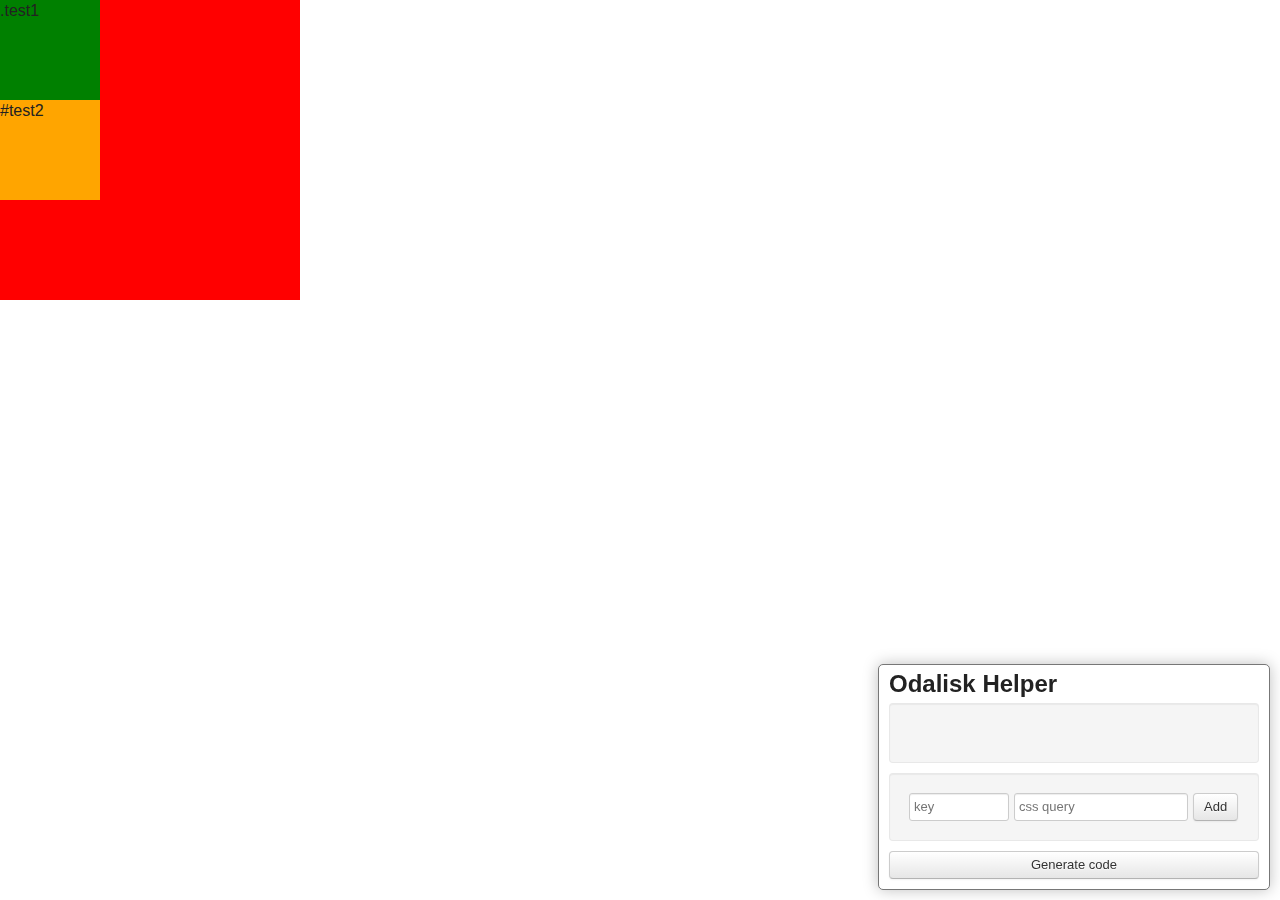
==== index.html @ 0dc3c9cd "Extension terminée, il ne reste plus qu'à l'empacter !" ====
<!doctype html>
<!--[if lt IE 7]> <html class="no-js lt-ie9 lt-ie8 lt-ie7" lang="en"> <![endif]-->
<!--[if IE 7]>    <html class="no-js lt-ie9 lt-ie8" lang="en"> <![endif]-->
<!--[if IE 8]>    <html class="no-js lt-ie9" lang="en"> <![endif]-->
<!--[if gt IE 8]><!--> <html class="no-js" lang="en"> <!--<![endif]-->
<head>
  <meta charset="utf-8">
  <meta http-equiv="X-UA-Compatible" content="IE=edge,chrome=1">
  <title></title>
  <meta name="description" content="">

  <meta name="viewport" content="width=device-width">
  <link rel="stylesheet" href="css/style.css">

  <script src="js/libs/modernizr-2.5.3.min.js"></script>
</head>
<body>
  <!--[if lt IE 7]><p class=chromeframe>Your browser is <em>ancient!</em> <a href="http://browsehappy.com/">Upgrade to a different browser</a> or <a href="http://www.google.com/chromeframe/?redirect=true">install Google Chrome Frame</a> to experience this site.</p><![endif]-->
  
  
  <div class="coucou" style="width:300px; height:300px;background:red;">
      <div class="test1" style="width:100px; height:100px;background:green;">
          .test1
      </div>

      <div id="test2" style="width:100px; height:100px;background:orange;">
          #test2
      </div>
  </div>
  
  
  
  <script src="js/libs/jquery-1.7.1.min.js"></script>

  <script src="js/plugins.js"></script>
  <script src="js/script.js"></script>
</body>
</html>
---- css/style.css ----
article,aside,details,figcaption,figure,footer,header,hgroup,nav,section{display:block}audio,canvas,video{display:inline-block;*display:inline;*zoom:1}audio:not([controls]){display:none}[hidden]{display:none}html{font-size:100%;-webkit-text-size-adjust:100%;-ms-text-size-adjust:100%}html,button,input,select,textarea{font-family:sans-serif;color:#222}body{margin:0;font-size:1em;line-height:1.4}::-moz-selection{background:#fe57a1;color:#fff;text-shadow:none}::selection{background:#fe57a1;color:#fff;text-shadow:none}a{color:#00e}a:visited{color:#551a8b}a:hover{color:#06e}a:focus{outline:thin dotted}a:hover,a:active{outline:0}abbr[title]{border-bottom:1px dotted}b,strong{font-weight:bold}blockquote{margin:1em 40px}dfn{font-style:italic}hr{display:block;height:1px;border:0;border-top:1px solid #ccc;margin:1em 0;padding:0}ins{background:#ff9;color:#000;text-decoration:none}mark{background:#ff0;color:#000;font-style:italic;font-weight:bold}pre,code,kbd,samp{font-family:monospace,serif;_font-family:'courier new',monospace;font-size:1em}pre{white-space:pre;white-space:pre-wrap;word-wrap:break-word}q{quotes:none}q:before,q:after{content:"";content:none}small{font-size:85%}sub,sup{font-size:75%;line-height:0;position:relative;vertical-align:baseline}sup{top:-0.5em}sub{bottom:-0.25em}ul,ol{margin:1em 0;padding:0 0 0 40px}dd{margin:0 0 0 40px}nav ul,nav ol{list-style:none;list-style-image:none;margin:0;padding:0}img{border:0;-ms-interpolation-mode:bicubic;vertical-align:middle}svg:not(:root){overflow:hidden}figure{margin:0}form{margin:0}fieldset{border:0;margin:0;padding:0}label{cursor:pointer}legend{border:0;*margin-left:-7px;padding:0;white-space:normal}button,input,select,textarea{font-size:100%;margin:0;vertical-align:baseline;*vertical-align:middle}button,input{line-height:normal}button,input[type="button"],input[type="reset"],input[type="submit"]{cursor:pointer;-webkit-appearance:button;*overflow:visible}button[disabled],input[disabled]{cursor:default}input[type="checkbox"],input[type="radio"]{box-sizing:border-box;padding:0;*width:13px;*height:13px}input[type="search"]{-webkit-appearance:textfield;-moz-box-sizing:content-box;-webkit-box-sizing:content-box;box-sizing:content-box}input[type="search"]::-webkit-search-decoration,input[type="search"]::-webkit-search-cancel-button{-webkit-appearance:none}button::-moz-focus-inner,input::-moz-focus-inner{border:0;padding:0}textarea{overflow:auto;vertical-align:top;resize:vertical}input:invalid,textarea:invalid{background-color:#f0dddd}table{border-collapse:collapse;border-spacing:0}td{vertical-align:top}.chromeframe{margin:.2em 0;background:#ccc;color:black;padding:.2em 0}.btn-wide{width:100%;box-sizing:border-box}#odalisk-helper{z-index:10000000000!important;/*!
 * Bootstrap v2.0.2
 *
 * Copyright 2012 Twitter, Inc
 * Licensed under the Apache License v2.0
 * http://www.apache.org/licenses/LICENSE-2.0
 *
 * Designed and built with all the love in the world @twitter by @mdo and @fat.
 */background:white;position:fixed;right:10px;bottom:10px;width:370px;-webkit-border-radius:5px;-moz-border-radius:5px;border-radius:5px;-webkit-box-shadow:0 0 15px rgba(0,0,0,0.25);-moz-box-shadow:0 0 15px rgba(0,0,0,0.25);box-shadow:0 0 15px rgba(0,0,0,0.25);padding:10px;border:1px solid #777}#odalisk-helper article,#odalisk-helper aside,#odalisk-helper details,#odalisk-helper figcaption,#odalisk-helper figure,#odalisk-helper footer,#odalisk-helper header,#odalisk-helper hgroup,#odalisk-helper nav,#odalisk-helper section{display:block}#odalisk-helper audio,#odalisk-helper canvas,#odalisk-helper video{display:inline-block;*display:inline;*zoom:1}#odalisk-helper audio:not([controls]){display:none}#odalisk-helper html{font-size:100%;-webkit-text-size-adjust:100%;-ms-text-size-adjust:100%}#odalisk-helper a:focus{outline:thin dotted #333;outline:5px auto -webkit-focus-ring-color;outline-offset:-2px}#odalisk-helper a:hover,#odalisk-helper a:active{outline:0}#odalisk-helper sub,#odalisk-helper sup{position:relative;font-size:75%;line-height:0;vertical-align:baseline}#odalisk-helper sup{top:-0.5em}#odalisk-helper sub{bottom:-0.25em}#odalisk-helper img{height:auto;border:0;-ms-interpolation-mode:bicubic;vertical-align:middle}#odalisk-helper button,#odalisk-helper input,#odalisk-helper select,#odalisk-helper textarea{margin:0;font-size:100%;vertical-align:middle}#odalisk-helper button,#odalisk-helper input{*overflow:visible;line-height:normal}#odalisk-helper button::-moz-focus-inner,#odalisk-helper input::-moz-focus-inner{padding:0;border:0}#odalisk-helper button,#odalisk-helper input[type="button"],#odalisk-helper input[type="reset"],#odalisk-helper input[type="submit"]{cursor:pointer;-webkit-appearance:button}#odalisk-helper input[type="search"]{-webkit-appearance:textfield;-webkit-box-sizing:content-box;-moz-box-sizing:content-box;box-sizing:content-box}#odalisk-helper input[type="search"]::-webkit-search-decoration,#odalisk-helper input[type="search"]::-webkit-search-cancel-button{-webkit-appearance:none}#odalisk-helper textarea{overflow:auto;vertical-align:top}#odalisk-helper .clearfix{*zoom:1}#odalisk-helper .clearfix:before,#odalisk-helper .clearfix:after{display:table;content:""}#odalisk-helper .clearfix:after{clear:both}#odalisk-helper .hide-text{overflow:hidden;text-indent:100%;white-space:nowrap}#odalisk-helper .input-block-level{display:block;width:100%;min-height:28px;-webkit-box-sizing:border-box;-moz-box-sizing:border-box;-ms-box-sizing:border-box;box-sizing:border-box}#odalisk-helper body{margin:0;font-family:"Helvetica Neue",Helvetica,Arial,sans-serif;font-size:13px;line-height:18px;color:#333;background-color:#fff}#odalisk-helper a{color:#08c;text-decoration:none}#odalisk-helper a:hover{color:#005580;text-decoration:underline}#odalisk-helper .row{margin-left:-20px;*zoom:1}#odalisk-helper .row:before,#odalisk-helper .row:after{display:table;content:""}#odalisk-helper .row:after{clear:both}#odalisk-helper [class*="span"]{float:left;margin-left:20px}#odalisk-helper .container,#odalisk-helper .navbar-fixed-top .container,#odalisk-helper .navbar-fixed-bottom .container{width:940px}#odalisk-helper .span12{width:940px}#odalisk-helper .span11{width:860px}#odalisk-helper .span10{width:780px}#odalisk-helper .span9{width:700px}#odalisk-helper .span8{width:620px}#odalisk-helper .span7{width:540px}#odalisk-helper .span6{width:460px}#odalisk-helper .span5{width:380px}#odalisk-helper .span4{width:300px}#odalisk-helper .span3{width:220px}#odalisk-helper .span2{width:140px}#odalisk-helper .span1{width:60px}#odalisk-helper .offset12{margin-left:980px}#odalisk-helper .offset11{margin-left:900px}#odalisk-helper .offset10{margin-left:820px}#odalisk-helper .offset9{margin-left:740px}#odalisk-helper .offset8{margin-left:660px}#odalisk-helper .offset7{margin-left:580px}#odalisk-helper .offset6{margin-left:500px}#odalisk-helper .offset5{margin-left:420px}#odalisk-helper .offset4{margin-left:340px}#odalisk-helper .offset3{margin-left:260px}#odalisk-helper .offset2{margin-left:180px}#odalisk-helper .offset1{margin-left:100px}#odalisk-helper .row-fluid{width:100%;*zoom:1}#odalisk-helper .row-fluid:before,#odalisk-helper .row-fluid:after{display:table;content:""}#odalisk-helper .row-fluid:after{clear:both}#odalisk-helper .row-fluid>[class*="span"]{float:left;margin-left:2.127659574%}#odalisk-helper .row-fluid>[class*="span"]:first-child{margin-left:0}#odalisk-helper .row-fluid>.span12{width:99.99999998999999%}#odalisk-helper .row-fluid>.span11{width:91.489361693%}#odalisk-helper .row-fluid>.span10{width:82.97872339599999%}#odalisk-helper .row-fluid>.span9{width:74.468085099%}#odalisk-helper .row-fluid>.span8{width:65.95744680199999%}#odalisk-helper .row-fluid>.span7{width:57.446808505%}#odalisk-helper .row-fluid>.span6{width:48.93617020799999%}#odalisk-helper .row-fluid>.span5{width:40.425531911%}#odalisk-helper .row-fluid>.span4{width:31.914893614%}#odalisk-helper .row-fluid>.span3{width:23.404255317%}#odalisk-helper .row-fluid>.span2{width:14.89361702%}#odalisk-helper .row-fluid>.span1{width:6.382978723%}#odalisk-helper .container{margin-left:auto;margin-right:auto;*zoom:1}#odalisk-helper .container:before,#odalisk-helper .container:after{display:table;content:""}#odalisk-helper .container:after{clear:both}#odalisk-helper .container-fluid{padding-left:20px;padding-right:20px;*zoom:1}#odalisk-helper .container-fluid:before,#odalisk-helper .container-fluid:after{display:table;content:""}#odalisk-helper .container-fluid:after{clear:both}#odalisk-helper p{margin:0 0 9px;font-family:"Helvetica Neue",Helvetica,Arial,sans-serif;font-size:13px;line-height:18px}#odalisk-helper p small{font-size:11px;color:#999}#odalisk-helper .lead{margin-bottom:18px;font-size:20px;font-weight:200;line-height:27px}#odalisk-helper h1,#odalisk-helper h2,#odalisk-helper h3,#odalisk-helper h4,#odalisk-helper h5,#odalisk-helper h6{margin:0;font-family:inherit;font-weight:bold;color:inherit;text-rendering:optimizelegibility}#odalisk-helper h1 small,#odalisk-helper h2 small,#odalisk-helper h3 small,#odalisk-helper h4 small,#odalisk-helper h5 small,#odalisk-helper h6 small{font-weight:normal;color:#999}#odalisk-helper h1{font-size:30px;line-height:36px}#odalisk-helper h1 small{font-size:18px}#odalisk-helper h2{font-size:24px;line-height:36px}#odalisk-helper h2 small{font-size:18px}#odalisk-helper h3{line-height:27px;font-size:18px}#odalisk-helper h3 small{font-size:14px}#odalisk-helper h4,#odalisk-helper h5,#odalisk-helper h6{line-height:18px}#odalisk-helper h4{font-size:14px}#odalisk-helper h4 small{font-size:12px}#odalisk-helper h5{font-size:12px}#odalisk-helper h6{font-size:11px;color:#999;text-transform:uppercase}#odalisk-helper .page-header{padding-bottom:17px;margin:18px 0;border-bottom:1px solid #eee}#odalisk-helper .page-header h1{line-height:1}#odalisk-helper ul,#odalisk-helper ol{padding:0;margin:0 0 9px 25px}#odalisk-helper ul ul,#odalisk-helper ul ol,#odalisk-helper ol ol,#odalisk-helper ol ul{margin-bottom:0}#odalisk-helper ul{list-style:disc}#odalisk-helper ol{list-style:decimal}#odalisk-helper li{line-height:18px}#odalisk-helper ul.unstyled,#odalisk-helper ol.unstyled{margin-left:0;list-style:none}#odalisk-helper dl{margin-bottom:18px}#odalisk-helper dt,#odalisk-helper dd{line-height:18px}#odalisk-helper dt{font-weight:bold;line-height:17px}#odalisk-helper dd{margin-left:9px}#odalisk-helper .dl-horizontal dt{float:left;clear:left;width:120px;text-align:right}#odalisk-helper .dl-horizontal dd{margin-left:130px}#odalisk-helper hr{margin:18px 0;border:0;border-top:1px solid #eee;border-bottom:1px solid #fff}#odalisk-helper strong{font-weight:bold}#odalisk-helper em{font-style:italic}#odalisk-helper .muted{color:#999}#odalisk-helper abbr[title]{border-bottom:1px dotted #ddd;cursor:help}#odalisk-helper abbr.initialism{font-size:90%;text-transform:uppercase}#odalisk-helper blockquote{padding:0 0 0 15px;margin:0 0 18px;border-left:5px solid #eee}#odalisk-helper blockquote p{margin-bottom:0;font-size:16px;font-weight:300;line-height:22.5px}#odalisk-helper blockquote small{display:block;line-height:18px;color:#999}#odalisk-helper blockquote small:before{content:'\2014 \00A0'}#odalisk-helper blockquote.pull-right{float:right;padding-left:0;padding-right:15px;border-left:0;border-right:5px solid #eee}#odalisk-helper blockquote.pull-right p,#odalisk-helper blockquote.pull-right small{text-align:right}#odalisk-helper q:before,#odalisk-helper q:after,#odalisk-helper blockquote:before,#odalisk-helper blockquote:after{content:""}#odalisk-helper address{display:block;margin-bottom:18px;line-height:18px;font-style:normal}#odalisk-helper small{font-size:100%}#odalisk-helper cite{font-style:normal}#odalisk-helper code,#odalisk-helper pre{padding:0 3px 2px;font-family:Menlo,Monaco,"Courier New",monospace;font-size:12px;color:#333;-webkit-border-radius:3px;-moz-border-radius:3px;border-radius:3px}#odalisk-helper code{padding:2px 4px;color:#d14;background-color:#f7f7f9;border:1px solid #e1e1e8}#odalisk-helper pre{display:block;padding:8.5px;margin:0 0 9px;font-size:12.025px;line-height:18px;background-color:#f5f5f5;border:1px solid #ccc;border:1px solid rgba(0,0,0,0.15);-webkit-border-radius:4px;-moz-border-radius:4px;border-radius:4px;white-space:pre;white-space:pre-wrap;word-break:break-all;word-wrap:break-word}#odalisk-helper pre.prettyprint{margin-bottom:18px}#odalisk-helper pre code{padding:0;color:inherit;background-color:transparent;border:0}#odalisk-helper .pre-scrollable{max-height:340px;overflow-y:scroll}#odalisk-helper form{margin:0 0 18px}#odalisk-helper fieldset{padding:0;margin:0;border:0}#odalisk-helper legend{display:block;width:100%;padding:0;margin-bottom:27px;font-size:19.5px;line-height:36px;color:#333;border:0;border-bottom:1px solid #eee}#odalisk-helper legend small{font-size:13.5px;color:#999}#odalisk-helper label,#odalisk-helper input,#odalisk-helper button,#odalisk-helper select,#odalisk-helper textarea{font-size:13px;font-weight:normal;line-height:18px}#odalisk-helper input,#odalisk-helper button,#odalisk-helper select,#odalisk-helper textarea{font-family:"Helvetica Neue",Helvetica,Arial,sans-serif}#odalisk-helper label{display:block;margin-bottom:5px;color:#333}#odalisk-helper input,#odalisk-helper textarea,#odalisk-helper select,#odalisk-helper .uneditable-input{display:inline-block;width:210px;height:18px;padding:4px;margin-bottom:9px;font-size:13px;line-height:18px;color:#555;border:1px solid #ccc;-webkit-border-radius:3px;-moz-border-radius:3px;border-radius:3px}#odalisk-helper .uneditable-textarea{width:auto;height:auto}#odalisk-helper label input,#odalisk-helper label textarea,#odalisk-helper label select{display:block}#odalisk-helper input[type="image"],#odalisk-helper input[type="checkbox"],#odalisk-helper input[type="radio"]{width:auto;height:auto;padding:0;margin:3px 0;*margin-top:0;line-height:normal;cursor:pointer;-webkit-border-radius:0;-moz-border-radius:0;border-radius:0;border:0 \9}#odalisk-helper input[type="image"]{border:0}#odalisk-helper input[type="file"]{width:auto;padding:initial;line-height:initial;border:initial;background-color:#fff;background-color:initial;-webkit-box-shadow:none;-moz-box-shadow:none;box-shadow:none}#odalisk-helper input[type="button"],#odalisk-helper input[type="reset"],#odalisk-helper input[type="submit"]{width:auto;height:auto}#odalisk-helper select,#odalisk-helper input[type="file"]{height:28px;*margin-top:4px;line-height:28px}#odalisk-helper input[type="file"]{line-height:18px \9}#odalisk-helper select{width:220px;background-color:#fff}#odalisk-helper select[multiple],#odalisk-helper select[size]{height:auto}#odalisk-helper input[type="image"]{-webkit-box-shadow:none;-moz-box-shadow:none;box-shadow:none}#odalisk-helper textarea{height:auto}#odalisk-helper input[type="hidden"]{display:none}#odalisk-helper .radio,#odalisk-helper .checkbox{padding-left:18px}#odalisk-helper .radio input[type="radio"],#odalisk-helper .checkbox input[type="checkbox"]{float:left;margin-left:-18px}#odalisk-helper .controls>.radio:first-child,#odalisk-helper .controls>.checkbox:first-child{padding-top:5px}#odalisk-helper .radio.inline,#odalisk-helper .checkbox.inline{display:inline-block;padding-top:5px;margin-bottom:0;vertical-align:middle}#odalisk-helper .radio.inline+.radio.inline,#odalisk-helper .checkbox.inline+.checkbox.inline{margin-left:10px}#odalisk-helper input,#odalisk-helper textarea{-webkit-box-shadow:inset 0 1px 1px rgba(0,0,0,0.075);-moz-box-shadow:inset 0 1px 1px rgba(0,0,0,0.075);box-shadow:inset 0 1px 1px rgba(0,0,0,0.075);-webkit-transition:border linear .2s,box-shadow linear .2s;-moz-transition:border linear .2s,box-shadow linear .2s;-ms-transition:border linear .2s,box-shadow linear .2s;-o-transition:border linear .2s,box-shadow linear .2s;transition:border linear .2s,box-shadow linear .2s}#odalisk-helper input:focus,#odalisk-helper textarea:focus{border-color:rgba(82,168,236,0.8);-webkit-box-shadow:inset 0 1px 1px rgba(0,0,0,0.075),0 0 8px rgba(82,168,236,0.6);-moz-box-shadow:inset 0 1px 1px rgba(0,0,0,0.075),0 0 8px rgba(82,168,236,0.6);box-shadow:inset 0 1px 1px rgba(0,0,0,0.075),0 0 8px rgba(82,168,236,0.6);outline:0;outline:thin dotted \9}#odalisk-helper input[type="file"]:focus,#odalisk-helper input[type="radio"]:focus,#odalisk-helper input[type="checkbox"]:focus,#odalisk-helper select:focus{-webkit-box-shadow:none;-moz-box-shadow:none;box-shadow:none;outline:thin dotted #333;outline:5px auto -webkit-focus-ring-color;outline-offset:-2px}#odalisk-helper .input-mini{width:60px}#odalisk-helper .input-small{width:90px}#odalisk-helper .input-medium{width:150px}#odalisk-helper .input-large{width:210px}#odalisk-helper .input-xlarge{width:270px}#odalisk-helper .input-xxlarge{width:530px}#odalisk-helper input[class*="span"],#odalisk-helper select[class*="span"],#odalisk-helper textarea[class*="span"],#odalisk-helper .uneditable-input{float:none;margin-left:0}#odalisk-helper input,#odalisk-helper textarea,#odalisk-helper .uneditable-input{margin-left:0}#odalisk-helper input.span12,textarea.span12,.uneditable-input.span12{width:930px}#odalisk-helper input.span11,textarea.span11,.uneditable-input.span11{width:850px}#odalisk-helper input.span10,textarea.span10,.uneditable-input.span10{width:770px}#odalisk-helper input.span9,textarea.span9,.uneditable-input.span9{width:690px}#odalisk-helper input.span8,textarea.span8,.uneditable-input.span8{width:610px}#odalisk-helper input.span7,textarea.span7,.uneditable-input.span7{width:530px}#odalisk-helper input.span6,textarea.span6,.uneditable-input.span6{width:450px}#odalisk-helper input.span5,textarea.span5,.uneditable-input.span5{width:370px}#odalisk-helper input.span4,textarea.span4,.uneditable-input.span4{width:290px}#odalisk-helper input.span3,textarea.span3,.uneditable-input.span3{width:210px}#odalisk-helper input.span2,textarea.span2,.uneditable-input.span2{width:130px}#odalisk-helper input.span1,textarea.span1,.uneditable-input.span1{width:50px}#odalisk-helper input[disabled],#odalisk-helper select[disabled],#odalisk-helper textarea[disabled],#odalisk-helper input[readonly],#odalisk-helper select[readonly],#odalisk-helper textarea[readonly]{background-color:#eee;border-color:#ddd;cursor:not-allowed}#odalisk-helper .control-group.warning>label,#odalisk-helper .control-group.warning .help-block,#odalisk-helper .control-group.warning .help-inline{color:#c09853}#odalisk-helper .control-group.warning input,#odalisk-helper .control-group.warning select,#odalisk-helper .control-group.warning textarea{color:#c09853;border-color:#c09853}#odalisk-helper .control-group.warning input:focus,#odalisk-helper .control-group.warning select:focus,#odalisk-helper .control-group.warning textarea:focus{border-color:#a47e3c;-webkit-box-shadow:0 0 6px #dbc59e;-moz-box-shadow:0 0 6px #dbc59e;box-shadow:0 0 6px #dbc59e}#odalisk-helper .control-group.warning .input-prepend .add-on,#odalisk-helper .control-group.warning .input-append .add-on{color:#c09853;background-color:#fcf8e3;border-color:#c09853}#odalisk-helper .control-group.error>label,#odalisk-helper .control-group.error .help-block,#odalisk-helper .control-group.error .help-inline{color:#b94a48}#odalisk-helper .control-group.error input,#odalisk-helper .control-group.error select,#odalisk-helper .control-group.error textarea{color:#b94a48;border-color:#b94a48}#odalisk-helper .control-group.error input:focus,#odalisk-helper .control-group.error select:focus,#odalisk-helper .control-group.error textarea:focus{border-color:#953b39;-webkit-box-shadow:0 0 6px #d59392;-moz-box-shadow:0 0 6px #d59392;box-shadow:0 0 6px #d59392}#odalisk-helper .control-group.error .input-prepend .add-on,#odalisk-helper .control-group.error .input-append .add-on{color:#b94a48;background-color:#f2dede;border-color:#b94a48}#odalisk-helper .control-group.success>label,#odalisk-helper .control-group.success .help-block,#odalisk-helper .control-group.success .help-inline{color:#468847}#odalisk-helper .control-group.success input,#odalisk-helper .control-group.success select,#odalisk-helper .control-group.success textarea{color:#468847;border-color:#468847}#odalisk-helper .control-group.success input:focus,#odalisk-helper .control-group.success select:focus,#odalisk-helper .control-group.success textarea:focus{border-color:#356635;-webkit-box-shadow:0 0 6px #7aba7b;-moz-box-shadow:0 0 6px #7aba7b;box-shadow:0 0 6px #7aba7b}#odalisk-helper .control-group.success .input-prepend .add-on,#odalisk-helper .control-group.success .input-append .add-on{color:#468847;background-color:#dff0d8;border-color:#468847}#odalisk-helper input:focus:required:invalid,#odalisk-helper textarea:focus:required:invalid,#odalisk-helper select:focus:required:invalid{color:#b94a48;border-color:#ee5f5b}#odalisk-helper input:focus:required:invalid:focus,#odalisk-helper textarea:focus:required:invalid:focus,#odalisk-helper select:focus:required:invalid:focus{border-color:#e9322d;-webkit-box-shadow:0 0 6px #f8b9b7;-moz-box-shadow:0 0 6px #f8b9b7;box-shadow:0 0 6px #f8b9b7}#odalisk-helper .form-actions{padding:17px 20px 18px;margin-top:18px;margin-bottom:18px;background-color:#eee;border-top:1px solid #ddd;*zoom:1}#odalisk-helper .form-actions:before,#odalisk-helper .form-actions:after{display:table;content:""}#odalisk-helper .form-actions:after{clear:both}#odalisk-helper .uneditable-input{display:block;background-color:#fff;border-color:#eee;-webkit-box-shadow:inset 0 1px 2px rgba(0,0,0,0.025);-moz-box-shadow:inset 0 1px 2px rgba(0,0,0,0.025);box-shadow:inset 0 1px 2px rgba(0,0,0,0.025);cursor:not-allowed}#odalisk-helper :-moz-placeholder{color:#999}#odalisk-helper::-webkit-input-placeholder{color:#999}#odalisk-helper .help-block,#odalisk-helper .help-inline{color:#555}#odalisk-helper .help-block{display:block;margin-bottom:9px}#odalisk-helper .help-inline{display:inline-block;*display:inline;*zoom:1;vertical-align:middle;padding-left:5px}#odalisk-helper .input-prepend,#odalisk-helper .input-append{margin-bottom:5px}#odalisk-helper .input-prepend input,#odalisk-helper .input-append input,#odalisk-helper .input-prepend select,#odalisk-helper .input-append select,#odalisk-helper .input-prepend .uneditable-input,#odalisk-helper .input-append .uneditable-input{*margin-left:0;-webkit-border-radius:0 3px 3px 0;-moz-border-radius:0 3px 3px 0;border-radius:0 3px 3px 0}#odalisk-helper .input-prepend input:focus,#odalisk-helper .input-append input:focus,#odalisk-helper .input-prepend select:focus,#odalisk-helper .input-append select:focus,#odalisk-helper .input-prepend .uneditable-input:focus,#odalisk-helper .input-append .uneditable-input:focus{position:relative;z-index:2}#odalisk-helper .input-prepend .uneditable-input,#odalisk-helper .input-append .uneditable-input{border-left-color:#ccc}#odalisk-helper .input-prepend .add-on,#odalisk-helper .input-append .add-on{display:inline-block;width:auto;min-width:16px;height:18px;padding:4px 5px;font-weight:normal;line-height:18px;text-align:center;text-shadow:0 1px 0 #fff;vertical-align:middle;background-color:#eee;border:1px solid #ccc}#odalisk-helper .input-prepend .add-on,#odalisk-helper .input-append .add-on,#odalisk-helper .input-prepend .btn,#odalisk-helper .input-append .btn{-webkit-border-radius:3px 0 0 3px;-moz-border-radius:3px 0 0 3px;border-radius:3px 0 0 3px}#odalisk-helper .input-prepend .active,#odalisk-helper .input-append .active{background-color:#a9dba9;border-color:#46a546}#odalisk-helper .input-prepend .add-on,#odalisk-helper .input-prepend .btn{margin-right:-1px}#odalisk-helper .input-append input,#odalisk-helper .input-append select .uneditable-input{-webkit-border-radius:3px 0 0 3px;-moz-border-radius:3px 0 0 3px;border-radius:3px 0 0 3px}#odalisk-helper .input-append .uneditable-input{border-left-color:#eee;border-right-color:#ccc}#odalisk-helper .input-append .add-on,#odalisk-helper .input-append .btn{margin-left:-1px;-webkit-border-radius:0 3px 3px 0;-moz-border-radius:0 3px 3px 0;border-radius:0 3px 3px 0}#odalisk-helper .input-prepend.input-append input,#odalisk-helper .input-prepend.input-append select,#odalisk-helper .input-prepend.input-append .uneditable-input{-webkit-border-radius:0;-moz-border-radius:0;border-radius:0}#odalisk-helper .input-prepend.input-append .add-on:first-child,#odalisk-helper .input-prepend.input-append .btn:first-child{margin-right:-1px;-webkit-border-radius:3px 0 0 3px;-moz-border-radius:3px 0 0 3px;border-radius:3px 0 0 3px}#odalisk-helper .input-prepend.input-append .add-on:last-child,#odalisk-helper .input-prepend.input-append .btn:last-child{margin-left:-1px;-webkit-border-radius:0 3px 3px 0;-moz-border-radius:0 3px 3px 0;border-radius:0 3px 3px 0}#odalisk-helper .search-query{padding-left:14px;padding-right:14px;margin-bottom:0;-webkit-border-radius:14px;-moz-border-radius:14px;border-radius:14px}#odalisk-helper .form-search input,#odalisk-helper .form-inline input,#odalisk-helper .form-horizontal input,#odalisk-helper .form-search textarea,#odalisk-helper .form-inline textarea,#odalisk-helper .form-horizontal textarea,#odalisk-helper .form-search select,#odalisk-helper .form-inline select,#odalisk-helper .form-horizontal select,#odalisk-helper .form-search .help-inline,#odalisk-helper .form-inline .help-inline,#odalisk-helper .form-horizontal .help-inline,#odalisk-helper .form-search .uneditable-input,#odalisk-helper .form-inline .uneditable-input,#odalisk-helper .form-horizontal .uneditable-input,#odalisk-helper .form-search .input-prepend,#odalisk-helper .form-inline .input-prepend,#odalisk-helper .form-horizontal .input-prepend,#odalisk-helper .form-search .input-append,#odalisk-helper .form-inline .input-append,#odalisk-helper .form-horizontal .input-append{display:inline-block;margin-bottom:0}#odalisk-helper .form-search .hide,#odalisk-helper .form-inline .hide,#odalisk-helper .form-horizontal .hide{display:none}#odalisk-helper .form-search label,#odalisk-helper .form-inline label{display:inline-block}#odalisk-helper .form-search .input-append,#odalisk-helper .form-inline .input-append,#odalisk-helper .form-search .input-prepend,#odalisk-helper .form-inline .input-prepend{margin-bottom:0}#odalisk-helper .form-search .radio,#odalisk-helper .form-search .checkbox,#odalisk-helper .form-inline .radio,#odalisk-helper .form-inline .checkbox{padding-left:0;margin-bottom:0;vertical-align:middle}#odalisk-helper .form-search .radio input[type="radio"],#odalisk-helper .form-search .checkbox input[type="checkbox"],#odalisk-helper .form-inline .radio input[type="radio"],#odalisk-helper .form-inline .checkbox input[type="checkbox"]{float:left;margin-left:0;margin-right:3px}#odalisk-helper .control-group{margin-bottom:9px}#odalisk-helper legend+.control-group{margin-top:18px;-webkit-margin-top-collapse:separate}#odalisk-helper .form-horizontal .control-group{margin-bottom:18px;*zoom:1}#odalisk-helper .form-horizontal .control-group:before,#odalisk-helper .form-horizontal .control-group:after{display:table;content:""}#odalisk-helper .form-horizontal .control-group:after{clear:both}#odalisk-helper .form-horizontal .control-label{float:left;width:140px;padding-top:5px;text-align:right}#odalisk-helper .form-horizontal .controls{margin-left:160px;*display:inline-block;*margin-left:0;*padding-left:20px}#odalisk-helper .form-horizontal .help-block{margin-top:9px;margin-bottom:0}#odalisk-helper .form-horizontal .form-actions{padding-left:160px}#odalisk-helper table{max-width:100%;border-collapse:collapse;border-spacing:0;background-color:transparent}#odalisk-helper .table{width:100%;margin-bottom:18px}#odalisk-helper .table th,#odalisk-helper .table td{padding:8px;line-height:18px;text-align:left;vertical-align:top;border-top:1px solid #ddd}#odalisk-helper .table th{font-weight:bold}#odalisk-helper .table thead th{vertical-align:bottom}#odalisk-helper .table colgroup+thead tr:first-child th,#odalisk-helper .table colgroup+thead tr:first-child td,#odalisk-helper .table thead:first-child tr:first-child th,#odalisk-helper .table thead:first-child tr:first-child td{border-top:0}#odalisk-helper .table tbody+tbody{border-top:2px solid #ddd}#odalisk-helper .table-condensed th,#odalisk-helper .table-condensed td{padding:4px 5px}#odalisk-helper .table-bordered{border:1px solid #ddd;border-left:0;border-collapse:separate;*border-collapse:collapsed;-webkit-border-radius:4px;-moz-border-radius:4px;border-radius:4px}#odalisk-helper .table-bordered th,#odalisk-helper .table-bordered td{border-left:1px solid #ddd}#odalisk-helper .table-bordered thead:first-child tr:first-child th,#odalisk-helper .table-bordered tbody:first-child tr:first-child th,#odalisk-helper .table-bordered tbody:first-child tr:first-child td{border-top:0}#odalisk-helper .table-bordered thead:first-child tr:first-child th:first-child,#odalisk-helper .table-bordered tbody:first-child tr:first-child td:first-child{-webkit-border-radius:4px 0 0 0;-moz-border-radius:4px 0 0 0;border-radius:4px 0 0 0}#odalisk-helper .table-bordered thead:first-child tr:first-child th:last-child,#odalisk-helper .table-bordered tbody:first-child tr:first-child td:last-child{-webkit-border-radius:0 4px 0 0;-moz-border-radius:0 4px 0 0;border-radius:0 4px 0 0}#odalisk-helper .table-bordered thead:last-child tr:last-child th:first-child,#odalisk-helper .table-bordered tbody:last-child tr:last-child td:first-child{-webkit-border-radius:0 0 0 4px;-moz-border-radius:0 0 0 4px;border-radius:0 0 0 4px}#odalisk-helper .table-bordered thead:last-child tr:last-child th:last-child,#odalisk-helper .table-bordered tbody:last-child tr:last-child td:last-child{-webkit-border-radius:0 0 4px 0;-moz-border-radius:0 0 4px 0;border-radius:0 0 4px 0}#odalisk-helper .table-striped tbody tr:nth-child(odd) td,#odalisk-helper .table-striped tbody tr:nth-child(odd) th{background-color:#f9f9f9}#odalisk-helper .table tbody tr:hover td,#odalisk-helper .table tbody tr:hover th{background-color:#f5f5f5}#odalisk-helper table .span1{float:none;width:44px;margin-left:0}#odalisk-helper table .span2{float:none;width:124px;margin-left:0}#odalisk-helper table .span3{float:none;width:204px;margin-left:0}#odalisk-helper table .span4{float:none;width:284px;margin-left:0}#odalisk-helper table .span5{float:none;width:364px;margin-left:0}#odalisk-helper table .span6{float:none;width:444px;margin-left:0}#odalisk-helper table .span7{float:none;width:524px;margin-left:0}#odalisk-helper table .span8{float:none;width:604px;margin-left:0}#odalisk-helper table .span9{float:none;width:684px;margin-left:0}#odalisk-helper table .span10{float:none;width:764px;margin-left:0}#odalisk-helper table .span11{float:none;width:844px;margin-left:0}#odalisk-helper table .span12{float:none;width:924px;margin-left:0}#odalisk-helper table .span13{float:none;width:1004px;margin-left:0}#odalisk-helper table .span14{float:none;width:1084px;margin-left:0}#odalisk-helper table .span15{float:none;width:1164px;margin-left:0}#odalisk-helper table .span16{float:none;width:1244px;margin-left:0}#odalisk-helper table .span17{float:none;width:1324px;margin-left:0}#odalisk-helper table .span18{float:none;width:1404px;margin-left:0}#odalisk-helper table .span19{float:none;width:1484px;margin-left:0}#odalisk-helper table .span20{float:none;width:1564px;margin-left:0}#odalisk-helper table .span21{float:none;width:1644px;margin-left:0}#odalisk-helper table .span22{float:none;width:1724px;margin-left:0}#odalisk-helper table .span23{float:none;width:1804px;margin-left:0}#odalisk-helper table .span24{float:none;width:1884px;margin-left:0}#odalisk-helper [class^="icon-"],#odalisk-helper [class*=" icon-"]{display:inline-block;width:14px;height:14px;line-height:14px;vertical-align:text-top;background-image:url("../img/glyphicons-halflings.png");background-position:14px 14px;background-repeat:no-repeat;*margin-right:.3em}#odalisk-helper [class^="icon-"]:last-child,#odalisk-helper [class*=" icon-"]:last-child{*margin-left:0}#odalisk-helper .icon-white{background-image:url("../img/glyphicons-halflings-white.png")}#odalisk-helper .icon-glass{background-position:0 0}#odalisk-helper .icon-music{background-position:-24px 0}#odalisk-helper .icon-search{background-position:-48px 0}#odalisk-helper .icon-envelope{background-position:-72px 0}#odalisk-helper .icon-heart{background-position:-96px 0}#odalisk-helper .icon-star{background-position:-120px 0}#odalisk-helper .icon-star-empty{background-position:-144px 0}#odalisk-helper .icon-user{background-position:-168px 0}#odalisk-helper .icon-film{background-position:-192px 0}#odalisk-helper .icon-th-large{background-position:-216px 0}#odalisk-helper .icon-th{background-position:-240px 0}#odalisk-helper .icon-th-list{background-position:-264px 0}#odalisk-helper .icon-ok{background-position:-288px 0}#odalisk-helper .icon-remove{background-position:-312px 0}#odalisk-helper .icon-zoom-in{background-position:-336px 0}#odalisk-helper .icon-zoom-out{background-position:-360px 0}#odalisk-helper .icon-off{background-position:-384px 0}#odalisk-helper .icon-signal{background-position:-408px 0}#odalisk-helper .icon-cog{background-position:-432px 0}#odalisk-helper .icon-trash{background-position:-456px 0}#odalisk-helper .icon-home{background-position:0 -24px}#odalisk-helper .icon-file{background-position:-24px -24px}#odalisk-helper .icon-time{background-position:-48px -24px}#odalisk-helper .icon-road{background-position:-72px -24px}#odalisk-helper .icon-download-alt{background-position:-96px -24px}#odalisk-helper .icon-download{background-position:-120px -24px}#odalisk-helper .icon-upload{background-position:-144px -24px}#odalisk-helper .icon-inbox{background-position:-168px -24px}#odalisk-helper .icon-play-circle{background-position:-192px -24px}#odalisk-helper .icon-repeat{background-position:-216px -24px}#odalisk-helper .icon-refresh{background-position:-240px -24px}#odalisk-helper .icon-list-alt{background-position:-264px -24px}#odalisk-helper .icon-lock{background-position:-287px -24px}#odalisk-helper .icon-flag{background-position:-312px -24px}#odalisk-helper .icon-headphones{background-position:-336px -24px}#odalisk-helper .icon-volume-off{background-position:-360px -24px}#odalisk-helper .icon-volume-down{background-position:-384px -24px}#odalisk-helper .icon-volume-up{background-position:-408px -24px}#odalisk-helper .icon-qrcode{background-position:-432px -24px}#odalisk-helper .icon-barcode{background-position:-456px -24px}#odalisk-helper .icon-tag{background-position:0 -48px}#odalisk-helper .icon-tags{background-position:-25px -48px}#odalisk-helper .icon-book{background-position:-48px -48px}#odalisk-helper .icon-bookmark{background-position:-72px -48px}#odalisk-helper .icon-print{background-position:-96px -48px}#odalisk-helper .icon-camera{background-position:-120px -48px}#odalisk-helper .icon-font{background-position:-144px -48px}#odalisk-helper .icon-bold{background-position:-167px -48px}#odalisk-helper .icon-italic{background-position:-192px -48px}#odalisk-helper .icon-text-height{background-position:-216px -48px}#odalisk-helper .icon-text-width{background-position:-240px -48px}#odalisk-helper .icon-align-left{background-position:-264px -48px}#odalisk-helper .icon-align-center{background-position:-288px -48px}#odalisk-helper .icon-align-right{background-position:-312px -48px}#odalisk-helper .icon-align-justify{background-position:-336px -48px}#odalisk-helper .icon-list{background-position:-360px -48px}#odalisk-helper .icon-indent-left{background-position:-384px -48px}#odalisk-helper .icon-indent-right{background-position:-408px -48px}#odalisk-helper .icon-facetime-video{background-position:-432px -48px}#odalisk-helper .icon-picture{background-position:-456px -48px}#odalisk-helper .icon-pencil{background-position:0 -72px}#odalisk-helper .icon-map-marker{background-position:-24px -72px}#odalisk-helper .icon-adjust{background-position:-48px -72px}#odalisk-helper .icon-tint{background-position:-72px -72px}#odalisk-helper .icon-edit{background-position:-96px -72px}#odalisk-helper .icon-share{background-position:-120px -72px}#odalisk-helper .icon-check{background-position:-144px -72px}#odalisk-helper .icon-move{background-position:-168px -72px}#odalisk-helper .icon-step-backward{background-position:-192px -72px}#odalisk-helper .icon-fast-backward{background-position:-216px -72px}#odalisk-helper .icon-backward{background-position:-240px -72px}#odalisk-helper .icon-play{background-position:-264px -72px}#odalisk-helper .icon-pause{background-position:-288px -72px}#odalisk-helper .icon-stop{background-position:-312px -72px}#odalisk-helper .icon-forward{background-position:-336px -72px}#odalisk-helper .icon-fast-forward{background-position:-360px -72px}#odalisk-helper .icon-step-forward{background-position:-384px -72px}#odalisk-helper .icon-eject{background-position:-408px -72px}#odalisk-helper .icon-chevron-left{background-position:-432px -72px}#odalisk-helper .icon-chevron-right{background-position:-456px -72px}#odalisk-helper .icon-plus-sign{background-position:0 -96px}#odalisk-helper .icon-minus-sign{background-position:-24px -96px}#odalisk-helper .icon-remove-sign{background-position:-48px -96px}#odalisk-helper .icon-ok-sign{background-position:-72px -96px}#odalisk-helper .icon-question-sign{background-position:-96px -96px}#odalisk-helper .icon-info-sign{background-position:-120px -96px}#odalisk-helper .icon-screenshot{background-position:-144px -96px}#odalisk-helper .icon-remove-circle{background-position:-168px -96px}#odalisk-helper .icon-ok-circle{background-position:-192px -96px}#odalisk-helper .icon-ban-circle{background-position:-216px -96px}#odalisk-helper .icon-arrow-left{background-position:-240px -96px}#odalisk-helper .icon-arrow-right{background-position:-264px -96px}#odalisk-helper .icon-arrow-up{background-position:-289px -96px}#odalisk-helper .icon-arrow-down{background-position:-312px -96px}#odalisk-helper .icon-share-alt{background-position:-336px -96px}#odalisk-helper .icon-resize-full{background-position:-360px -96px}#odalisk-helper .icon-resize-small{background-position:-384px -96px}#odalisk-helper .icon-plus{background-position:-408px -96px}#odalisk-helper .icon-minus{background-position:-433px -96px}#odalisk-helper .icon-asterisk{background-position:-456px -96px}#odalisk-helper .icon-exclamation-sign{background-position:0 -120px}#odalisk-helper .icon-gift{background-position:-24px -120px}#odalisk-helper .icon-leaf{background-position:-48px -120px}#odalisk-helper .icon-fire{background-position:-72px -120px}#odalisk-helper .icon-eye-open{background-position:-96px -120px}#odalisk-helper .icon-eye-close{background-position:-120px -120px}#odalisk-helper .icon-warning-sign{background-position:-144px -120px}#odalisk-helper .icon-plane{background-position:-168px -120px}#odalisk-helper .icon-calendar{background-position:-192px -120px}#odalisk-helper .icon-random{background-position:-216px -120px}#odalisk-helper .icon-comment{background-position:-240px -120px}#odalisk-helper .icon-magnet{background-position:-264px -120px}#odalisk-helper .icon-chevron-up{background-position:-288px -120px}#odalisk-helper .icon-chevron-down{background-position:-313px -119px}#odalisk-helper .icon-retweet{background-position:-336px -120px}#odalisk-helper .icon-shopping-cart{background-position:-360px -120px}#odalisk-helper .icon-folder-close{background-position:-384px -120px}#odalisk-helper .icon-folder-open{background-position:-408px -120px}#odalisk-helper .icon-resize-vertical{background-position:-432px -119px}#odalisk-helper .icon-resize-horizontal{background-position:-456px -118px}#odalisk-helper .dropdown{position:relative}#odalisk-helper .dropdown-toggle{*margin-bottom:-3px}#odalisk-helper .dropdown-toggle:active,#odalisk-helper .open .dropdown-toggle{outline:0}#odalisk-helper .caret{display:inline-block;width:0;height:0;vertical-align:top;border-left:4px solid transparent;border-right:4px solid transparent;border-top:4px solid #000;opacity:.3;filter:alpha(opacity=30);content:""}#odalisk-helper .dropdown .caret{margin-top:8px;margin-left:2px}#odalisk-helper .dropdown:hover .caret,#odalisk-helper .open.dropdown .caret{opacity:1;filter:alpha(opacity=100)}#odalisk-helper .dropdown-menu{position:absolute;top:100%;left:0;z-index:1000;float:left;display:none;min-width:160px;padding:4px 0;margin:0;list-style:none;background-color:#fff;border-color:#ccc;border-color:rgba(0,0,0,0.2);border-style:solid;border-width:1px;-webkit-border-radius:0 0 5px 5px;-moz-border-radius:0 0 5px 5px;border-radius:0 0 5px 5px;-webkit-box-shadow:0 5px 10px rgba(0,0,0,0.2);-moz-box-shadow:0 5px 10px rgba(0,0,0,0.2);box-shadow:0 5px 10px rgba(0,0,0,0.2);-webkit-background-clip:padding-box;-moz-background-clip:padding;background-clip:padding-box;*border-right-width:2px;*border-bottom-width:2px}#odalisk-helper .dropdown-menu.pull-right{right:0;left:auto}#odalisk-helper .dropdown-menu .divider{height:1px;margin:8px 1px;overflow:hidden;background-color:#e5e5e5;border-bottom:1px solid #fff;*width:100%;*margin:-5px 0 5px}#odalisk-helper .dropdown-menu a{display:block;padding:3px 15px;clear:both;font-weight:normal;line-height:18px;color:#333;white-space:nowrap}#odalisk-helper .dropdown-menu li>a:hover,#odalisk-helper .dropdown-menu .active>a,#odalisk-helper .dropdown-menu .active>a:hover{color:#fff;text-decoration:none;background-color:#08c}#odalisk-helper .dropdown.open{*z-index:1000}#odalisk-helper .dropdown.open .dropdown-toggle{color:#fff;background:#ccc;background:rgba(0,0,0,0.3)}#odalisk-helper .dropdown.open .dropdown-menu{display:block}#odalisk-helper .pull-right .dropdown-menu{left:auto;right:0}#odalisk-helper .dropup .caret,#odalisk-helper .navbar-fixed-bottom .dropdown .caret{border-top:0;border-bottom:4px solid #000;content:"\2191"}#odalisk-helper .dropup .dropdown-menu,#odalisk-helper .navbar-fixed-bottom .dropdown .dropdown-menu{top:auto;bottom:100%;margin-bottom:1px}#odalisk-helper .typeahead{margin-top:2px;-webkit-border-radius:4px;-moz-border-radius:4px;border-radius:4px}#odalisk-helper .well{min-height:20px;padding:19px;margin-bottom:20px;background-color:#f5f5f5;border:1px solid #eee;border:1px solid rgba(0,0,0,0.05);-webkit-border-radius:4px;-moz-border-radius:4px;border-radius:4px;-webkit-box-shadow:inset 0 1px 1px rgba(0,0,0,0.05);-moz-box-shadow:inset 0 1px 1px rgba(0,0,0,0.05);box-shadow:inset 0 1px 1px rgba(0,0,0,0.05)}#odalisk-helper .well blockquote{border-color:#ddd;border-color:rgba(0,0,0,0.15)}#odalisk-helper .well-large{padding:24px;-webkit-border-radius:6px;-moz-border-radius:6px;border-radius:6px}#odalisk-helper .well-small{padding:9px;-webkit-border-radius:3px;-moz-border-radius:3px;border-radius:3px}#odalisk-helper .fade{-webkit-transition:opacity .15s linear;-moz-transition:opacity .15s linear;-ms-transition:opacity .15s linear;-o-transition:opacity .15s linear;transition:opacity .15s linear;opacity:0}#odalisk-helper .fade.in{opacity:1}#odalisk-helper .collapse{-webkit-transition:height .35s ease;-moz-transition:height .35s ease;-ms-transition:height .35s ease;-o-transition:height .35s ease;transition:height .35s ease;position:relative;overflow:hidden;height:0}#odalisk-helper .collapse.in{height:auto}#odalisk-helper .close{float:right;font-size:20px;font-weight:bold;line-height:18px;color:#000;text-shadow:0 1px 0 #fff;opacity:.2;filter:alpha(opacity=20)}#odalisk-helper .close:hover{color:#000;text-decoration:none;opacity:.4;filter:alpha(opacity=40);cursor:pointer}#odalisk-helper .btn{display:inline-block;*display:inline;*zoom:1;padding:4px 10px 4px;margin-bottom:0;font-size:13px;line-height:18px;color:#333;text-align:center;text-shadow:0 1px 1px rgba(255,255,255,0.75);vertical-align:middle;background-color:#f5f5f5;background-image:-moz-linear-gradient(top,#fff,#e6e6e6);background-image:-ms-linear-gradient(top,#fff,#e6e6e6);background-image:-webkit-gradient(linear,0 0,0 100%,from(#fff),to(#e6e6e6));background-image:-webkit-linear-gradient(top,#fff,#e6e6e6);background-image:-o-linear-gradient(top,#fff,#e6e6e6);background-image:linear-gradient(top,#fff,#e6e6e6);background-repeat:repeat-x;filter:progid:DXImageTransform.Microsoft.gradient(startColorstr='#ffffff',endColorstr='#e6e6e6',GradientType=0);border-color:#e6e6e6 #e6e6e6 #bfbfbf;border-color:rgba(0,0,0,0.1) rgba(0,0,0,0.1) rgba(0,0,0,0.25);filter:progid:dximagetransform.microsoft.gradient(enabled=false);border:1px solid #ccc;border-bottom-color:#b3b3b3;-webkit-border-radius:4px;-moz-border-radius:4px;border-radius:4px;-webkit-box-shadow:inset 0 1px 0 rgba(255,255,255,0.2),0 1px 2px rgba(0,0,0,0.05);-moz-box-shadow:inset 0 1px 0 rgba(255,255,255,0.2),0 1px 2px rgba(0,0,0,0.05);box-shadow:inset 0 1px 0 rgba(255,255,255,0.2),0 1px 2px rgba(0,0,0,0.05);cursor:pointer;*margin-left:.3em}#odalisk-helper .btn:hover,#odalisk-helper .btn:active,#odalisk-helper .btn.active,#odalisk-helper .btn.disabled,#odalisk-helper .btn[disabled]{background-color:#e6e6e6}#odalisk-helper .btn:active,#odalisk-helper .btn.active{background-color:#ccc \9}#odalisk-helper .btn:first-child{*margin-left:0}#odalisk-helper .btn:hover{color:#333;text-decoration:none;background-color:#e6e6e6;background-position:0 -15px;-webkit-transition:background-position .1s linear;-moz-transition:background-position .1s linear;-ms-transition:background-position .1s linear;-o-transition:background-position .1s linear;transition:background-position .1s linear}#odalisk-helper .btn:focus{outline:thin dotted #333;outline:5px auto -webkit-focus-ring-color;outline-offset:-2px}#odalisk-helper .btn.active,#odalisk-helper .btn:active{background-image:none;-webkit-box-shadow:inset 0 2px 4px rgba(0,0,0,0.15),0 1px 2px rgba(0,0,0,0.05);-moz-box-shadow:inset 0 2px 4px rgba(0,0,0,0.15),0 1px 2px rgba(0,0,0,0.05);box-shadow:inset 0 2px 4px rgba(0,0,0,0.15),0 1px 2px rgba(0,0,0,0.05);background-color:#e6e6e6;background-color:#d9d9d9 \9;outline:0}#odalisk-helper .btn.disabled,#odalisk-helper .btn[disabled]{cursor:default;background-image:none;background-color:#e6e6e6;opacity:.65;filter:alpha(opacity=65);-webkit-box-shadow:none;-moz-box-shadow:none;box-shadow:none}#odalisk-helper .btn-large{padding:9px 14px;font-size:15px;line-height:normal;-webkit-border-radius:5px;-moz-border-radius:5px;border-radius:5px}#odalisk-helper .btn-large [class^="icon-"]{margin-top:1px}#odalisk-helper .btn-small{padding:5px 9px;font-size:11px;line-height:16px}#odalisk-helper .btn-small [class^="icon-"]{margin-top:-1px}#odalisk-helper .btn-mini{padding:2px 6px;font-size:11px;line-height:14px}#odalisk-helper .btn-primary,#odalisk-helper .btn-primary:hover,#odalisk-helper .btn-warning,#odalisk-helper .btn-warning:hover,#odalisk-helper .btn-danger,#odalisk-helper .btn-danger:hover,#odalisk-helper .btn-success,#odalisk-helper .btn-success:hover,#odalisk-helper .btn-info,#odalisk-helper .btn-info:hover,#odalisk-helper .btn-inverse,#odalisk-helper .btn-inverse:hover{text-shadow:0 -1px 0 rgba(0,0,0,0.25);color:#fff}#odalisk-helper .btn-primary.active,#odalisk-helper .btn-warning.active,#odalisk-helper .btn-danger.active,#odalisk-helper .btn-success.active,#odalisk-helper .btn-info.active,#odalisk-helper .btn-inverse.active{color:rgba(255,255,255,0.75)}#odalisk-helper .btn-primary{background-color:#0074cc;background-image:-moz-linear-gradient(top,#08c,#05c);background-image:-ms-linear-gradient(top,#08c,#05c);background-image:-webkit-gradient(linear,0 0,0 100%,from(#08c),to(#05c));background-image:-webkit-linear-gradient(top,#08c,#05c);background-image:-o-linear-gradient(top,#08c,#05c);background-image:linear-gradient(top,#08c,#05c);background-repeat:repeat-x;filter:progid:DXImageTransform.Microsoft.gradient(startColorstr='#0088cc',endColorstr='#0055cc',GradientType=0);border-color:#05c #05c #003580;border-color:rgba(0,0,0,0.1) rgba(0,0,0,0.1) rgba(0,0,0,0.25);filter:progid:dximagetransform.microsoft.gradient(enabled=false)}#odalisk-helper .btn-primary:hover,#odalisk-helper .btn-primary:active,#odalisk-helper .btn-primary.active,#odalisk-helper .btn-primary.disabled,#odalisk-helper .btn-primary[disabled]{background-color:#05c}#odalisk-helper .btn-primary:active,#odalisk-helper .btn-primary.active{background-color:#004099 \9}#odalisk-helper .btn-warning{background-color:#faa732;background-image:-moz-linear-gradient(top,#fbb450,#f89406);background-image:-ms-linear-gradient(top,#fbb450,#f89406);background-image:-webkit-gradient(linear,0 0,0 100%,from(#fbb450),to(#f89406));background-image:-webkit-linear-gradient(top,#fbb450,#f89406);background-image:-o-linear-gradient(top,#fbb450,#f89406);background-image:linear-gradient(top,#fbb450,#f89406);background-repeat:repeat-x;filter:progid:DXImageTransform.Microsoft.gradient(startColorstr='#fbb450',endColorstr='#f89406',GradientType=0);border-color:#f89406 #f89406 #ad6704;border-color:rgba(0,0,0,0.1) rgba(0,0,0,0.1) rgba(0,0,0,0.25);filter:progid:dximagetransform.microsoft.gradient(enabled=false)}#odalisk-helper .btn-warning:hover,#odalisk-helper .btn-warning:active,#odalisk-helper .btn-warning.active,#odalisk-helper .btn-warning.disabled,#odalisk-helper .btn-warning[disabled]{background-color:#f89406}#odalisk-helper .btn-warning:active,#odalisk-helper .btn-warning.active{background-color:#c67605 \9}#odalisk-helper .btn-danger{background-color:#da4f49;background-image:-moz-linear-gradient(top,#ee5f5b,#bd362f);background-image:-ms-linear-gradient(top,#ee5f5b,#bd362f);background-image:-webkit-gradient(linear,0 0,0 100%,from(#ee5f5b),to(#bd362f));background-image:-webkit-linear-gradient(top,#ee5f5b,#bd362f);background-image:-o-linear-gradient(top,#ee5f5b,#bd362f);background-image:linear-gradient(top,#ee5f5b,#bd362f);background-repeat:repeat-x;filter:progid:DXImageTransform.Microsoft.gradient(startColorstr='#ee5f5b',endColorstr='#bd362f',GradientType=0);border-color:#bd362f #bd362f #802420;border-color:rgba(0,0,0,0.1) rgba(0,0,0,0.1) rgba(0,0,0,0.25);filter:progid:dximagetransform.microsoft.gradient(enabled=false)}#odalisk-helper .btn-danger:hover,#odalisk-helper .btn-danger:active,#odalisk-helper .btn-danger.active,#odalisk-helper .btn-danger.disabled,#odalisk-helper .btn-danger[disabled]{background-color:#bd362f}#odalisk-helper .btn-danger:active,#odalisk-helper .btn-danger.active{background-color:#942a25 \9}#odalisk-helper .btn-success{background-color:#5bb75b;background-image:-moz-linear-gradient(top,#62c462,#51a351);background-image:-ms-linear-gradient(top,#62c462,#51a351);background-image:-webkit-gradient(linear,0 0,0 100%,from(#62c462),to(#51a351));background-image:-webkit-linear-gradient(top,#62c462,#51a351);background-image:-o-linear-gradient(top,#62c462,#51a351);background-image:linear-gradient(top,#62c462,#51a351);background-repeat:repeat-x;filter:progid:DXImageTransform.Microsoft.gradient(startColorstr='#62c462',endColorstr='#51a351',GradientType=0);border-color:#51a351 #51a351 #387038;border-color:rgba(0,0,0,0.1) rgba(0,0,0,0.1) rgba(0,0,0,0.25);filter:progid:dximagetransform.microsoft.gradient(enabled=false)}#odalisk-helper .btn-success:hover,#odalisk-helper .btn-success:active,#odalisk-helper .btn-success.active,#odalisk-helper .btn-success.disabled,#odalisk-helper .btn-success[disabled]{background-color:#51a351}#odalisk-helper .btn-success:active,#odalisk-helper .btn-success.active{background-color:#408140 \9}#odalisk-helper .btn-info{background-color:#49afcd;background-image:-moz-linear-gradient(top,#5bc0de,#2f96b4);background-image:-ms-linear-gradient(top,#5bc0de,#2f96b4);background-image:-webkit-gradient(linear,0 0,0 100%,from(#5bc0de),to(#2f96b4));background-image:-webkit-linear-gradient(top,#5bc0de,#2f96b4);background-image:-o-linear-gradient(top,#5bc0de,#2f96b4);background-image:linear-gradient(top,#5bc0de,#2f96b4);background-repeat:repeat-x;filter:progid:DXImageTransform.Microsoft.gradient(startColorstr='#5bc0de',endColorstr='#2f96b4',GradientType=0);border-color:#2f96b4 #2f96b4 #1f6377;border-color:rgba(0,0,0,0.1) rgba(0,0,0,0.1) rgba(0,0,0,0.25);filter:progid:dximagetransform.microsoft.gradient(enabled=false)}#odalisk-helper .btn-info:hover,#odalisk-helper .btn-info:active,#odalisk-helper .btn-info.active,#odalisk-helper .btn-info.disabled,#odalisk-helper .btn-info[disabled]{background-color:#2f96b4}#odalisk-helper .btn-info:active,#odalisk-helper .btn-info.active{background-color:#24748c \9}#odalisk-helper .btn-inverse{background-color:#414141;background-image:-moz-linear-gradient(top,#555,#222);background-image:-ms-linear-gradient(top,#555,#222);background-image:-webkit-gradient(linear,0 0,0 100%,from(#555),to(#222));background-image:-webkit-linear-gradient(top,#555,#222);background-image:-o-linear-gradient(top,#555,#222);background-image:linear-gradient(top,#555,#222);background-repeat:repeat-x;filter:progid:DXImageTransform.Microsoft.gradient(startColorstr='#555555',endColorstr='#222222',GradientType=0);border-color:#222 #222 #000;border-color:rgba(0,0,0,0.1) rgba(0,0,0,0.1) rgba(0,0,0,0.25);filter:progid:dximagetransform.microsoft.gradient(enabled=false)}#odalisk-helper .btn-inverse:hover,#odalisk-helper .btn-inverse:active,#odalisk-helper .btn-inverse.active,#odalisk-helper .btn-inverse.disabled,#odalisk-helper .btn-inverse[disabled]{background-color:#222}#odalisk-helper .btn-inverse:active,#odalisk-helper .btn-inverse.active{background-color:#080808 \9}#odalisk-helper button.btn,#odalisk-helper input[type="submit"].btn{*padding-top:2px;*padding-bottom:2px}#odalisk-helper button.btn::-moz-focus-inner,#odalisk-helper input[type="submit"].btn::-moz-focus-inner{padding:0;border:0}#odalisk-helper button.btn.btn-large,#odalisk-helper input[type="submit"].btn.btn-large{*padding-top:7px;*padding-bottom:7px}#odalisk-helper button.btn.btn-small,#odalisk-helper input[type="submit"].btn.btn-small{*padding-top:3px;*padding-bottom:3px}#odalisk-helper button.btn.btn-mini,#odalisk-helper input[type="submit"].btn.btn-mini{*padding-top:1px;*padding-bottom:1px}#odalisk-helper .btn-group{position:relative;*zoom:1;*margin-left:.3em}#odalisk-helper .btn-group:before,#odalisk-helper .btn-group:after{display:table;content:""}#odalisk-helper .btn-group:after{clear:both}#odalisk-helper .btn-group:first-child{*margin-left:0}#odalisk-helper .btn-group+.btn-group{margin-left:5px}#odalisk-helper .btn-toolbar{margin-top:9px;margin-bottom:9px}#odalisk-helper .btn-toolbar .btn-group{display:inline-block;*display:inline;*zoom:1}#odalisk-helper .btn-group .btn{position:relative;float:left;margin-left:-1px;-webkit-border-radius:0;-moz-border-radius:0;border-radius:0}#odalisk-helper .btn-group .btn:first-child{margin-left:0;-webkit-border-top-left-radius:4px;-moz-border-radius-topleft:4px;border-top-left-radius:4px;-webkit-border-bottom-left-radius:4px;-moz-border-radius-bottomleft:4px;border-bottom-left-radius:4px}#odalisk-helper .btn-group .btn:last-child,#odalisk-helper .btn-group .dropdown-toggle{-webkit-border-top-right-radius:4px;-moz-border-radius-topright:4px;border-top-right-radius:4px;-webkit-border-bottom-right-radius:4px;-moz-border-radius-bottomright:4px;border-bottom-right-radius:4px}#odalisk-helper .btn-group .btn.large:first-child{margin-left:0;-webkit-border-top-left-radius:6px;-moz-border-radius-topleft:6px;border-top-left-radius:6px;-webkit-border-bottom-left-radius:6px;-moz-border-radius-bottomleft:6px;border-bottom-left-radius:6px}#odalisk-helper .btn-group .btn.large:last-child,#odalisk-helper .btn-group .large.dropdown-toggle{-webkit-border-top-right-radius:6px;-moz-border-radius-topright:6px;border-top-right-radius:6px;-webkit-border-bottom-right-radius:6px;-moz-border-radius-bottomright:6px;border-bottom-right-radius:6px}#odalisk-helper .btn-group .btn:hover,#odalisk-helper .btn-group .btn:focus,#odalisk-helper .btn-group .btn:active,#odalisk-helper .btn-group .btn.active{z-index:2}#odalisk-helper .btn-group .dropdown-toggle:active,#odalisk-helper .btn-group.open .dropdown-toggle{outline:0}#odalisk-helper .btn-group .dropdown-toggle{padding-left:8px;padding-right:8px;-webkit-box-shadow:inset 1px 0 0 rgba(255,255,255,0.125),inset 0 1px 0 rgba(255,255,255,0.2),0 1px 2px rgba(0,0,0,0.05);-moz-box-shadow:inset 1px 0 0 rgba(255,255,255,0.125),inset 0 1px 0 rgba(255,255,255,0.2),0 1px 2px rgba(0,0,0,0.05);box-shadow:inset 1px 0 0 rgba(255,255,255,0.125),inset 0 1px 0 rgba(255,255,255,0.2),0 1px 2px rgba(0,0,0,0.05);*padding-top:3px;*padding-bottom:3px}#odalisk-helper .btn-group .btn-mini.dropdown-toggle{padding-left:5px;padding-right:5px;*padding-top:1px;*padding-bottom:1px}#odalisk-helper .btn-group .btn-small.dropdown-toggle{*padding-top:4px;*padding-bottom:4px}#odalisk-helper .btn-group .btn-large.dropdown-toggle{padding-left:12px;padding-right:12px}#odalisk-helper .btn-group.open{*z-index:1000}#odalisk-helper .btn-group.open .dropdown-menu{display:block;margin-top:1px;-webkit-border-radius:5px;-moz-border-radius:5px;border-radius:5px}#odalisk-helper .btn-group.open .dropdown-toggle{background-image:none;-webkit-box-shadow:inset 0 1px 6px rgba(0,0,0,0.15),0 1px 2px rgba(0,0,0,0.05);-moz-box-shadow:inset 0 1px 6px rgba(0,0,0,0.15),0 1px 2px rgba(0,0,0,0.05);box-shadow:inset 0 1px 6px rgba(0,0,0,0.15),0 1px 2px rgba(0,0,0,0.05)}#odalisk-helper .btn .caret{margin-top:7px;margin-left:0}#odalisk-helper .btn:hover .caret,#odalisk-helper .open.btn-group .caret{opacity:1;filter:alpha(opacity=100)}#odalisk-helper .btn-mini .caret{margin-top:5px}#odalisk-helper .btn-small .caret{margin-top:6px}#odalisk-helper .btn-large .caret{margin-top:6px;border-left:5px solid transparent;border-right:5px solid transparent;border-top:5px solid #000}#odalisk-helper .btn-primary .caret,#odalisk-helper .btn-warning .caret,#odalisk-helper .btn-danger .caret,#odalisk-helper .btn-info .caret,#odalisk-helper .btn-success .caret,#odalisk-helper .btn-inverse .caret{border-top-color:#fff;border-bottom-color:#fff;opacity:.75;filter:alpha(opacity=75)}#odalisk-helper .alert{padding:8px 35px 8px 14px;margin-bottom:18px;text-shadow:0 1px 0 rgba(255,255,255,0.5);background-color:#fcf8e3;border:1px solid #fbeed5;-webkit-border-radius:4px;-moz-border-radius:4px;border-radius:4px;color:#c09853}#odalisk-helper .alert-heading{color:inherit}#odalisk-helper .alert .close{position:relative;top:-2px;right:-21px;line-height:18px}#odalisk-helper .alert-success{background-color:#dff0d8;border-color:#d6e9c6;color:#468847}#odalisk-helper .alert-danger,#odalisk-helper .alert-error{background-color:#f2dede;border-color:#eed3d7;color:#b94a48}#odalisk-helper .alert-info{background-color:#d9edf7;border-color:#bce8f1;color:#3a87ad}#odalisk-helper .alert-block{padding-top:14px;padding-bottom:14px}#odalisk-helper .alert-block>p,#odalisk-helper .alert-block>ul{margin-bottom:0}#odalisk-helper .alert-block p+p{margin-top:5px}#odalisk-helper .nav{margin-left:0;margin-bottom:18px;list-style:none}#odalisk-helper .nav>li>a{display:block}#odalisk-helper .nav>li>a:hover{text-decoration:none;background-color:#eee}#odalisk-helper .nav .nav-header{display:block;padding:3px 15px;font-size:11px;font-weight:bold;line-height:18px;color:#999;text-shadow:0 1px 0 rgba(255,255,255,0.5);text-transform:uppercase}#odalisk-helper .nav li+.nav-header{margin-top:9px}#odalisk-helper .nav-list{padding-left:15px;padding-right:15px;margin-bottom:0}#odalisk-helper .nav-list>li>a,#odalisk-helper .nav-list .nav-header{margin-left:-15px;margin-right:-15px;text-shadow:0 1px 0 rgba(255,255,255,0.5)}#odalisk-helper .nav-list>li>a{padding:3px 15px}#odalisk-helper .nav-list>.active>a,#odalisk-helper .nav-list>.active>a:hover{color:#fff;text-shadow:0 -1px 0 rgba(0,0,0,0.2);background-color:#08c}#odalisk-helper .nav-list [class^="icon-"]{margin-right:2px}#odalisk-helper .nav-list .divider{height:1px;margin:8px 1px;overflow:hidden;background-color:#e5e5e5;border-bottom:1px solid #fff;*width:100%;*margin:-5px 0 5px}#odalisk-helper .nav-tabs,#odalisk-helper .nav-pills{*zoom:1}#odalisk-helper .nav-tabs:before,#odalisk-helper .nav-pills:before,#odalisk-helper .nav-tabs:after,#odalisk-helper .nav-pills:after{display:table;content:""}#odalisk-helper .nav-tabs:after,#odalisk-helper .nav-pills:after{clear:both}#odalisk-helper .nav-tabs>li,#odalisk-helper .nav-pills>li{float:left}#odalisk-helper .nav-tabs>li>a,#odalisk-helper .nav-pills>li>a{padding-right:12px;padding-left:12px;margin-right:2px;line-height:14px}#odalisk-helper .nav-tabs{border-bottom:1px solid #ddd}#odalisk-helper .nav-tabs>li{margin-bottom:-1px}#odalisk-helper .nav-tabs>li>a{padding-top:8px;padding-bottom:8px;line-height:18px;border:1px solid transparent;-webkit-border-radius:4px 4px 0 0;-moz-border-radius:4px 4px 0 0;border-radius:4px 4px 0 0}#odalisk-helper .nav-tabs>li>a:hover{border-color:#eee #eee #ddd}#odalisk-helper .nav-tabs>.active>a,#odalisk-helper .nav-tabs>.active>a:hover{color:#555;background-color:#fff;border:1px solid #ddd;border-bottom-color:transparent;cursor:default}#odalisk-helper .nav-pills>li>a{padding-top:8px;padding-bottom:8px;margin-top:2px;margin-bottom:2px;-webkit-border-radius:5px;-moz-border-radius:5px;border-radius:5px}#odalisk-helper .nav-pills>.active>a,#odalisk-helper .nav-pills>.active>a:hover{color:#fff;background-color:#08c}#odalisk-helper .nav-stacked>li{float:none}#odalisk-helper .nav-stacked>li>a{margin-right:0}#odalisk-helper .nav-tabs.nav-stacked{border-bottom:0}#odalisk-helper .nav-tabs.nav-stacked>li>a{border:1px solid #ddd;-webkit-border-radius:0;-moz-border-radius:0;border-radius:0}#odalisk-helper .nav-tabs.nav-stacked>li:first-child>a{-webkit-border-radius:4px 4px 0 0;-moz-border-radius:4px 4px 0 0;border-radius:4px 4px 0 0}#odalisk-helper .nav-tabs.nav-stacked>li:last-child>a{-webkit-border-radius:0 0 4px 4px;-moz-border-radius:0 0 4px 4px;border-radius:0 0 4px 4px}#odalisk-helper .nav-tabs.nav-stacked>li>a:hover{border-color:#ddd;z-index:2}#odalisk-helper .nav-pills.nav-stacked>li>a{margin-bottom:3px}#odalisk-helper .nav-pills.nav-stacked>li:last-child>a{margin-bottom:1px}#odalisk-helper .nav-tabs .dropdown-menu,#odalisk-helper .nav-pills .dropdown-menu{margin-top:1px;border-width:1px}#odalisk-helper .nav-pills .dropdown-menu{-webkit-border-radius:4px;-moz-border-radius:4px;border-radius:4px}#odalisk-helper .nav-tabs .dropdown-toggle .caret,#odalisk-helper .nav-pills .dropdown-toggle .caret{border-top-color:#08c;border-bottom-color:#08c;margin-top:6px}#odalisk-helper .nav-tabs .dropdown-toggle:hover .caret,#odalisk-helper .nav-pills .dropdown-toggle:hover .caret{border-top-color:#005580;border-bottom-color:#005580}#odalisk-helper .nav-tabs .active .dropdown-toggle .caret,#odalisk-helper .nav-pills .active .dropdown-toggle .caret{border-top-color:#333;border-bottom-color:#333}#odalisk-helper .nav>.dropdown.active>a:hover{color:#000;cursor:pointer}#odalisk-helper .nav-tabs .open .dropdown-toggle,#odalisk-helper .nav-pills .open .dropdown-toggle,#odalisk-helper .nav>.open.active>a:hover{color:#fff;background-color:#999;border-color:#999}#odalisk-helper .nav .open .caret,#odalisk-helper .nav .open.active .caret,#odalisk-helper .nav .open a:hover .caret{border-top-color:#fff;border-bottom-color:#fff;opacity:1;filter:alpha(opacity=100)}#odalisk-helper .tabs-stacked .open>a:hover{border-color:#999}#odalisk-helper .tabbable{*zoom:1}#odalisk-helper .tabbable:before,#odalisk-helper .tabbable:after{display:table;content:""}#odalisk-helper .tabbable:after{clear:both}#odalisk-helper .tab-content{display:table;width:100%}#odalisk-helper .tabs-below .nav-tabs,#odalisk-helper .tabs-right .nav-tabs,#odalisk-helper .tabs-left .nav-tabs{border-bottom:0}#odalisk-helper .tab-content>.tab-pane,#odalisk-helper .pill-content>.pill-pane{display:none}#odalisk-helper .tab-content>.active,#odalisk-helper .pill-content>.active{display:block}#odalisk-helper .tabs-below .nav-tabs{border-top:1px solid #ddd}#odalisk-helper .tabs-below .nav-tabs>li{margin-top:-1px;margin-bottom:0}#odalisk-helper .tabs-below .nav-tabs>li>a{-webkit-border-radius:0 0 4px 4px;-moz-border-radius:0 0 4px 4px;border-radius:0 0 4px 4px}#odalisk-helper .tabs-below .nav-tabs>li>a:hover{border-bottom-color:transparent;border-top-color:#ddd}#odalisk-helper .tabs-below .nav-tabs .active>a,#odalisk-helper .tabs-below .nav-tabs .active>a:hover{border-color:transparent #ddd #ddd #ddd}#odalisk-helper .tabs-left .nav-tabs>li,#odalisk-helper .tabs-right .nav-tabs>li{float:none}#odalisk-helper .tabs-left .nav-tabs>li>a,#odalisk-helper .tabs-right .nav-tabs>li>a{min-width:74px;margin-right:0;margin-bottom:3px}#odalisk-helper .tabs-left .nav-tabs{float:left;margin-right:19px;border-right:1px solid #ddd}#odalisk-helper .tabs-left .nav-tabs>li>a{margin-right:-1px;-webkit-border-radius:4px 0 0 4px;-moz-border-radius:4px 0 0 4px;border-radius:4px 0 0 4px}#odalisk-helper .tabs-left .nav-tabs>li>a:hover{border-color:#eee #ddd #eee #eee}#odalisk-helper .tabs-left .nav-tabs .active>a,#odalisk-helper .tabs-left .nav-tabs .active>a:hover{border-color:#ddd transparent #ddd #ddd;*border-right-color:#fff}#odalisk-helper .tabs-right .nav-tabs{float:right;margin-left:19px;border-left:1px solid #ddd}#odalisk-helper .tabs-right .nav-tabs>li>a{margin-left:-1px;-webkit-border-radius:0 4px 4px 0;-moz-border-radius:0 4px 4px 0;border-radius:0 4px 4px 0}#odalisk-helper .tabs-right .nav-tabs>li>a:hover{border-color:#eee #eee #eee #ddd}#odalisk-helper .tabs-right .nav-tabs .active>a,#odalisk-helper .tabs-right .nav-tabs .active>a:hover{border-color:#ddd #ddd #ddd transparent;*border-left-color:#fff}#odalisk-helper .navbar{*position:relative;*z-index:2;overflow:visible;margin-bottom:18px}#odalisk-helper .navbar-inner{padding-left:20px;padding-right:20px;background-color:#2c2c2c;background-image:-moz-linear-gradient(top,#333,#222);background-image:-ms-linear-gradient(top,#333,#222);background-image:-webkit-gradient(linear,0 0,0 100%,from(#333),to(#222));background-image:-webkit-linear-gradient(top,#333,#222);background-image:-o-linear-gradient(top,#333,#222);background-image:linear-gradient(top,#333,#222);background-repeat:repeat-x;filter:progid:DXImageTransform.Microsoft.gradient(startColorstr='#333333',endColorstr='#222222',GradientType=0);-webkit-border-radius:4px;-moz-border-radius:4px;border-radius:4px;-webkit-box-shadow:0 1px 3px rgba(0,0,0,0.25),inset 0 -1px 0 rgba(0,0,0,0.1);-moz-box-shadow:0 1px 3px rgba(0,0,0,0.25),inset 0 -1px 0 rgba(0,0,0,0.1);box-shadow:0 1px 3px rgba(0,0,0,0.25),inset 0 -1px 0 rgba(0,0,0,0.1)}#odalisk-helper .navbar .container{width:auto}#odalisk-helper .btn-navbar{display:none;float:right;padding:7px 10px;margin-left:5px;margin-right:5px;background-color:#2c2c2c;background-image:-moz-linear-gradient(top,#333,#222);background-image:-ms-linear-gradient(top,#333,#222);background-image:-webkit-gradient(linear,0 0,0 100%,from(#333),to(#222));background-image:-webkit-linear-gradient(top,#333,#222);background-image:-o-linear-gradient(top,#333,#222);background-image:linear-gradient(top,#333,#222);background-repeat:repeat-x;filter:progid:DXImageTransform.Microsoft.gradient(startColorstr='#333333',endColorstr='#222222',GradientType=0);border-color:#222 #222 #000;border-color:rgba(0,0,0,0.1) rgba(0,0,0,0.1) rgba(0,0,0,0.25);filter:progid:dximagetransform.microsoft.gradient(enabled=false);-webkit-box-shadow:inset 0 1px 0 rgba(255,255,255,0.1),0 1px 0 rgba(255,255,255,0.075);-moz-box-shadow:inset 0 1px 0 rgba(255,255,255,0.1),0 1px 0 rgba(255,255,255,0.075);box-shadow:inset 0 1px 0 rgba(255,255,255,0.1),0 1px 0 rgba(255,255,255,0.075)}#odalisk-helper .btn-navbar:hover,#odalisk-helper .btn-navbar:active,#odalisk-helper .btn-navbar.active,#odalisk-helper .btn-navbar.disabled,#odalisk-helper .btn-navbar[disabled]{background-color:#222}#odalisk-helper .btn-navbar:active,#odalisk-helper .btn-navbar.active{background-color:#080808 \9}#odalisk-helper .btn-navbar .icon-bar{display:block;width:18px;height:2px;background-color:#f5f5f5;-webkit-border-radius:1px;-moz-border-radius:1px;border-radius:1px;-webkit-box-shadow:0 1px 0 rgba(0,0,0,0.25);-moz-box-shadow:0 1px 0 rgba(0,0,0,0.25);box-shadow:0 1px 0 rgba(0,0,0,0.25)}#odalisk-helper .btn-navbar .icon-bar+.icon-bar{margin-top:3px}#odalisk-helper .nav-collapse.collapse{height:auto}#odalisk-helper .navbar{color:#999}#odalisk-helper .navbar .brand:hover{text-decoration:none}#odalisk-helper .navbar .brand{float:left;display:block;padding:8px 20px 12px;margin-left:-20px;font-size:20px;font-weight:200;line-height:1;color:#fff}#odalisk-helper .navbar .navbar-text{margin-bottom:0;line-height:40px}#odalisk-helper .navbar .btn,#odalisk-helper .navbar .btn-group{margin-top:5px}#odalisk-helper .navbar .btn-group .btn{margin-top:0}#odalisk-helper .navbar-form{margin-bottom:0;*zoom:1}#odalisk-helper .navbar-form:before,#odalisk-helper .navbar-form:after{display:table;content:""}#odalisk-helper .navbar-form:after{clear:both}#odalisk-helper .navbar-form input,#odalisk-helper .navbar-form select,#odalisk-helper .navbar-form .radio,#odalisk-helper .navbar-form .checkbox{margin-top:5px}#odalisk-helper .navbar-form input,#odalisk-helper .navbar-form select{display:inline-block;margin-bottom:0}#odalisk-helper .navbar-form input[type="image"],#odalisk-helper .navbar-form input[type="checkbox"],#odalisk-helper .navbar-form input[type="radio"]{margin-top:3px}#odalisk-helper .navbar-form .input-append,#odalisk-helper .navbar-form .input-prepend{margin-top:6px;white-space:nowrap}#odalisk-helper .navbar-form .input-append input,#odalisk-helper .navbar-form .input-prepend input{margin-top:0}#odalisk-helper .navbar-search{position:relative;float:left;margin-top:6px;margin-bottom:0}#odalisk-helper .navbar-search .search-query{padding:4px 9px;font-family:"Helvetica Neue",Helvetica,Arial,sans-serif;font-size:13px;font-weight:normal;line-height:1;color:#fff;background-color:#626262;border:1px solid #151515;-webkit-box-shadow:inset 0 1px 2px rgba(0,0,0,0.1),0 1px 0 rgba(255,255,255,0.15);-moz-box-shadow:inset 0 1px 2px rgba(0,0,0,0.1),0 1px 0 rgba(255,255,255,0.15);box-shadow:inset 0 1px 2px rgba(0,0,0,0.1),0 1px 0 rgba(255,255,255,0.15);-webkit-transition:none;-moz-transition:none;-ms-transition:none;-o-transition:none;transition:none}#odalisk-helper .navbar-search .search-query:-moz-placeholder{color:#ccc}#odalisk-helper .navbar-search .search-query::-webkit-input-placeholder{color:#ccc}#odalisk-helper .navbar-search .search-query:focus,#odalisk-helper .navbar-search .search-query.focused{padding:5px 10px;color:#333;text-shadow:0 1px 0 #fff;background-color:#fff;border:0;-webkit-box-shadow:0 0 3px rgba(0,0,0,0.15);-moz-box-shadow:0 0 3px rgba(0,0,0,0.15);box-shadow:0 0 3px rgba(0,0,0,0.15);outline:0}#odalisk-helper .navbar-fixed-top,#odalisk-helper .navbar-fixed-bottom{position:fixed;right:0;left:0;z-index:1030;margin-bottom:0}#odalisk-helper .navbar-fixed-top .navbar-inner,#odalisk-helper .navbar-fixed-bottom .navbar-inner{padding-left:0;padding-right:0;-webkit-border-radius:0;-moz-border-radius:0;border-radius:0}#odalisk-helper .navbar-fixed-top .container,#odalisk-helper .navbar-fixed-bottom .container{width:940px}#odalisk-helper .navbar-fixed-top{top:0}#odalisk-helper .navbar-fixed-bottom{bottom:0}#odalisk-helper .navbar .nav{position:relative;left:0;display:block;float:left;margin:0 10px 0 0}#odalisk-helper .navbar .nav.pull-right{float:right}#odalisk-helper .navbar .nav>li{display:block;float:left}#odalisk-helper .navbar .nav>li>a{float:none;padding:10px 10px 11px;line-height:19px;color:#999;text-decoration:none;text-shadow:0 -1px 0 rgba(0,0,0,0.25)}#odalisk-helper .navbar .nav>li>a:hover{background-color:transparent;color:#fff;text-decoration:none}#odalisk-helper .navbar .nav .active>a,#odalisk-helper .navbar .nav .active>a:hover{color:#fff;text-decoration:none;background-color:#222}#odalisk-helper .navbar .divider-vertical{height:40px;width:1px;margin:0 9px;overflow:hidden;background-color:#222;border-right:1px solid #333}#odalisk-helper .navbar .nav.pull-right{margin-left:10px;margin-right:0}#odalisk-helper .navbar .dropdown-menu{margin-top:1px;-webkit-border-radius:4px;-moz-border-radius:4px;border-radius:4px}#odalisk-helper .navbar .dropdown-menu:before{content:'';display:inline-block;border-left:7px solid transparent;border-right:7px solid transparent;border-bottom:7px solid #ccc;border-bottom-color:rgba(0,0,0,0.2);position:absolute;top:-7px;left:9px}#odalisk-helper .navbar .dropdown-menu:after{content:'';display:inline-block;border-left:6px solid transparent;border-right:6px solid transparent;border-bottom:6px solid #fff;position:absolute;top:-6px;left:10px}#odalisk-helper .navbar-fixed-bottom .dropdown-menu:before{border-top:7px solid #ccc;border-top-color:rgba(0,0,0,0.2);border-bottom:0;bottom:-7px;top:auto}#odalisk-helper .navbar-fixed-bottom .dropdown-menu:after{border-top:6px solid #fff;border-bottom:0;bottom:-6px;top:auto}#odalisk-helper .navbar .nav .dropdown-toggle .caret,#odalisk-helper .navbar .nav .open.dropdown .caret{border-top-color:#fff;border-bottom-color:#fff}#odalisk-helper .navbar .nav .active .caret{opacity:1;filter:alpha(opacity=100)}#odalisk-helper .navbar .nav .open>.dropdown-toggle,#odalisk-helper .navbar .nav .active>.dropdown-toggle,#odalisk-helper .navbar .nav .open.active>.dropdown-toggle{background-color:transparent}#odalisk-helper .navbar .nav .active>.dropdown-toggle:hover{color:#fff}#odalisk-helper .navbar .nav.pull-right .dropdown-menu,#odalisk-helper .navbar .nav .dropdown-menu.pull-right{left:auto;right:0}#odalisk-helper .navbar .nav.pull-right .dropdown-menu:before,#odalisk-helper .navbar .nav .dropdown-menu.pull-right:before{left:auto;right:12px}#odalisk-helper .navbar .nav.pull-right .dropdown-menu:after,#odalisk-helper .navbar .nav .dropdown-menu.pull-right:after{left:auto;right:13px}#odalisk-helper .breadcrumb{padding:7px 14px;margin:0 0 18px;list-style:none;background-color:#fbfbfb;background-image:-moz-linear-gradient(top,#fff,#f5f5f5);background-image:-ms-linear-gradient(top,#fff,#f5f5f5);background-image:-webkit-gradient(linear,0 0,0 100%,from(#fff),to(#f5f5f5));background-image:-webkit-linear-gradient(top,#fff,#f5f5f5);background-image:-o-linear-gradient(top,#fff,#f5f5f5);background-image:linear-gradient(top,#fff,#f5f5f5);background-repeat:repeat-x;filter:progid:DXImageTransform.Microsoft.gradient(startColorstr='#ffffff',endColorstr='#f5f5f5',GradientType=0);border:1px solid #ddd;-webkit-border-radius:3px;-moz-border-radius:3px;border-radius:3px;-webkit-box-shadow:inset 0 1px 0 #fff;-moz-box-shadow:inset 0 1px 0 #fff;box-shadow:inset 0 1px 0 #fff}#odalisk-helper .breadcrumb li{display:inline-block;*display:inline;*zoom:1;text-shadow:0 1px 0 #fff}#odalisk-helper .breadcrumb .divider{padding:0 5px;color:#999}#odalisk-helper .breadcrumb .active a{color:#333}#odalisk-helper .pagination{height:36px;margin:18px 0}#odalisk-helper .pagination ul{display:inline-block;*display:inline;*zoom:1;margin-left:0;margin-bottom:0;-webkit-border-radius:3px;-moz-border-radius:3px;border-radius:3px;-webkit-box-shadow:0 1px 2px rgba(0,0,0,0.05);-moz-box-shadow:0 1px 2px rgba(0,0,0,0.05);box-shadow:0 1px 2px rgba(0,0,0,0.05)}#odalisk-helper .pagination li{display:inline}#odalisk-helper .pagination a{float:left;padding:0 14px;line-height:34px;text-decoration:none;border:1px solid #ddd;border-left-width:0}#odalisk-helper .pagination a:hover,#odalisk-helper .pagination .active a{background-color:#f5f5f5}#odalisk-helper .pagination .active a{color:#999;cursor:default}#odalisk-helper .pagination .disabled span,#odalisk-helper .pagination .disabled a,#odalisk-helper .pagination .disabled a:hover{color:#999;background-color:transparent;cursor:default}#odalisk-helper .pagination li:first-child a{border-left-width:1px;-webkit-border-radius:3px 0 0 3px;-moz-border-radius:3px 0 0 3px;border-radius:3px 0 0 3px}#odalisk-helper .pagination li:last-child a{-webkit-border-radius:0 3px 3px 0;-moz-border-radius:0 3px 3px 0;border-radius:0 3px 3px 0}#odalisk-helper .pagination-centered{text-align:center}#odalisk-helper .pagination-right{text-align:right}#odalisk-helper .pager{margin-left:0;margin-bottom:18px;list-style:none;text-align:center;*zoom:1}#odalisk-helper .pager:before,#odalisk-helper .pager:after{display:table;content:""}#odalisk-helper .pager:after{clear:both}#odalisk-helper .pager li{display:inline}#odalisk-helper .pager a{display:inline-block;padding:5px 14px;background-color:#fff;border:1px solid #ddd;-webkit-border-radius:15px;-moz-border-radius:15px;border-radius:15px}#odalisk-helper .pager a:hover{text-decoration:none;background-color:#f5f5f5}#odalisk-helper .pager .next a{float:right}#odalisk-helper .pager .previous a{float:left}#odalisk-helper .pager .disabled a,#odalisk-helper .pager .disabled a:hover{color:#999;background-color:#fff;cursor:default}#odalisk-helper .modal-open .dropdown-menu{z-index:2050}#odalisk-helper .modal-open .dropdown.open{*z-index:2050}#odalisk-helper .modal-open .popover{z-index:2060}#odalisk-helper .modal-open .tooltip{z-index:2070}#odalisk-helper .modal-backdrop{position:fixed;top:0;right:0;bottom:0;left:0;z-index:1040;background-color:#000}#odalisk-helper .modal-backdrop.fade{opacity:0}#odalisk-helper .modal-backdrop,#odalisk-helper .modal-backdrop.fade.in{opacity:.8;filter:alpha(opacity=80)}#odalisk-helper .modal{position:fixed;top:50%;left:50%;z-index:1050;overflow:auto;width:560px;margin:-250px 0 0 -280px;background-color:#fff;border:1px solid #999;border:1px solid rgba(0,0,0,0.3);*border:1px solid #999;-webkit-border-radius:6px;-moz-border-radius:6px;border-radius:6px;-webkit-box-shadow:0 3px 7px rgba(0,0,0,0.3);-moz-box-shadow:0 3px 7px rgba(0,0,0,0.3);box-shadow:0 3px 7px rgba(0,0,0,0.3);-webkit-background-clip:padding-box;-moz-background-clip:padding-box;background-clip:padding-box}#odalisk-helper .modal.fade{-webkit-transition:opacity .3s linear,top .3s ease-out;-moz-transition:opacity .3s linear,top .3s ease-out;-ms-transition:opacity .3s linear,top .3s ease-out;-o-transition:opacity .3s linear,top .3s ease-out;transition:opacity .3s linear,top .3s ease-out;top:-25%}#odalisk-helper .modal.fade.in{top:50%}#odalisk-helper .modal-header{padding:9px 15px;border-bottom:1px solid #eee}#odalisk-helper .modal-header .close{margin-top:2px}#odalisk-helper .modal-body{overflow-y:auto;max-height:400px;padding:15px}#odalisk-helper .modal-form{margin-bottom:0}#odalisk-helper .modal-footer{padding:14px 15px 15px;margin-bottom:0;text-align:right;background-color:#f5f5f5;border-top:1px solid #ddd;-webkit-border-radius:0 0 6px 6px;-moz-border-radius:0 0 6px 6px;border-radius:0 0 6px 6px;-webkit-box-shadow:inset 0 1px 0 #fff;-moz-box-shadow:inset 0 1px 0 #fff;box-shadow:inset 0 1px 0 #fff;*zoom:1}#odalisk-helper .modal-footer:before,#odalisk-helper .modal-footer:after{display:table;content:""}#odalisk-helper .modal-footer:after{clear:both}#odalisk-helper .modal-footer .btn+.btn{margin-left:5px;margin-bottom:0}#odalisk-helper .modal-footer .btn-group .btn+.btn{margin-left:-1px}#odalisk-helper .tooltip{position:absolute;z-index:1020;display:block;visibility:visible;padding:5px;font-size:11px;opacity:0;filter:alpha(opacity=0)}#odalisk-helper .tooltip.in{opacity:.8;filter:alpha(opacity=80)}#odalisk-helper .tooltip.top{margin-top:-2px}#odalisk-helper .tooltip.right{margin-left:2px}#odalisk-helper .tooltip.bottom{margin-top:2px}#odalisk-helper .tooltip.left{margin-left:-2px}#odalisk-helper .tooltip.top .tooltip-arrow{bottom:0;left:50%;margin-left:-5px;border-left:5px solid transparent;border-right:5px solid transparent;border-top:5px solid #000}#odalisk-helper .tooltip.left .tooltip-arrow{top:50%;right:0;margin-top:-5px;border-top:5px solid transparent;border-bottom:5px solid transparent;border-left:5px solid #000}#odalisk-helper .tooltip.bottom .tooltip-arrow{top:0;left:50%;margin-left:-5px;border-left:5px solid transparent;border-right:5px solid transparent;border-bottom:5px solid #000}#odalisk-helper .tooltip.right .tooltip-arrow{top:50%;left:0;margin-top:-5px;border-top:5px solid transparent;border-bottom:5px solid transparent;border-right:5px solid #000}#odalisk-helper .tooltip-inner{max-width:200px;padding:3px 8px;color:#fff;text-align:center;text-decoration:none;background-color:#000;-webkit-border-radius:4px;-moz-border-radius:4px;border-radius:4px}#odalisk-helper .tooltip-arrow{position:absolute;width:0;height:0}#odalisk-helper .popover{position:absolute;top:0;left:0;z-index:1010;display:none;padding:5px}#odalisk-helper .popover.top{margin-top:-5px}#odalisk-helper .popover.right{margin-left:5px}#odalisk-helper .popover.bottom{margin-top:5px}#odalisk-helper .popover.left{margin-left:-5px}#odalisk-helper .popover.top .arrow{bottom:0;left:50%;margin-left:-5px;border-left:5px solid transparent;border-right:5px solid transparent;border-top:5px solid #000}#odalisk-helper .popover.right .arrow{top:50%;left:0;margin-top:-5px;border-top:5px solid transparent;border-bottom:5px solid transparent;border-right:5px solid #000}#odalisk-helper .popover.bottom .arrow{top:0;left:50%;margin-left:-5px;border-left:5px solid transparent;border-right:5px solid transparent;border-bottom:5px solid #000}#odalisk-helper .popover.left .arrow{top:50%;right:0;margin-top:-5px;border-top:5px solid transparent;border-bottom:5px solid transparent;border-left:5px solid #000}#odalisk-helper .popover .arrow{position:absolute;width:0;height:0}#odalisk-helper .popover-inner{padding:3px;width:280px;overflow:hidden;background:#000;background:rgba(0,0,0,0.8);-webkit-border-radius:6px;-moz-border-radius:6px;border-radius:6px;-webkit-box-shadow:0 3px 7px rgba(0,0,0,0.3);-moz-box-shadow:0 3px 7px rgba(0,0,0,0.3);box-shadow:0 3px 7px rgba(0,0,0,0.3)}#odalisk-helper .popover-title{padding:9px 15px;line-height:1;background-color:#f5f5f5;border-bottom:1px solid #eee;-webkit-border-radius:3px 3px 0 0;-moz-border-radius:3px 3px 0 0;border-radius:3px 3px 0 0}#odalisk-helper .popover-content{padding:14px;background-color:#fff;-webkit-border-radius:0 0 3px 3px;-moz-border-radius:0 0 3px 3px;border-radius:0 0 3px 3px;-webkit-background-clip:padding-box;-moz-background-clip:padding-box;background-clip:padding-box}#odalisk-helper .popover-content p,#odalisk-helper .popover-content ul,#odalisk-helper .popover-content ol{margin-bottom:0}#odalisk-helper .thumbnails{margin-left:-20px;list-style:none;*zoom:1}#odalisk-helper .thumbnails:before,#odalisk-helper .thumbnails:after{display:table;content:""}#odalisk-helper .thumbnails:after{clear:both}#odalisk-helper .thumbnails>li{float:left;margin:0 0 18px 20px}#odalisk-helper .thumbnail{display:block;padding:4px;line-height:1;border:1px solid #ddd;-webkit-border-radius:4px;-moz-border-radius:4px;border-radius:4px;-webkit-box-shadow:0 1px 1px rgba(0,0,0,0.075);-moz-box-shadow:0 1px 1px rgba(0,0,0,0.075);box-shadow:0 1px 1px rgba(0,0,0,0.075)}#odalisk-helper a.thumbnail:hover{border-color:#08c;-webkit-box-shadow:0 1px 4px rgba(0,105,214,0.25);-moz-box-shadow:0 1px 4px rgba(0,105,214,0.25);box-shadow:0 1px 4px rgba(0,105,214,0.25)}#odalisk-helper .thumbnail>img{display:block;max-width:100%;margin-left:auto;margin-right:auto}#odalisk-helper .thumbnail .caption{padding:9px}#odalisk-helper .label{padding:1px 4px 2px;font-size:10.998px;font-weight:bold;line-height:13px;color:#fff;vertical-align:middle;white-space:nowrap;text-shadow:0 -1px 0 rgba(0,0,0,0.25);background-color:#999;-webkit-border-radius:3px;-moz-border-radius:3px;border-radius:3px}#odalisk-helper .label:hover{color:#fff;text-decoration:none}#odalisk-helper .label-important{background-color:#b94a48}#odalisk-helper .label-important:hover{background-color:#953b39}#odalisk-helper .label-warning{background-color:#f89406}#odalisk-helper .label-warning:hover{background-color:#c67605}#odalisk-helper .label-success{background-color:#468847}#odalisk-helper .label-success:hover{background-color:#356635}#odalisk-helper .label-info{background-color:#3a87ad}#odalisk-helper .label-info:hover{background-color:#2d6987}#odalisk-helper .label-inverse{background-color:#333}#odalisk-helper .label-inverse:hover{background-color:#1a1a1a}#odalisk-helper .badge{padding:1px 9px 2px;font-size:12.025px;font-weight:bold;white-space:nowrap;color:#fff;background-color:#999;-webkit-border-radius:9px;-moz-border-radius:9px;border-radius:9px}#odalisk-helper .badge:hover{color:#fff;text-decoration:none;cursor:pointer}#odalisk-helper .badge-error{background-color:#b94a48}#odalisk-helper .badge-error:hover{background-color:#953b39}#odalisk-helper .badge-warning{background-color:#f89406}#odalisk-helper .badge-warning:hover{background-color:#c67605}#odalisk-helper .badge-success{background-color:#468847}#odalisk-helper .badge-success:hover{background-color:#356635}#odalisk-helper .badge-info{background-color:#3a87ad}#odalisk-helper .badge-info:hover{background-color:#2d6987}#odalisk-helper .badge-inverse{background-color:#333}#odalisk-helper .badge-inverse:hover{background-color:#1a1a1a}@-webkit-keyframes progress-bar-stripes{from{background-position:0 0}to{background-position:40px 0}}@-moz-keyframes progress-bar-stripes{from{background-position:0 0}to{background-position:40px 0}}@-ms-keyframes progress-bar-stripes{from{background-position:0 0}to{background-position:40px 0}}@keyframes progress-bar-stripes{from{background-position:0 0}to{background-position:40px 0}}#odalisk-helper .progress{overflow:hidden;height:18px;margin-bottom:18px;background-color:#f7f7f7;background-image:-moz-linear-gradient(top,#f5f5f5,#f9f9f9);background-image:-ms-linear-gradient(top,#f5f5f5,#f9f9f9);background-image:-webkit-gradient(linear,0 0,0 100%,from(#f5f5f5),to(#f9f9f9));background-image:-webkit-linear-gradient(top,#f5f5f5,#f9f9f9);background-image:-o-linear-gradient(top,#f5f5f5,#f9f9f9);background-image:linear-gradient(top,#f5f5f5,#f9f9f9);background-repeat:repeat-x;filter:progid:DXImageTransform.Microsoft.gradient(startColorstr='#f5f5f5',endColorstr='#f9f9f9',GradientType=0);-webkit-box-shadow:inset 0 1px 2px rgba(0,0,0,0.1);-moz-box-shadow:inset 0 1px 2px rgba(0,0,0,0.1);box-shadow:inset 0 1px 2px rgba(0,0,0,0.1);-webkit-border-radius:4px;-moz-border-radius:4px;border-radius:4px}#odalisk-helper .progress .bar{width:0;height:18px;color:#fff;font-size:12px;text-align:center;text-shadow:0 -1px 0 rgba(0,0,0,0.25);background-color:#0e90d2;background-image:-moz-linear-gradient(top,#149bdf,#0480be);background-image:-ms-linear-gradient(top,#149bdf,#0480be);background-image:-webkit-gradient(linear,0 0,0 100%,from(#149bdf),to(#0480be));background-image:-webkit-linear-gradient(top,#149bdf,#0480be);background-image:-o-linear-gradient(top,#149bdf,#0480be);background-image:linear-gradient(top,#149bdf,#0480be);background-repeat:repeat-x;filter:progid:DXImageTransform.Microsoft.gradient(startColorstr='#149bdf',endColorstr='#0480be',GradientType=0);-webkit-box-shadow:inset 0 -1px 0 rgba(0,0,0,0.15);-moz-box-shadow:inset 0 -1px 0 rgba(0,0,0,0.15);box-shadow:inset 0 -1px 0 rgba(0,0,0,0.15);-webkit-box-sizing:border-box;-moz-box-sizing:border-box;-ms-box-sizing:border-box;box-sizing:border-box;-webkit-transition:width .6s ease;-moz-transition:width .6s ease;-ms-transition:width .6s ease;-o-transition:width .6s ease;transition:width .6s ease}#odalisk-helper .progress-striped .bar{background-color:#149bdf;background-image:-webkit-gradient(linear,0 100%,100% 0,color-stop(0.25,rgba(255,255,255,0.15)),color-stop(0.25,transparent),color-stop(0.5,transparent),color-stop(0.5,rgba(255,255,255,0.15)),color-stop(0.75,rgba(255,255,255,0.15)),color-stop(0.75,transparent),to(transparent));background-image:-webkit-linear-gradient(-45deg,rgba(255,255,255,0.15) 25%,transparent 25%,transparent 50%,rgba(255,255,255,0.15) 50%,rgba(255,255,255,0.15) 75%,transparent 75%,transparent);background-image:-moz-linear-gradient(-45deg,rgba(255,255,255,0.15) 25%,transparent 25%,transparent 50%,rgba(255,255,255,0.15) 50%,rgba(255,255,255,0.15) 75%,transparent 75%,transparent);background-image:-ms-linear-gradient(-45deg,rgba(255,255,255,0.15) 25%,transparent 25%,transparent 50%,rgba(255,255,255,0.15) 50%,rgba(255,255,255,0.15) 75%,transparent 75%,transparent);background-image:-o-linear-gradient(-45deg,rgba(255,255,255,0.15) 25%,transparent 25%,transparent 50%,rgba(255,255,255,0.15) 50%,rgba(255,255,255,0.15) 75%,transparent 75%,transparent);background-image:linear-gradient(-45deg,rgba(255,255,255,0.15) 25%,transparent 25%,transparent 50%,rgba(255,255,255,0.15) 50%,rgba(255,255,255,0.15) 75%,transparent 75%,transparent);-webkit-background-size:40px 40px;-moz-background-size:40px 40px;-o-background-size:40px 40px;background-size:40px 40px}#odalisk-helper .progress.active .bar{-webkit-animation:progress-bar-stripes 2s linear infinite;-moz-animation:progress-bar-stripes 2s linear infinite;animation:progress-bar-stripes 2s linear infinite}#odalisk-helper .progress-danger .bar{background-color:#dd514c;background-image:-moz-linear-gradient(top,#ee5f5b,#c43c35);background-image:-ms-linear-gradient(top,#ee5f5b,#c43c35);background-image:-webkit-gradient(linear,0 0,0 100%,from(#ee5f5b),to(#c43c35));background-image:-webkit-linear-gradient(top,#ee5f5b,#c43c35);background-image:-o-linear-gradient(top,#ee5f5b,#c43c35);background-image:linear-gradient(top,#ee5f5b,#c43c35);background-repeat:repeat-x;filter:progid:DXImageTransform.Microsoft.gradient(startColorstr='#ee5f5b',endColorstr='#c43c35',GradientType=0)}#odalisk-helper .progress-danger.progress-striped .bar{background-color:#ee5f5b;background-image:-webkit-gradient(linear,0 100%,100% 0,color-stop(0.25,rgba(255,255,255,0.15)),color-stop(0.25,transparent),color-stop(0.5,transparent),color-stop(0.5,rgba(255,255,255,0.15)),color-stop(0.75,rgba(255,255,255,0.15)),color-stop(0.75,transparent),to(transparent));background-image:-webkit-linear-gradient(-45deg,rgba(255,255,255,0.15) 25%,transparent 25%,transparent 50%,rgba(255,255,255,0.15) 50%,rgba(255,255,255,0.15) 75%,transparent 75%,transparent);background-image:-moz-linear-gradient(-45deg,rgba(255,255,255,0.15) 25%,transparent 25%,transparent 50%,rgba(255,255,255,0.15) 50%,rgba(255,255,255,0.15) 75%,transparent 75%,transparent);background-image:-ms-linear-gradient(-45deg,rgba(255,255,255,0.15) 25%,transparent 25%,transparent 50%,rgba(255,255,255,0.15) 50%,rgba(255,255,255,0.15) 75%,transparent 75%,transparent);background-image:-o-linear-gradient(-45deg,rgba(255,255,255,0.15) 25%,transparent 25%,transparent 50%,rgba(255,255,255,0.15) 50%,rgba(255,255,255,0.15) 75%,transparent 75%,transparent);background-image:linear-gradient(-45deg,rgba(255,255,255,0.15) 25%,transparent 25%,transparent 50%,rgba(255,255,255,0.15) 50%,rgba(255,255,255,0.15) 75%,transparent 75%,transparent)}#odalisk-helper .progress-success .bar{background-color:#5eb95e;background-image:-moz-linear-gradient(top,#62c462,#57a957);background-image:-ms-linear-gradient(top,#62c462,#57a957);background-image:-webkit-gradient(linear,0 0,0 100%,from(#62c462),to(#57a957));background-image:-webkit-linear-gradient(top,#62c462,#57a957);background-image:-o-linear-gradient(top,#62c462,#57a957);background-image:linear-gradient(top,#62c462,#57a957);background-repeat:repeat-x;filter:progid:DXImageTransform.Microsoft.gradient(startColorstr='#62c462',endColorstr='#57a957',GradientType=0)}#odalisk-helper .progress-success.progress-striped .bar{background-color:#62c462;background-image:-webkit-gradient(linear,0 100%,100% 0,color-stop(0.25,rgba(255,255,255,0.15)),color-stop(0.25,transparent),color-stop(0.5,transparent),color-stop(0.5,rgba(255,255,255,0.15)),color-stop(0.75,rgba(255,255,255,0.15)),color-stop(0.75,transparent),to(transparent));background-image:-webkit-linear-gradient(-45deg,rgba(255,255,255,0.15) 25%,transparent 25%,transparent 50%,rgba(255,255,255,0.15) 50%,rgba(255,255,255,0.15) 75%,transparent 75%,transparent);background-image:-moz-linear-gradient(-45deg,rgba(255,255,255,0.15) 25%,transparent 25%,transparent 50%,rgba(255,255,255,0.15) 50%,rgba(255,255,255,0.15) 75%,transparent 75%,transparent);background-image:-ms-linear-gradient(-45deg,rgba(255,255,255,0.15) 25%,transparent 25%,transparent 50%,rgba(255,255,255,0.15) 50%,rgba(255,255,255,0.15) 75%,transparent 75%,transparent);background-image:-o-linear-gradient(-45deg,rgba(255,255,255,0.15) 25%,transparent 25%,transparent 50%,rgba(255,255,255,0.15) 50%,rgba(255,255,255,0.15) 75%,transparent 75%,transparent);background-image:linear-gradient(-45deg,rgba(255,255,255,0.15) 25%,transparent 25%,transparent 50%,rgba(255,255,255,0.15) 50%,rgba(255,255,255,0.15) 75%,transparent 75%,transparent)}#odalisk-helper .progress-info .bar{background-color:#4bb1cf;background-image:-moz-linear-gradient(top,#5bc0de,#339bb9);background-image:-ms-linear-gradient(top,#5bc0de,#339bb9);background-image:-webkit-gradient(linear,0 0,0 100%,from(#5bc0de),to(#339bb9));background-image:-webkit-linear-gradient(top,#5bc0de,#339bb9);background-image:-o-linear-gradient(top,#5bc0de,#339bb9);background-image:linear-gradient(top,#5bc0de,#339bb9);background-repeat:repeat-x;filter:progid:DXImageTransform.Microsoft.gradient(startColorstr='#5bc0de',endColorstr='#339bb9',GradientType=0)}#odalisk-helper .progress-info.progress-striped .bar{background-color:#5bc0de;background-image:-webkit-gradient(linear,0 100%,100% 0,color-stop(0.25,rgba(255,255,255,0.15)),color-stop(0.25,transparent),color-stop(0.5,transparent),color-stop(0.5,rgba(255,255,255,0.15)),color-stop(0.75,rgba(255,255,255,0.15)),color-stop(0.75,transparent),to(transparent));background-image:-webkit-linear-gradient(-45deg,rgba(255,255,255,0.15) 25%,transparent 25%,transparent 50%,rgba(255,255,255,0.15) 50%,rgba(255,255,255,0.15) 75%,transparent 75%,transparent);background-image:-moz-linear-gradient(-45deg,rgba(255,255,255,0.15) 25%,transparent 25%,transparent 50%,rgba(255,255,255,0.15) 50%,rgba(255,255,255,0.15) 75%,transparent 75%,transparent);background-image:-ms-linear-gradient(-45deg,rgba(255,255,255,0.15) 25%,transparent 25%,transparent 50%,rgba(255,255,255,0.15) 50%,rgba(255,255,255,0.15) 75%,transparent 75%,transparent);background-image:-o-linear-gradient(-45deg,rgba(255,255,255,0.15) 25%,transparent 25%,transparent 50%,rgba(255,255,255,0.15) 50%,rgba(255,255,255,0.15) 75%,transparent 75%,transparent);background-image:linear-gradient(-45deg,rgba(255,255,255,0.15) 25%,transparent 25%,transparent 50%,rgba(255,255,255,0.15) 50%,rgba(255,255,255,0.15) 75%,transparent 75%,transparent)}#odalisk-helper .progress-warning .bar{background-color:#faa732;background-image:-moz-linear-gradient(top,#fbb450,#f89406);background-image:-ms-linear-gradient(top,#fbb450,#f89406);background-image:-webkit-gradient(linear,0 0,0 100%,from(#fbb450),to(#f89406));background-image:-webkit-linear-gradient(top,#fbb450,#f89406);background-image:-o-linear-gradient(top,#fbb450,#f89406);background-image:linear-gradient(top,#fbb450,#f89406);background-repeat:repeat-x;filter:progid:DXImageTransform.Microsoft.gradient(startColorstr='#fbb450',endColorstr='#f89406',GradientType=0)}#odalisk-helper .progress-warning.progress-striped .bar{background-color:#fbb450;background-image:-webkit-gradient(linear,0 100%,100% 0,color-stop(0.25,rgba(255,255,255,0.15)),color-stop(0.25,transparent),color-stop(0.5,transparent),color-stop(0.5,rgba(255,255,255,0.15)),color-stop(0.75,rgba(255,255,255,0.15)),color-stop(0.75,transparent),to(transparent));background-image:-webkit-linear-gradient(-45deg,rgba(255,255,255,0.15) 25%,transparent 25%,transparent 50%,rgba(255,255,255,0.15) 50%,rgba(255,255,255,0.15) 75%,transparent 75%,transparent);background-image:-moz-linear-gradient(-45deg,rgba(255,255,255,0.15) 25%,transparent 25%,transparent 50%,rgba(255,255,255,0.15) 50%,rgba(255,255,255,0.15) 75%,transparent 75%,transparent);background-image:-ms-linear-gradient(-45deg,rgba(255,255,255,0.15) 25%,transparent 25%,transparent 50%,rgba(255,255,255,0.15) 50%,rgba(255,255,255,0.15) 75%,transparent 75%,transparent);background-image:-o-linear-gradient(-45deg,rgba(255,255,255,0.15) 25%,transparent 25%,transparent 50%,rgba(255,255,255,0.15) 50%,rgba(255,255,255,0.15) 75%,transparent 75%,transparent);background-image:linear-gradient(-45deg,rgba(255,255,255,0.15) 25%,transparent 25%,transparent 50%,rgba(255,255,255,0.15) 50%,rgba(255,255,255,0.15) 75%,transparent 75%,transparent)}#odalisk-helper .accordion{margin-bottom:18px}#odalisk-helper .accordion-group{margin-bottom:2px;border:1px solid #e5e5e5;-webkit-border-radius:4px;-moz-border-radius:4px;border-radius:4px}#odalisk-helper .accordion-heading{border-bottom:0}#odalisk-helper .accordion-heading .accordion-toggle{display:block;padding:8px 15px}#odalisk-helper .accordion-inner{padding:9px 15px;border-top:1px solid #e5e5e5}#odalisk-helper .carousel{position:relative;margin-bottom:18px;line-height:1}#odalisk-helper .carousel-inner{overflow:hidden;width:100%;position:relative}#odalisk-helper .carousel .item{display:none;position:relative;-webkit-transition:.6s ease-in-out left;-moz-transition:.6s ease-in-out left;-ms-transition:.6s ease-in-out left;-o-transition:.6s ease-in-out left;transition:.6s ease-in-out left}#odalisk-helper .carousel .item>img{display:block;line-height:1}#odalisk-helper .carousel .active,#odalisk-helper .carousel .next,#odalisk-helper .carousel .prev{display:block}#odalisk-helper .carousel .active{left:0}#odalisk-helper .carousel .next,#odalisk-helper .carousel .prev{position:absolute;top:0;width:100%}#odalisk-helper .carousel .next{left:100%}#odalisk-helper .carousel .prev{left:-100%}#odalisk-helper .carousel .next.left,#odalisk-helper .carousel .prev.right{left:0}#odalisk-helper .carousel .active.left{left:-100%}#odalisk-helper .carousel .active.right{left:100%}#odalisk-helper .carousel-control{position:absolute;top:40%;left:15px;width:40px;height:40px;margin-top:-20px;font-size:60px;font-weight:100;line-height:30px;color:#fff;text-align:center;background:#222;border:3px solid #fff;-webkit-border-radius:23px;-moz-border-radius:23px;border-radius:23px;opacity:.5;filter:alpha(opacity=50)}#odalisk-helper .carousel-control.right{left:auto;right:15px}#odalisk-helper .carousel-control:hover{color:#fff;text-decoration:none;opacity:.9;filter:alpha(opacity=90)}#odalisk-helper .carousel-caption{position:absolute;left:0;right:0;bottom:0;padding:10px 15px 5px;background:#333;background:rgba(0,0,0,0.75)}#odalisk-helper .carousel-caption h4,#odalisk-helper .carousel-caption p{color:#fff}#odalisk-helper .hero-unit{padding:60px;margin-bottom:30px;background-color:#eee;-webkit-border-radius:6px;-moz-border-radius:6px;border-radius:6px}#odalisk-helper .hero-unit h1{margin-bottom:0;font-size:60px;line-height:1;color:inherit;letter-spacing:-1px}#odalisk-helper .hero-unit p{font-size:18px;font-weight:200;line-height:27px;color:inherit}#odalisk-helper .pull-right{float:right}#odalisk-helper .pull-left{float:left}#odalisk-helper .hide{display:none}#odalisk-helper .show{display:block}#odalisk-helper .invisible{visibility:hidden}#odalisk-helper h2{line-height:18px;margin-bottom:10px}#odalisk-helper .form-inline input[type="text"]{margin-right:5px}#odalisk-helper #next-query,#odalisk-helper #fields-keeper{min-height:20px;padding:19px;margin-bottom:20px;background-color:#f5f5f5;border:1px solid #eee;border:1px solid rgba(0,0,0,0.05);-webkit-border-radius:4px;-moz-border-radius:4px;border-radius:4px;-webkit-box-shadow:inset 0 1px 1px rgba(0,0,0,0.05);-moz-box-shadow:inset 0 1px 1px rgba(0,0,0,0.05);box-shadow:inset 0 1px 1px rgba(0,0,0,0.05);margin-bottom:10px}#odalisk-helper #next-query blockquote,#odalisk-helper #fields-keeper blockquote{border-color:#ddd;border-color:rgba(0,0,0,0.15)}#odalisk-helper .odalisk-query{margin-bottom:3px;margin-top:3px}#odalisk-helper .input-perso1{width:180px}#odalisk-helper .input-perso2{width:164px}.ir{display:block;border:0;text-indent:-999em;overflow:hidden;background-color:transparent;background-repeat:no-repeat;text-align:left;direction:ltr;*line-height:0}.ir br{display:none}.hidden{display:none!important;visibility:hidden}.visuallyhidden{border:0;clip:rect(0 0 0 0);height:1px;margin:-1px;overflow:hidden;padding:0;position:absolute;width:1px}.visuallyhidden.focusable:active,.visuallyhidden.focusable:focus{clip:auto;height:auto;margin:0;overflow:visible;position:static;width:auto}.invisible{visibility:hidden}.clearfix:before,.clearfix:after{content:"";display:table}.clearfix:after{clear:both}.clearfix{*zoom:1}@media print{*{background:transparent!important;color:black!important;box-shadow:none!important;text-shadow:none!important;filter:none!important;-ms-filter:none!important}a,a:visited{text-decoration:underline}a[href]:after{content:" (" attr(href) ")"}abbr[title]:after{content:" (" attr(title) ")"}.ir a:after,a[href^="javascript:"]:after,a[href^="#"]:after{content:""}pre,blockquote{border:1px solid #999;page-break-inside:avoid}thead{display:table-header-group}tr,img{page-break-inside:avoid}img{max-width:100%!important}@page{margin:.5cm}p,h2,h3{orphans:3;widows:3}h2,h3{page-break-after:avoid}}
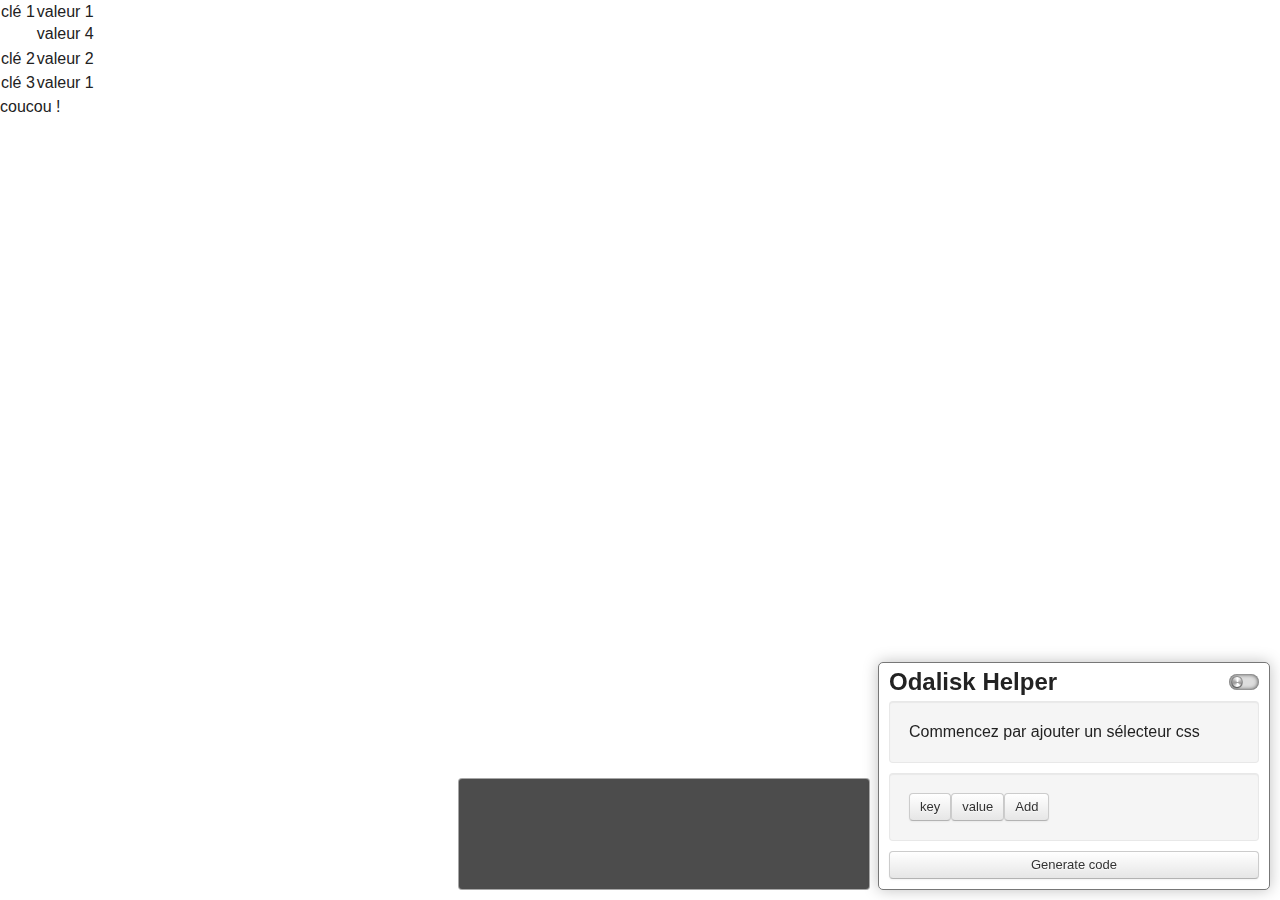
==== commit 732bdcc9: "Version xpath relative !" ====
--- a/index.html
+++ b/index.html
@@ -18,15 +18,22 @@
   <!--[if lt IE 7]><p class=chromeframe>Your browser is <em>ancient!</em> <a href="http://browsehappy.com/">Upgrade to a different browser</a> or <a href="http://www.google.com/chromeframe/?redirect=true">install Google Chrome Frame</a> to experience this site.</p><![endif]-->
   
   
-  <div class="coucou" style="width:300px; height:300px;background:red;">
-      <div class="test1" style="width:100px; height:100px;background:green;">
-          .test1
-      </div>
-
-      <div id="test2" style="width:100px; height:100px;background:orange;">
-          #test2
-      </div>
-  </div>
+  <table>
+      <tr>
+        <td class="coucou">clé 1</td>
+        <td><div><div>valeur 1</div></div><div>valeur 4</div></td>
+      </tr>
+      <tr>
+          <td>clé 2</td>
+          <td>valeur 2</td>
+      </tr>
+      <tr>
+          <td class="coucou">clé 3</td>
+          <td><div><div></div><div>valeur 1</div></div></td>
+        </tr>
+  </table>
+  
+  <div>coucou !</div>
   
   
   
--- a/css/style.css
+++ b/css/style.css
@@ -1,4 +1,4 @@
-article,aside,details,figcaption,figure,footer,header,hgroup,nav,section{display:block}audio,canvas,video{display:inline-block;*display:inline;*zoom:1}audio:not([controls]){display:none}[hidden]{display:none}html{font-size:100%;-webkit-text-size-adjust:100%;-ms-text-size-adjust:100%}html,button,input,select,textarea{font-family:sans-serif;color:#222}body{margin:0;font-size:1em;line-height:1.4}::-moz-selection{background:#fe57a1;color:#fff;text-shadow:none}::selection{background:#fe57a1;color:#fff;text-shadow:none}a{color:#00e}a:visited{color:#551a8b}a:hover{color:#06e}a:focus{outline:thin dotted}a:hover,a:active{outline:0}abbr[title]{border-bottom:1px dotted}b,strong{font-weight:bold}blockquote{margin:1em 40px}dfn{font-style:italic}hr{display:block;height:1px;border:0;border-top:1px solid #ccc;margin:1em 0;padding:0}ins{background:#ff9;color:#000;text-decoration:none}mark{background:#ff0;color:#000;font-style:italic;font-weight:bold}pre,code,kbd,samp{font-family:monospace,serif;_font-family:'courier new',monospace;font-size:1em}pre{white-space:pre;white-space:pre-wrap;word-wrap:break-word}q{quotes:none}q:before,q:after{content:"";content:none}small{font-size:85%}sub,sup{font-size:75%;line-height:0;position:relative;vertical-align:baseline}sup{top:-0.5em}sub{bottom:-0.25em}ul,ol{margin:1em 0;padding:0 0 0 40px}dd{margin:0 0 0 40px}nav ul,nav ol{list-style:none;list-style-image:none;margin:0;padding:0}img{border:0;-ms-interpolation-mode:bicubic;vertical-align:middle}svg:not(:root){overflow:hidden}figure{margin:0}form{margin:0}fieldset{border:0;margin:0;padding:0}label{cursor:pointer}legend{border:0;*margin-left:-7px;padding:0;white-space:normal}button,input,select,textarea{font-size:100%;margin:0;vertical-align:baseline;*vertical-align:middle}button,input{line-height:normal}button,input[type="button"],input[type="reset"],input[type="submit"]{cursor:pointer;-webkit-appearance:button;*overflow:visible}button[disabled],input[disabled]{cursor:default}input[type="checkbox"],input[type="radio"]{box-sizing:border-box;padding:0;*width:13px;*height:13px}input[type="search"]{-webkit-appearance:textfield;-moz-box-sizing:content-box;-webkit-box-sizing:content-box;box-sizing:content-box}input[type="search"]::-webkit-search-decoration,input[type="search"]::-webkit-search-cancel-button{-webkit-appearance:none}button::-moz-focus-inner,input::-moz-focus-inner{border:0;padding:0}textarea{overflow:auto;vertical-align:top;resize:vertical}input:invalid,textarea:invalid{background-color:#f0dddd}table{border-collapse:collapse;border-spacing:0}td{vertical-align:top}.chromeframe{margin:.2em 0;background:#ccc;color:black;padding:.2em 0}.btn-wide{width:100%;box-sizing:border-box}#odalisk-helper{z-index:10000000000!important;/*!
+article,aside,details,figcaption,figure,footer,header,hgroup,nav,section{display:block}audio,canvas,video{display:inline-block;*display:inline;*zoom:1}audio:not([controls]){display:none}[hidden]{display:none}html{font-size:100%;-webkit-text-size-adjust:100%;-ms-text-size-adjust:100%}html,button,input,select,textarea{font-family:sans-serif;color:#222}body{margin:0;font-size:1em;line-height:1.4}::-moz-selection{background:#fe57a1;color:#fff;text-shadow:none}::selection{background:#fe57a1;color:#fff;text-shadow:none}a{color:#00e}a:visited{color:#551a8b}a:hover{color:#06e}a:focus{outline:thin dotted}a:hover,a:active{outline:0}abbr[title]{border-bottom:1px dotted}b,strong{font-weight:bold}blockquote{margin:1em 40px}dfn{font-style:italic}hr{display:block;height:1px;border:0;border-top:1px solid #ccc;margin:1em 0;padding:0}ins{background:#ff9;color:#000;text-decoration:none}mark{background:#ff0;color:#000;font-style:italic;font-weight:bold}pre,code,kbd,samp{font-family:monospace,serif;_font-family:'courier new',monospace;font-size:1em}pre{white-space:pre;white-space:pre-wrap;word-wrap:break-word}q{quotes:none}q:before,q:after{content:"";content:none}small{font-size:85%}sub,sup{font-size:75%;line-height:0;position:relative;vertical-align:baseline}sup{top:-0.5em}sub{bottom:-0.25em}ul,ol{margin:1em 0;padding:0 0 0 40px}dd{margin:0 0 0 40px}nav ul,nav ol{list-style:none;list-style-image:none;margin:0;padding:0}img{border:0;-ms-interpolation-mode:bicubic;vertical-align:middle}svg:not(:root){overflow:hidden}figure{margin:0}form{margin:0}fieldset{border:0;margin:0;padding:0}label{cursor:pointer}legend{border:0;*margin-left:-7px;padding:0;white-space:normal}button,input,select,textarea{font-size:100%;margin:0;vertical-align:baseline;*vertical-align:middle}button,input{line-height:normal}button,input[type="button"],input[type="reset"],input[type="submit"]{cursor:pointer;-webkit-appearance:button;*overflow:visible}button[disabled],input[disabled]{cursor:default}input[type="checkbox"],input[type="radio"]{box-sizing:border-box;padding:0;*width:13px;*height:13px}input[type="search"]{-webkit-appearance:textfield;-moz-box-sizing:content-box;-webkit-box-sizing:content-box;box-sizing:content-box}input[type="search"]::-webkit-search-decoration,input[type="search"]::-webkit-search-cancel-button{-webkit-appearance:none}button::-moz-focus-inner,input::-moz-focus-inner{border:0;padding:0}textarea{overflow:auto;vertical-align:top;resize:vertical}input:invalid,textarea:invalid{background-color:#f0dddd}table{border-collapse:collapse;border-spacing:0}td{vertical-align:top}.chromeframe{margin:.2em 0;background:#ccc;color:black;padding:.2em 0}.btn-wide{width:100%;box-sizing:border-box}#odalisk-helper{z-index:10000000000!important;font-family:Helvetica!important;/*!
  * Bootstrap v2.0.2
  *
  * Copyright 2012 Twitter, Inc
@@ -6,4 +6,4 @@
  * http://www.apache.org/licenses/LICENSE-2.0
  *
  * Designed and built with all the love in the world @twitter by @mdo and @fat.
- */background:white;position:fixed;right:10px;bottom:10px;width:370px;-webkit-border-radius:5px;-moz-border-radius:5px;border-radius:5px;-webkit-box-shadow:0 0 15px rgba(0,0,0,0.25);-moz-box-shadow:0 0 15px rgba(0,0,0,0.25);box-shadow:0 0 15px rgba(0,0,0,0.25);padding:10px;border:1px solid #777}#odalisk-helper article,#odalisk-helper aside,#odalisk-helper details,#odalisk-helper figcaption,#odalisk-helper figure,#odalisk-helper footer,#odalisk-helper header,#odalisk-helper hgroup,#odalisk-helper nav,#odalisk-helper section{display:block}#odalisk-helper audio,#odalisk-helper canvas,#odalisk-helper video{display:inline-block;*display:inline;*zoom:1}#odalisk-helper audio:not([controls]){display:none}#odalisk-helper html{font-size:100%;-webkit-text-size-adjust:100%;-ms-text-size-adjust:100%}#odalisk-helper a:focus{outline:thin dotted #333;outline:5px auto -webkit-focus-ring-color;outline-offset:-2px}#odalisk-helper a:hover,#odalisk-helper a:active{outline:0}#odalisk-helper sub,#odalisk-helper sup{position:relative;font-size:75%;line-height:0;vertical-align:baseline}#odalisk-helper sup{top:-0.5em}#odalisk-helper sub{bottom:-0.25em}#odalisk-helper img{height:auto;border:0;-ms-interpolation-mode:bicubic;vertical-align:middle}#odalisk-helper button,#odalisk-helper input,#odalisk-helper select,#odalisk-helper textarea{margin:0;font-size:100%;vertical-align:middle}#odalisk-helper button,#odalisk-helper input{*overflow:visible;line-height:normal}#odalisk-helper button::-moz-focus-inner,#odalisk-helper input::-moz-focus-inner{padding:0;border:0}#odalisk-helper button,#odalisk-helper input[type="button"],#odalisk-helper input[type="reset"],#odalisk-helper input[type="submit"]{cursor:pointer;-webkit-appearance:button}#odalisk-helper input[type="search"]{-webkit-appearance:textfield;-webkit-box-sizing:content-box;-moz-box-sizing:content-box;box-sizing:content-box}#odalisk-helper input[type="search"]::-webkit-search-decoration,#odalisk-helper input[type="search"]::-webkit-search-cancel-button{-webkit-appearance:none}#odalisk-helper textarea{overflow:auto;vertical-align:top}#odalisk-helper .clearfix{*zoom:1}#odalisk-helper .clearfix:before,#odalisk-helper .clearfix:after{display:table;content:""}#odalisk-helper .clearfix:after{clear:both}#odalisk-helper .hide-text{overflow:hidden;text-indent:100%;white-space:nowrap}#odalisk-helper .input-block-level{display:block;width:100%;min-height:28px;-webkit-box-sizing:border-box;-moz-box-sizing:border-box;-ms-box-sizing:border-box;box-sizing:border-box}#odalisk-helper body{margin:0;font-family:"Helvetica Neue",Helvetica,Arial,sans-serif;font-size:13px;line-height:18px;color:#333;background-color:#fff}#odalisk-helper a{color:#08c;text-decoration:none}#odalisk-helper a:hover{color:#005580;text-decoration:underline}#odalisk-helper .row{margin-left:-20px;*zoom:1}#odalisk-helper .row:before,#odalisk-helper .row:after{display:table;content:""}#odalisk-helper .row:after{clear:both}#odalisk-helper [class*="span"]{float:left;margin-left:20px}#odalisk-helper .container,#odalisk-helper .navbar-fixed-top .container,#odalisk-helper .navbar-fixed-bottom .container{width:940px}#odalisk-helper .span12{width:940px}#odalisk-helper .span11{width:860px}#odalisk-helper .span10{width:780px}#odalisk-helper .span9{width:700px}#odalisk-helper .span8{width:620px}#odalisk-helper .span7{width:540px}#odalisk-helper .span6{width:460px}#odalisk-helper .span5{width:380px}#odalisk-helper .span4{width:300px}#odalisk-helper .span3{width:220px}#odalisk-helper .span2{width:140px}#odalisk-helper .span1{width:60px}#odalisk-helper .offset12{margin-left:980px}#odalisk-helper .offset11{margin-left:900px}#odalisk-helper .offset10{margin-left:820px}#odalisk-helper .offset9{margin-left:740px}#odalisk-helper .offset8{margin-left:660px}#odalisk-helper .offset7{margin-left:580px}#odalisk-helper .offset6{margin-left:500px}#odalisk-helper .offset5{margin-left:420px}#odalisk-helper .offset4{margin-left:340px}#odalisk-helper .offset3{margin-left:260px}#odalisk-helper .offset2{margin-left:180px}#odalisk-helper .offset1{margin-left:100px}#odalisk-helper .row-fluid{width:100%;*zoom:1}#odalisk-helper .row-fluid:before,#odalisk-helper .row-fluid:after{display:table;content:""}#odalisk-helper .row-fluid:after{clear:both}#odalisk-helper .row-fluid>[class*="span"]{float:left;margin-left:2.127659574%}#odalisk-helper .row-fluid>[class*="span"]:first-child{margin-left:0}#odalisk-helper .row-fluid>.span12{width:99.99999998999999%}#odalisk-helper .row-fluid>.span11{width:91.489361693%}#odalisk-helper .row-fluid>.span10{width:82.97872339599999%}#odalisk-helper .row-fluid>.span9{width:74.468085099%}#odalisk-helper .row-fluid>.span8{width:65.95744680199999%}#odalisk-helper .row-fluid>.span7{width:57.446808505%}#odalisk-helper .row-fluid>.span6{width:48.93617020799999%}#odalisk-helper .row-fluid>.span5{width:40.425531911%}#odalisk-helper .row-fluid>.span4{width:31.914893614%}#odalisk-helper .row-fluid>.span3{width:23.404255317%}#odalisk-helper .row-fluid>.span2{width:14.89361702%}#odalisk-helper .row-fluid>.span1{width:6.382978723%}#odalisk-helper .container{margin-left:auto;margin-right:auto;*zoom:1}#odalisk-helper .container:before,#odalisk-helper .container:after{display:table;content:""}#odalisk-helper .container:after{clear:both}#odalisk-helper .container-fluid{padding-left:20px;padding-right:20px;*zoom:1}#odalisk-helper .container-fluid:before,#odalisk-helper .container-fluid:after{display:table;content:""}#odalisk-helper .container-fluid:after{clear:both}#odalisk-helper p{margin:0 0 9px;font-family:"Helvetica Neue",Helvetica,Arial,sans-serif;font-size:13px;line-height:18px}#odalisk-helper p small{font-size:11px;color:#999}#odalisk-helper .lead{margin-bottom:18px;font-size:20px;font-weight:200;line-height:27px}#odalisk-helper h1,#odalisk-helper h2,#odalisk-helper h3,#odalisk-helper h4,#odalisk-helper h5,#odalisk-helper h6{margin:0;font-family:inherit;font-weight:bold;color:inherit;text-rendering:optimizelegibility}#odalisk-helper h1 small,#odalisk-helper h2 small,#odalisk-helper h3 small,#odalisk-helper h4 small,#odalisk-helper h5 small,#odalisk-helper h6 small{font-weight:normal;color:#999}#odalisk-helper h1{font-size:30px;line-height:36px}#odalisk-helper h1 small{font-size:18px}#odalisk-helper h2{font-size:24px;line-height:36px}#odalisk-helper h2 small{font-size:18px}#odalisk-helper h3{line-height:27px;font-size:18px}#odalisk-helper h3 small{font-size:14px}#odalisk-helper h4,#odalisk-helper h5,#odalisk-helper h6{line-height:18px}#odalisk-helper h4{font-size:14px}#odalisk-helper h4 small{font-size:12px}#odalisk-helper h5{font-size:12px}#odalisk-helper h6{font-size:11px;color:#999;text-transform:uppercase}#odalisk-helper .page-header{padding-bottom:17px;margin:18px 0;border-bottom:1px solid #eee}#odalisk-helper .page-header h1{line-height:1}#odalisk-helper ul,#odalisk-helper ol{padding:0;margin:0 0 9px 25px}#odalisk-helper ul ul,#odalisk-helper ul ol,#odalisk-helper ol ol,#odalisk-helper ol ul{margin-bottom:0}#odalisk-helper ul{list-style:disc}#odalisk-helper ol{list-style:decimal}#odalisk-helper li{line-height:18px}#odalisk-helper ul.unstyled,#odalisk-helper ol.unstyled{margin-left:0;list-style:none}#odalisk-helper dl{margin-bottom:18px}#odalisk-helper dt,#odalisk-helper dd{line-height:18px}#odalisk-helper dt{font-weight:bold;line-height:17px}#odalisk-helper dd{margin-left:9px}#odalisk-helper .dl-horizontal dt{float:left;clear:left;width:120px;text-align:right}#odalisk-helper .dl-horizontal dd{margin-left:130px}#odalisk-helper hr{margin:18px 0;border:0;border-top:1px solid #eee;border-bottom:1px solid #fff}#odalisk-helper strong{font-weight:bold}#odalisk-helper em{font-style:italic}#odalisk-helper .muted{color:#999}#odalisk-helper abbr[title]{border-bottom:1px dotted #ddd;cursor:help}#odalisk-helper abbr.initialism{font-size:90%;text-transform:uppercase}#odalisk-helper blockquote{padding:0 0 0 15px;margin:0 0 18px;border-left:5px solid #eee}#odalisk-helper blockquote p{margin-bottom:0;font-size:16px;font-weight:300;line-height:22.5px}#odalisk-helper blockquote small{display:block;line-height:18px;color:#999}#odalisk-helper blockquote small:before{content:'\2014 \00A0'}#odalisk-helper blockquote.pull-right{float:right;padding-left:0;padding-right:15px;border-left:0;border-right:5px solid #eee}#odalisk-helper blockquote.pull-right p,#odalisk-helper blockquote.pull-right small{text-align:right}#odalisk-helper q:before,#odalisk-helper q:after,#odalisk-helper blockquote:before,#odalisk-helper blockquote:after{content:""}#odalisk-helper address{display:block;margin-bottom:18px;line-height:18px;font-style:normal}#odalisk-helper small{font-size:100%}#odalisk-helper cite{font-style:normal}#odalisk-helper code,#odalisk-helper pre{padding:0 3px 2px;font-family:Menlo,Monaco,"Courier New",monospace;font-size:12px;color:#333;-webkit-border-radius:3px;-moz-border-radius:3px;border-radius:3px}#odalisk-helper code{padding:2px 4px;color:#d14;background-color:#f7f7f9;border:1px solid #e1e1e8}#odalisk-helper pre{display:block;padding:8.5px;margin:0 0 9px;font-size:12.025px;line-height:18px;background-color:#f5f5f5;border:1px solid #ccc;border:1px solid rgba(0,0,0,0.15);-webkit-border-radius:4px;-moz-border-radius:4px;border-radius:4px;white-space:pre;white-space:pre-wrap;word-break:break-all;word-wrap:break-word}#odalisk-helper pre.prettyprint{margin-bottom:18px}#odalisk-helper pre code{padding:0;color:inherit;background-color:transparent;border:0}#odalisk-helper .pre-scrollable{max-height:340px;overflow-y:scroll}#odalisk-helper form{margin:0 0 18px}#odalisk-helper fieldset{padding:0;margin:0;border:0}#odalisk-helper legend{display:block;width:100%;padding:0;margin-bottom:27px;font-size:19.5px;line-height:36px;color:#333;border:0;border-bottom:1px solid #eee}#odalisk-helper legend small{font-size:13.5px;color:#999}#odalisk-helper label,#odalisk-helper input,#odalisk-helper button,#odalisk-helper select,#odalisk-helper textarea{font-size:13px;font-weight:normal;line-height:18px}#odalisk-helper input,#odalisk-helper button,#odalisk-helper select,#odalisk-helper textarea{font-family:"Helvetica Neue",Helvetica,Arial,sans-serif}#odalisk-helper label{display:block;margin-bottom:5px;color:#333}#odalisk-helper input,#odalisk-helper textarea,#odalisk-helper select,#odalisk-helper .uneditable-input{display:inline-block;width:210px;height:18px;padding:4px;margin-bottom:9px;font-size:13px;line-height:18px;color:#555;border:1px solid #ccc;-webkit-border-radius:3px;-moz-border-radius:3px;border-radius:3px}#odalisk-helper .uneditable-textarea{width:auto;height:auto}#odalisk-helper label input,#odalisk-helper label textarea,#odalisk-helper label select{display:block}#odalisk-helper input[type="image"],#odalisk-helper input[type="checkbox"],#odalisk-helper input[type="radio"]{width:auto;height:auto;padding:0;margin:3px 0;*margin-top:0;line-height:normal;cursor:pointer;-webkit-border-radius:0;-moz-border-radius:0;border-radius:0;border:0 \9}#odalisk-helper input[type="image"]{border:0}#odalisk-helper input[type="file"]{width:auto;padding:initial;line-height:initial;border:initial;background-color:#fff;background-color:initial;-webkit-box-shadow:none;-moz-box-shadow:none;box-shadow:none}#odalisk-helper input[type="button"],#odalisk-helper input[type="reset"],#odalisk-helper input[type="submit"]{width:auto;height:auto}#odalisk-helper select,#odalisk-helper input[type="file"]{height:28px;*margin-top:4px;line-height:28px}#odalisk-helper input[type="file"]{line-height:18px \9}#odalisk-helper select{width:220px;background-color:#fff}#odalisk-helper select[multiple],#odalisk-helper select[size]{height:auto}#odalisk-helper input[type="image"]{-webkit-box-shadow:none;-moz-box-shadow:none;box-shadow:none}#odalisk-helper textarea{height:auto}#odalisk-helper input[type="hidden"]{display:none}#odalisk-helper .radio,#odalisk-helper .checkbox{padding-left:18px}#odalisk-helper .radio input[type="radio"],#odalisk-helper .checkbox input[type="checkbox"]{float:left;margin-left:-18px}#odalisk-helper .controls>.radio:first-child,#odalisk-helper .controls>.checkbox:first-child{padding-top:5px}#odalisk-helper .radio.inline,#odalisk-helper .checkbox.inline{display:inline-block;padding-top:5px;margin-bottom:0;vertical-align:middle}#odalisk-helper .radio.inline+.radio.inline,#odalisk-helper .checkbox.inline+.checkbox.inline{margin-left:10px}#odalisk-helper input,#odalisk-helper textarea{-webkit-box-shadow:inset 0 1px 1px rgba(0,0,0,0.075);-moz-box-shadow:inset 0 1px 1px rgba(0,0,0,0.075);box-shadow:inset 0 1px 1px rgba(0,0,0,0.075);-webkit-transition:border linear .2s,box-shadow linear .2s;-moz-transition:border linear .2s,box-shadow linear .2s;-ms-transition:border linear .2s,box-shadow linear .2s;-o-transition:border linear .2s,box-shadow linear .2s;transition:border linear .2s,box-shadow linear .2s}#odalisk-helper input:focus,#odalisk-helper textarea:focus{border-color:rgba(82,168,236,0.8);-webkit-box-shadow:inset 0 1px 1px rgba(0,0,0,0.075),0 0 8px rgba(82,168,236,0.6);-moz-box-shadow:inset 0 1px 1px rgba(0,0,0,0.075),0 0 8px rgba(82,168,236,0.6);box-shadow:inset 0 1px 1px rgba(0,0,0,0.075),0 0 8px rgba(82,168,236,0.6);outline:0;outline:thin dotted \9}#odalisk-helper input[type="file"]:focus,#odalisk-helper input[type="radio"]:focus,#odalisk-helper input[type="checkbox"]:focus,#odalisk-helper select:focus{-webkit-box-shadow:none;-moz-box-shadow:none;box-shadow:none;outline:thin dotted #333;outline:5px auto -webkit-focus-ring-color;outline-offset:-2px}#odalisk-helper .input-mini{width:60px}#odalisk-helper .input-small{width:90px}#odalisk-helper .input-medium{width:150px}#odalisk-helper .input-large{width:210px}#odalisk-helper .input-xlarge{width:270px}#odalisk-helper .input-xxlarge{width:530px}#odalisk-helper input[class*="span"],#odalisk-helper select[class*="span"],#odalisk-helper textarea[class*="span"],#odalisk-helper .uneditable-input{float:none;margin-left:0}#odalisk-helper input,#odalisk-helper textarea,#odalisk-helper .uneditable-input{margin-left:0}#odalisk-helper input.span12,textarea.span12,.uneditable-input.span12{width:930px}#odalisk-helper input.span11,textarea.span11,.uneditable-input.span11{width:850px}#odalisk-helper input.span10,textarea.span10,.uneditable-input.span10{width:770px}#odalisk-helper input.span9,textarea.span9,.uneditable-input.span9{width:690px}#odalisk-helper input.span8,textarea.span8,.uneditable-input.span8{width:610px}#odalisk-helper input.span7,textarea.span7,.uneditable-input.span7{width:530px}#odalisk-helper input.span6,textarea.span6,.uneditable-input.span6{width:450px}#odalisk-helper input.span5,textarea.span5,.uneditable-input.span5{width:370px}#odalisk-helper input.span4,textarea.span4,.uneditable-input.span4{width:290px}#odalisk-helper input.span3,textarea.span3,.uneditable-input.span3{width:210px}#odalisk-helper input.span2,textarea.span2,.uneditable-input.span2{width:130px}#odalisk-helper input.span1,textarea.span1,.uneditable-input.span1{width:50px}#odalisk-helper input[disabled],#odalisk-helper select[disabled],#odalisk-helper textarea[disabled],#odalisk-helper input[readonly],#odalisk-helper select[readonly],#odalisk-helper textarea[readonly]{background-color:#eee;border-color:#ddd;cursor:not-allowed}#odalisk-helper .control-group.warning>label,#odalisk-helper .control-group.warning .help-block,#odalisk-helper .control-group.warning .help-inline{color:#c09853}#odalisk-helper .control-group.warning input,#odalisk-helper .control-group.warning select,#odalisk-helper .control-group.warning textarea{color:#c09853;border-color:#c09853}#odalisk-helper .control-group.warning input:focus,#odalisk-helper .control-group.warning select:focus,#odalisk-helper .control-group.warning textarea:focus{border-color:#a47e3c;-webkit-box-shadow:0 0 6px #dbc59e;-moz-box-shadow:0 0 6px #dbc59e;box-shadow:0 0 6px #dbc59e}#odalisk-helper .control-group.warning .input-prepend .add-on,#odalisk-helper .control-group.warning .input-append .add-on{color:#c09853;background-color:#fcf8e3;border-color:#c09853}#odalisk-helper .control-group.error>label,#odalisk-helper .control-group.error .help-block,#odalisk-helper .control-group.error .help-inline{color:#b94a48}#odalisk-helper .control-group.error input,#odalisk-helper .control-group.error select,#odalisk-helper .control-group.error textarea{color:#b94a48;border-color:#b94a48}#odalisk-helper .control-group.error input:focus,#odalisk-helper .control-group.error select:focus,#odalisk-helper .control-group.error textarea:focus{border-color:#953b39;-webkit-box-shadow:0 0 6px #d59392;-moz-box-shadow:0 0 6px #d59392;box-shadow:0 0 6px #d59392}#odalisk-helper .control-group.error .input-prepend .add-on,#odalisk-helper .control-group.error .input-append .add-on{color:#b94a48;background-color:#f2dede;border-color:#b94a48}#odalisk-helper .control-group.success>label,#odalisk-helper .control-group.success .help-block,#odalisk-helper .control-group.success .help-inline{color:#468847}#odalisk-helper .control-group.success input,#odalisk-helper .control-group.success select,#odalisk-helper .control-group.success textarea{color:#468847;border-color:#468847}#odalisk-helper .control-group.success input:focus,#odalisk-helper .control-group.success select:focus,#odalisk-helper .control-group.success textarea:focus{border-color:#356635;-webkit-box-shadow:0 0 6px #7aba7b;-moz-box-shadow:0 0 6px #7aba7b;box-shadow:0 0 6px #7aba7b}#odalisk-helper .control-group.success .input-prepend .add-on,#odalisk-helper .control-group.success .input-append .add-on{color:#468847;background-color:#dff0d8;border-color:#468847}#odalisk-helper input:focus:required:invalid,#odalisk-helper textarea:focus:required:invalid,#odalisk-helper select:focus:required:invalid{color:#b94a48;border-color:#ee5f5b}#odalisk-helper input:focus:required:invalid:focus,#odalisk-helper textarea:focus:required:invalid:focus,#odalisk-helper select:focus:required:invalid:focus{border-color:#e9322d;-webkit-box-shadow:0 0 6px #f8b9b7;-moz-box-shadow:0 0 6px #f8b9b7;box-shadow:0 0 6px #f8b9b7}#odalisk-helper .form-actions{padding:17px 20px 18px;margin-top:18px;margin-bottom:18px;background-color:#eee;border-top:1px solid #ddd;*zoom:1}#odalisk-helper .form-actions:before,#odalisk-helper .form-actions:after{display:table;content:""}#odalisk-helper .form-actions:after{clear:both}#odalisk-helper .uneditable-input{display:block;background-color:#fff;border-color:#eee;-webkit-box-shadow:inset 0 1px 2px rgba(0,0,0,0.025);-moz-box-shadow:inset 0 1px 2px rgba(0,0,0,0.025);box-shadow:inset 0 1px 2px rgba(0,0,0,0.025);cursor:not-allowed}#odalisk-helper :-moz-placeholder{color:#999}#odalisk-helper::-webkit-input-placeholder{color:#999}#odalisk-helper .help-block,#odalisk-helper .help-inline{color:#555}#odalisk-helper .help-block{display:block;margin-bottom:9px}#odalisk-helper .help-inline{display:inline-block;*display:inline;*zoom:1;vertical-align:middle;padding-left:5px}#odalisk-helper .input-prepend,#odalisk-helper .input-append{margin-bottom:5px}#odalisk-helper .input-prepend input,#odalisk-helper .input-append input,#odalisk-helper .input-prepend select,#odalisk-helper .input-append select,#odalisk-helper .input-prepend .uneditable-input,#odalisk-helper .input-append .uneditable-input{*margin-left:0;-webkit-border-radius:0 3px 3px 0;-moz-border-radius:0 3px 3px 0;border-radius:0 3px 3px 0}#odalisk-helper .input-prepend input:focus,#odalisk-helper .input-append input:focus,#odalisk-helper .input-prepend select:focus,#odalisk-helper .input-append select:focus,#odalisk-helper .input-prepend .uneditable-input:focus,#odalisk-helper .input-append .uneditable-input:focus{position:relative;z-index:2}#odalisk-helper .input-prepend .uneditable-input,#odalisk-helper .input-append .uneditable-input{border-left-color:#ccc}#odalisk-helper .input-prepend .add-on,#odalisk-helper .input-append .add-on{display:inline-block;width:auto;min-width:16px;height:18px;padding:4px 5px;font-weight:normal;line-height:18px;text-align:center;text-shadow:0 1px 0 #fff;vertical-align:middle;background-color:#eee;border:1px solid #ccc}#odalisk-helper .input-prepend .add-on,#odalisk-helper .input-append .add-on,#odalisk-helper .input-prepend .btn,#odalisk-helper .input-append .btn{-webkit-border-radius:3px 0 0 3px;-moz-border-radius:3px 0 0 3px;border-radius:3px 0 0 3px}#odalisk-helper .input-prepend .active,#odalisk-helper .input-append .active{background-color:#a9dba9;border-color:#46a546}#odalisk-helper .input-prepend .add-on,#odalisk-helper .input-prepend .btn{margin-right:-1px}#odalisk-helper .input-append input,#odalisk-helper .input-append select .uneditable-input{-webkit-border-radius:3px 0 0 3px;-moz-border-radius:3px 0 0 3px;border-radius:3px 0 0 3px}#odalisk-helper .input-append .uneditable-input{border-left-color:#eee;border-right-color:#ccc}#odalisk-helper .input-append .add-on,#odalisk-helper .input-append .btn{margin-left:-1px;-webkit-border-radius:0 3px 3px 0;-moz-border-radius:0 3px 3px 0;border-radius:0 3px 3px 0}#odalisk-helper .input-prepend.input-append input,#odalisk-helper .input-prepend.input-append select,#odalisk-helper .input-prepend.input-append .uneditable-input{-webkit-border-radius:0;-moz-border-radius:0;border-radius:0}#odalisk-helper .input-prepend.input-append .add-on:first-child,#odalisk-helper .input-prepend.input-append .btn:first-child{margin-right:-1px;-webkit-border-radius:3px 0 0 3px;-moz-border-radius:3px 0 0 3px;border-radius:3px 0 0 3px}#odalisk-helper .input-prepend.input-append .add-on:last-child,#odalisk-helper .input-prepend.input-append .btn:last-child{margin-left:-1px;-webkit-border-radius:0 3px 3px 0;-moz-border-radius:0 3px 3px 0;border-radius:0 3px 3px 0}#odalisk-helper .search-query{padding-left:14px;padding-right:14px;margin-bottom:0;-webkit-border-radius:14px;-moz-border-radius:14px;border-radius:14px}#odalisk-helper .form-search input,#odalisk-helper .form-inline input,#odalisk-helper .form-horizontal input,#odalisk-helper .form-search textarea,#odalisk-helper .form-inline textarea,#odalisk-helper .form-horizontal textarea,#odalisk-helper .form-search select,#odalisk-helper .form-inline select,#odalisk-helper .form-horizontal select,#odalisk-helper .form-search .help-inline,#odalisk-helper .form-inline .help-inline,#odalisk-helper .form-horizontal .help-inline,#odalisk-helper .form-search .uneditable-input,#odalisk-helper .form-inline .uneditable-input,#odalisk-helper .form-horizontal .uneditable-input,#odalisk-helper .form-search .input-prepend,#odalisk-helper .form-inline .input-prepend,#odalisk-helper .form-horizontal .input-prepend,#odalisk-helper .form-search .input-append,#odalisk-helper .form-inline .input-append,#odalisk-helper .form-horizontal .input-append{display:inline-block;margin-bottom:0}#odalisk-helper .form-search .hide,#odalisk-helper .form-inline .hide,#odalisk-helper .form-horizontal .hide{display:none}#odalisk-helper .form-search label,#odalisk-helper .form-inline label{display:inline-block}#odalisk-helper .form-search .input-append,#odalisk-helper .form-inline .input-append,#odalisk-helper .form-search .input-prepend,#odalisk-helper .form-inline .input-prepend{margin-bottom:0}#odalisk-helper .form-search .radio,#odalisk-helper .form-search .checkbox,#odalisk-helper .form-inline .radio,#odalisk-helper .form-inline .checkbox{padding-left:0;margin-bottom:0;vertical-align:middle}#odalisk-helper .form-search .radio input[type="radio"],#odalisk-helper .form-search .checkbox input[type="checkbox"],#odalisk-helper .form-inline .radio input[type="radio"],#odalisk-helper .form-inline .checkbox input[type="checkbox"]{float:left;margin-left:0;margin-right:3px}#odalisk-helper .control-group{margin-bottom:9px}#odalisk-helper legend+.control-group{margin-top:18px;-webkit-margin-top-collapse:separate}#odalisk-helper .form-horizontal .control-group{margin-bottom:18px;*zoom:1}#odalisk-helper .form-horizontal .control-group:before,#odalisk-helper .form-horizontal .control-group:after{display:table;content:""}#odalisk-helper .form-horizontal .control-group:after{clear:both}#odalisk-helper .form-horizontal .control-label{float:left;width:140px;padding-top:5px;text-align:right}#odalisk-helper .form-horizontal .controls{margin-left:160px;*display:inline-block;*margin-left:0;*padding-left:20px}#odalisk-helper .form-horizontal .help-block{margin-top:9px;margin-bottom:0}#odalisk-helper .form-horizontal .form-actions{padding-left:160px}#odalisk-helper table{max-width:100%;border-collapse:collapse;border-spacing:0;background-color:transparent}#odalisk-helper .table{width:100%;margin-bottom:18px}#odalisk-helper .table th,#odalisk-helper .table td{padding:8px;line-height:18px;text-align:left;vertical-align:top;border-top:1px solid #ddd}#odalisk-helper .table th{font-weight:bold}#odalisk-helper .table thead th{vertical-align:bottom}#odalisk-helper .table colgroup+thead tr:first-child th,#odalisk-helper .table colgroup+thead tr:first-child td,#odalisk-helper .table thead:first-child tr:first-child th,#odalisk-helper .table thead:first-child tr:first-child td{border-top:0}#odalisk-helper .table tbody+tbody{border-top:2px solid #ddd}#odalisk-helper .table-condensed th,#odalisk-helper .table-condensed td{padding:4px 5px}#odalisk-helper .table-bordered{border:1px solid #ddd;border-left:0;border-collapse:separate;*border-collapse:collapsed;-webkit-border-radius:4px;-moz-border-radius:4px;border-radius:4px}#odalisk-helper .table-bordered th,#odalisk-helper .table-bordered td{border-left:1px solid #ddd}#odalisk-helper .table-bordered thead:first-child tr:first-child th,#odalisk-helper .table-bordered tbody:first-child tr:first-child th,#odalisk-helper .table-bordered tbody:first-child tr:first-child td{border-top:0}#odalisk-helper .table-bordered thead:first-child tr:first-child th:first-child,#odalisk-helper .table-bordered tbody:first-child tr:first-child td:first-child{-webkit-border-radius:4px 0 0 0;-moz-border-radius:4px 0 0 0;border-radius:4px 0 0 0}#odalisk-helper .table-bordered thead:first-child tr:first-child th:last-child,#odalisk-helper .table-bordered tbody:first-child tr:first-child td:last-child{-webkit-border-radius:0 4px 0 0;-moz-border-radius:0 4px 0 0;border-radius:0 4px 0 0}#odalisk-helper .table-bordered thead:last-child tr:last-child th:first-child,#odalisk-helper .table-bordered tbody:last-child tr:last-child td:first-child{-webkit-border-radius:0 0 0 4px;-moz-border-radius:0 0 0 4px;border-radius:0 0 0 4px}#odalisk-helper .table-bordered thead:last-child tr:last-child th:last-child,#odalisk-helper .table-bordered tbody:last-child tr:last-child td:last-child{-webkit-border-radius:0 0 4px 0;-moz-border-radius:0 0 4px 0;border-radius:0 0 4px 0}#odalisk-helper .table-striped tbody tr:nth-child(odd) td,#odalisk-helper .table-striped tbody tr:nth-child(odd) th{background-color:#f9f9f9}#odalisk-helper .table tbody tr:hover td,#odalisk-helper .table tbody tr:hover th{background-color:#f5f5f5}#odalisk-helper table .span1{float:none;width:44px;margin-left:0}#odalisk-helper table .span2{float:none;width:124px;margin-left:0}#odalisk-helper table .span3{float:none;width:204px;margin-left:0}#odalisk-helper table .span4{float:none;width:284px;margin-left:0}#odalisk-helper table .span5{float:none;width:364px;margin-left:0}#odalisk-helper table .span6{float:none;width:444px;margin-left:0}#odalisk-helper table .span7{float:none;width:524px;margin-left:0}#odalisk-helper table .span8{float:none;width:604px;margin-left:0}#odalisk-helper table .span9{float:none;width:684px;margin-left:0}#odalisk-helper table .span10{float:none;width:764px;margin-left:0}#odalisk-helper table .span11{float:none;width:844px;margin-left:0}#odalisk-helper table .span12{float:none;width:924px;margin-left:0}#odalisk-helper table .span13{float:none;width:1004px;margin-left:0}#odalisk-helper table .span14{float:none;width:1084px;margin-left:0}#odalisk-helper table .span15{float:none;width:1164px;margin-left:0}#odalisk-helper table .span16{float:none;width:1244px;margin-left:0}#odalisk-helper table .span17{float:none;width:1324px;margin-left:0}#odalisk-helper table .span18{float:none;width:1404px;margin-left:0}#odalisk-helper table .span19{float:none;width:1484px;margin-left:0}#odalisk-helper table .span20{float:none;width:1564px;margin-left:0}#odalisk-helper table .span21{float:none;width:1644px;margin-left:0}#odalisk-helper table .span22{float:none;width:1724px;margin-left:0}#odalisk-helper table .span23{float:none;width:1804px;margin-left:0}#odalisk-helper table .span24{float:none;width:1884px;margin-left:0}#odalisk-helper [class^="icon-"],#odalisk-helper [class*=" icon-"]{display:inline-block;width:14px;height:14px;line-height:14px;vertical-align:text-top;background-image:url("../img/glyphicons-halflings.png");background-position:14px 14px;background-repeat:no-repeat;*margin-right:.3em}#odalisk-helper [class^="icon-"]:last-child,#odalisk-helper [class*=" icon-"]:last-child{*margin-left:0}#odalisk-helper .icon-white{background-image:url("../img/glyphicons-halflings-white.png")}#odalisk-helper .icon-glass{background-position:0 0}#odalisk-helper .icon-music{background-position:-24px 0}#odalisk-helper .icon-search{background-position:-48px 0}#odalisk-helper .icon-envelope{background-position:-72px 0}#odalisk-helper .icon-heart{background-position:-96px 0}#odalisk-helper .icon-star{background-position:-120px 0}#odalisk-helper .icon-star-empty{background-position:-144px 0}#odalisk-helper .icon-user{background-position:-168px 0}#odalisk-helper .icon-film{background-position:-192px 0}#odalisk-helper .icon-th-large{background-position:-216px 0}#odalisk-helper .icon-th{background-position:-240px 0}#odalisk-helper .icon-th-list{background-position:-264px 0}#odalisk-helper .icon-ok{background-position:-288px 0}#odalisk-helper .icon-remove{background-position:-312px 0}#odalisk-helper .icon-zoom-in{background-position:-336px 0}#odalisk-helper .icon-zoom-out{background-position:-360px 0}#odalisk-helper .icon-off{background-position:-384px 0}#odalisk-helper .icon-signal{background-position:-408px 0}#odalisk-helper .icon-cog{background-position:-432px 0}#odalisk-helper .icon-trash{background-position:-456px 0}#odalisk-helper .icon-home{background-position:0 -24px}#odalisk-helper .icon-file{background-position:-24px -24px}#odalisk-helper .icon-time{background-position:-48px -24px}#odalisk-helper .icon-road{background-position:-72px -24px}#odalisk-helper .icon-download-alt{background-position:-96px -24px}#odalisk-helper .icon-download{background-position:-120px -24px}#odalisk-helper .icon-upload{background-position:-144px -24px}#odalisk-helper .icon-inbox{background-position:-168px -24px}#odalisk-helper .icon-play-circle{background-position:-192px -24px}#odalisk-helper .icon-repeat{background-position:-216px -24px}#odalisk-helper .icon-refresh{background-position:-240px -24px}#odalisk-helper .icon-list-alt{background-position:-264px -24px}#odalisk-helper .icon-lock{background-position:-287px -24px}#odalisk-helper .icon-flag{background-position:-312px -24px}#odalisk-helper .icon-headphones{background-position:-336px -24px}#odalisk-helper .icon-volume-off{background-position:-360px -24px}#odalisk-helper .icon-volume-down{background-position:-384px -24px}#odalisk-helper .icon-volume-up{background-position:-408px -24px}#odalisk-helper .icon-qrcode{background-position:-432px -24px}#odalisk-helper .icon-barcode{background-position:-456px -24px}#odalisk-helper .icon-tag{background-position:0 -48px}#odalisk-helper .icon-tags{background-position:-25px -48px}#odalisk-helper .icon-book{background-position:-48px -48px}#odalisk-helper .icon-bookmark{background-position:-72px -48px}#odalisk-helper .icon-print{background-position:-96px -48px}#odalisk-helper .icon-camera{background-position:-120px -48px}#odalisk-helper .icon-font{background-position:-144px -48px}#odalisk-helper .icon-bold{background-position:-167px -48px}#odalisk-helper .icon-italic{background-position:-192px -48px}#odalisk-helper .icon-text-height{background-position:-216px -48px}#odalisk-helper .icon-text-width{background-position:-240px -48px}#odalisk-helper .icon-align-left{background-position:-264px -48px}#odalisk-helper .icon-align-center{background-position:-288px -48px}#odalisk-helper .icon-align-right{background-position:-312px -48px}#odalisk-helper .icon-align-justify{background-position:-336px -48px}#odalisk-helper .icon-list{background-position:-360px -48px}#odalisk-helper .icon-indent-left{background-position:-384px -48px}#odalisk-helper .icon-indent-right{background-position:-408px -48px}#odalisk-helper .icon-facetime-video{background-position:-432px -48px}#odalisk-helper .icon-picture{background-position:-456px -48px}#odalisk-helper .icon-pencil{background-position:0 -72px}#odalisk-helper .icon-map-marker{background-position:-24px -72px}#odalisk-helper .icon-adjust{background-position:-48px -72px}#odalisk-helper .icon-tint{background-position:-72px -72px}#odalisk-helper .icon-edit{background-position:-96px -72px}#odalisk-helper .icon-share{background-position:-120px -72px}#odalisk-helper .icon-check{background-position:-144px -72px}#odalisk-helper .icon-move{background-position:-168px -72px}#odalisk-helper .icon-step-backward{background-position:-192px -72px}#odalisk-helper .icon-fast-backward{background-position:-216px -72px}#odalisk-helper .icon-backward{background-position:-240px -72px}#odalisk-helper .icon-play{background-position:-264px -72px}#odalisk-helper .icon-pause{background-position:-288px -72px}#odalisk-helper .icon-stop{background-position:-312px -72px}#odalisk-helper .icon-forward{background-position:-336px -72px}#odalisk-helper .icon-fast-forward{background-position:-360px -72px}#odalisk-helper .icon-step-forward{background-position:-384px -72px}#odalisk-helper .icon-eject{background-position:-408px -72px}#odalisk-helper .icon-chevron-left{background-position:-432px -72px}#odalisk-helper .icon-chevron-right{background-position:-456px -72px}#odalisk-helper .icon-plus-sign{background-position:0 -96px}#odalisk-helper .icon-minus-sign{background-position:-24px -96px}#odalisk-helper .icon-remove-sign{background-position:-48px -96px}#odalisk-helper .icon-ok-sign{background-position:-72px -96px}#odalisk-helper .icon-question-sign{background-position:-96px -96px}#odalisk-helper .icon-info-sign{background-position:-120px -96px}#odalisk-helper .icon-screenshot{background-position:-144px -96px}#odalisk-helper .icon-remove-circle{background-position:-168px -96px}#odalisk-helper .icon-ok-circle{background-position:-192px -96px}#odalisk-helper .icon-ban-circle{background-position:-216px -96px}#odalisk-helper .icon-arrow-left{background-position:-240px -96px}#odalisk-helper .icon-arrow-right{background-position:-264px -96px}#odalisk-helper .icon-arrow-up{background-position:-289px -96px}#odalisk-helper .icon-arrow-down{background-position:-312px -96px}#odalisk-helper .icon-share-alt{background-position:-336px -96px}#odalisk-helper .icon-resize-full{background-position:-360px -96px}#odalisk-helper .icon-resize-small{background-position:-384px -96px}#odalisk-helper .icon-plus{background-position:-408px -96px}#odalisk-helper .icon-minus{background-position:-433px -96px}#odalisk-helper .icon-asterisk{background-position:-456px -96px}#odalisk-helper .icon-exclamation-sign{background-position:0 -120px}#odalisk-helper .icon-gift{background-position:-24px -120px}#odalisk-helper .icon-leaf{background-position:-48px -120px}#odalisk-helper .icon-fire{background-position:-72px -120px}#odalisk-helper .icon-eye-open{background-position:-96px -120px}#odalisk-helper .icon-eye-close{background-position:-120px -120px}#odalisk-helper .icon-warning-sign{background-position:-144px -120px}#odalisk-helper .icon-plane{background-position:-168px -120px}#odalisk-helper .icon-calendar{background-position:-192px -120px}#odalisk-helper .icon-random{background-position:-216px -120px}#odalisk-helper .icon-comment{background-position:-240px -120px}#odalisk-helper .icon-magnet{background-position:-264px -120px}#odalisk-helper .icon-chevron-up{background-position:-288px -120px}#odalisk-helper .icon-chevron-down{background-position:-313px -119px}#odalisk-helper .icon-retweet{background-position:-336px -120px}#odalisk-helper .icon-shopping-cart{background-position:-360px -120px}#odalisk-helper .icon-folder-close{background-position:-384px -120px}#odalisk-helper .icon-folder-open{background-position:-408px -120px}#odalisk-helper .icon-resize-vertical{background-position:-432px -119px}#odalisk-helper .icon-resize-horizontal{background-position:-456px -118px}#odalisk-helper .dropdown{position:relative}#odalisk-helper .dropdown-toggle{*margin-bottom:-3px}#odalisk-helper .dropdown-toggle:active,#odalisk-helper .open .dropdown-toggle{outline:0}#odalisk-helper .caret{display:inline-block;width:0;height:0;vertical-align:top;border-left:4px solid transparent;border-right:4px solid transparent;border-top:4px solid #000;opacity:.3;filter:alpha(opacity=30);content:""}#odalisk-helper .dropdown .caret{margin-top:8px;margin-left:2px}#odalisk-helper .dropdown:hover .caret,#odalisk-helper .open.dropdown .caret{opacity:1;filter:alpha(opacity=100)}#odalisk-helper .dropdown-menu{position:absolute;top:100%;left:0;z-index:1000;float:left;display:none;min-width:160px;padding:4px 0;margin:0;list-style:none;background-color:#fff;border-color:#ccc;border-color:rgba(0,0,0,0.2);border-style:solid;border-width:1px;-webkit-border-radius:0 0 5px 5px;-moz-border-radius:0 0 5px 5px;border-radius:0 0 5px 5px;-webkit-box-shadow:0 5px 10px rgba(0,0,0,0.2);-moz-box-shadow:0 5px 10px rgba(0,0,0,0.2);box-shadow:0 5px 10px rgba(0,0,0,0.2);-webkit-background-clip:padding-box;-moz-background-clip:padding;background-clip:padding-box;*border-right-width:2px;*border-bottom-width:2px}#odalisk-helper .dropdown-menu.pull-right{right:0;left:auto}#odalisk-helper .dropdown-menu .divider{height:1px;margin:8px 1px;overflow:hidden;background-color:#e5e5e5;border-bottom:1px solid #fff;*width:100%;*margin:-5px 0 5px}#odalisk-helper .dropdown-menu a{display:block;padding:3px 15px;clear:both;font-weight:normal;line-height:18px;color:#333;white-space:nowrap}#odalisk-helper .dropdown-menu li>a:hover,#odalisk-helper .dropdown-menu .active>a,#odalisk-helper .dropdown-menu .active>a:hover{color:#fff;text-decoration:none;background-color:#08c}#odalisk-helper .dropdown.open{*z-index:1000}#odalisk-helper .dropdown.open .dropdown-toggle{color:#fff;background:#ccc;background:rgba(0,0,0,0.3)}#odalisk-helper .dropdown.open .dropdown-menu{display:block}#odalisk-helper .pull-right .dropdown-menu{left:auto;right:0}#odalisk-helper .dropup .caret,#odalisk-helper .navbar-fixed-bottom .dropdown .caret{border-top:0;border-bottom:4px solid #000;content:"\2191"}#odalisk-helper .dropup .dropdown-menu,#odalisk-helper .navbar-fixed-bottom .dropdown .dropdown-menu{top:auto;bottom:100%;margin-bottom:1px}#odalisk-helper .typeahead{margin-top:2px;-webkit-border-radius:4px;-moz-border-radius:4px;border-radius:4px}#odalisk-helper .well{min-height:20px;padding:19px;margin-bottom:20px;background-color:#f5f5f5;border:1px solid #eee;border:1px solid rgba(0,0,0,0.05);-webkit-border-radius:4px;-moz-border-radius:4px;border-radius:4px;-webkit-box-shadow:inset 0 1px 1px rgba(0,0,0,0.05);-moz-box-shadow:inset 0 1px 1px rgba(0,0,0,0.05);box-shadow:inset 0 1px 1px rgba(0,0,0,0.05)}#odalisk-helper .well blockquote{border-color:#ddd;border-color:rgba(0,0,0,0.15)}#odalisk-helper .well-large{padding:24px;-webkit-border-radius:6px;-moz-border-radius:6px;border-radius:6px}#odalisk-helper .well-small{padding:9px;-webkit-border-radius:3px;-moz-border-radius:3px;border-radius:3px}#odalisk-helper .fade{-webkit-transition:opacity .15s linear;-moz-transition:opacity .15s linear;-ms-transition:opacity .15s linear;-o-transition:opacity .15s linear;transition:opacity .15s linear;opacity:0}#odalisk-helper .fade.in{opacity:1}#odalisk-helper .collapse{-webkit-transition:height .35s ease;-moz-transition:height .35s ease;-ms-transition:height .35s ease;-o-transition:height .35s ease;transition:height .35s ease;position:relative;overflow:hidden;height:0}#odalisk-helper .collapse.in{height:auto}#odalisk-helper .close{float:right;font-size:20px;font-weight:bold;line-height:18px;color:#000;text-shadow:0 1px 0 #fff;opacity:.2;filter:alpha(opacity=20)}#odalisk-helper .close:hover{color:#000;text-decoration:none;opacity:.4;filter:alpha(opacity=40);cursor:pointer}#odalisk-helper .btn{display:inline-block;*display:inline;*zoom:1;padding:4px 10px 4px;margin-bottom:0;font-size:13px;line-height:18px;color:#333;text-align:center;text-shadow:0 1px 1px rgba(255,255,255,0.75);vertical-align:middle;background-color:#f5f5f5;background-image:-moz-linear-gradient(top,#fff,#e6e6e6);background-image:-ms-linear-gradient(top,#fff,#e6e6e6);background-image:-webkit-gradient(linear,0 0,0 100%,from(#fff),to(#e6e6e6));background-image:-webkit-linear-gradient(top,#fff,#e6e6e6);background-image:-o-linear-gradient(top,#fff,#e6e6e6);background-image:linear-gradient(top,#fff,#e6e6e6);background-repeat:repeat-x;filter:progid:DXImageTransform.Microsoft.gradient(startColorstr='#ffffff',endColorstr='#e6e6e6',GradientType=0);border-color:#e6e6e6 #e6e6e6 #bfbfbf;border-color:rgba(0,0,0,0.1) rgba(0,0,0,0.1) rgba(0,0,0,0.25);filter:progid:dximagetransform.microsoft.gradient(enabled=false);border:1px solid #ccc;border-bottom-color:#b3b3b3;-webkit-border-radius:4px;-moz-border-radius:4px;border-radius:4px;-webkit-box-shadow:inset 0 1px 0 rgba(255,255,255,0.2),0 1px 2px rgba(0,0,0,0.05);-moz-box-shadow:inset 0 1px 0 rgba(255,255,255,0.2),0 1px 2px rgba(0,0,0,0.05);box-shadow:inset 0 1px 0 rgba(255,255,255,0.2),0 1px 2px rgba(0,0,0,0.05);cursor:pointer;*margin-left:.3em}#odalisk-helper .btn:hover,#odalisk-helper .btn:active,#odalisk-helper .btn.active,#odalisk-helper .btn.disabled,#odalisk-helper .btn[disabled]{background-color:#e6e6e6}#odalisk-helper .btn:active,#odalisk-helper .btn.active{background-color:#ccc \9}#odalisk-helper .btn:first-child{*margin-left:0}#odalisk-helper .btn:hover{color:#333;text-decoration:none;background-color:#e6e6e6;background-position:0 -15px;-webkit-transition:background-position .1s linear;-moz-transition:background-position .1s linear;-ms-transition:background-position .1s linear;-o-transition:background-position .1s linear;transition:background-position .1s linear}#odalisk-helper .btn:focus{outline:thin dotted #333;outline:5px auto -webkit-focus-ring-color;outline-offset:-2px}#odalisk-helper .btn.active,#odalisk-helper .btn:active{background-image:none;-webkit-box-shadow:inset 0 2px 4px rgba(0,0,0,0.15),0 1px 2px rgba(0,0,0,0.05);-moz-box-shadow:inset 0 2px 4px rgba(0,0,0,0.15),0 1px 2px rgba(0,0,0,0.05);box-shadow:inset 0 2px 4px rgba(0,0,0,0.15),0 1px 2px rgba(0,0,0,0.05);background-color:#e6e6e6;background-color:#d9d9d9 \9;outline:0}#odalisk-helper .btn.disabled,#odalisk-helper .btn[disabled]{cursor:default;background-image:none;background-color:#e6e6e6;opacity:.65;filter:alpha(opacity=65);-webkit-box-shadow:none;-moz-box-shadow:none;box-shadow:none}#odalisk-helper .btn-large{padding:9px 14px;font-size:15px;line-height:normal;-webkit-border-radius:5px;-moz-border-radius:5px;border-radius:5px}#odalisk-helper .btn-large [class^="icon-"]{margin-top:1px}#odalisk-helper .btn-small{padding:5px 9px;font-size:11px;line-height:16px}#odalisk-helper .btn-small [class^="icon-"]{margin-top:-1px}#odalisk-helper .btn-mini{padding:2px 6px;font-size:11px;line-height:14px}#odalisk-helper .btn-primary,#odalisk-helper .btn-primary:hover,#odalisk-helper .btn-warning,#odalisk-helper .btn-warning:hover,#odalisk-helper .btn-danger,#odalisk-helper .btn-danger:hover,#odalisk-helper .btn-success,#odalisk-helper .btn-success:hover,#odalisk-helper .btn-info,#odalisk-helper .btn-info:hover,#odalisk-helper .btn-inverse,#odalisk-helper .btn-inverse:hover{text-shadow:0 -1px 0 rgba(0,0,0,0.25);color:#fff}#odalisk-helper .btn-primary.active,#odalisk-helper .btn-warning.active,#odalisk-helper .btn-danger.active,#odalisk-helper .btn-success.active,#odalisk-helper .btn-info.active,#odalisk-helper .btn-inverse.active{color:rgba(255,255,255,0.75)}#odalisk-helper .btn-primary{background-color:#0074cc;background-image:-moz-linear-gradient(top,#08c,#05c);background-image:-ms-linear-gradient(top,#08c,#05c);background-image:-webkit-gradient(linear,0 0,0 100%,from(#08c),to(#05c));background-image:-webkit-linear-gradient(top,#08c,#05c);background-image:-o-linear-gradient(top,#08c,#05c);background-image:linear-gradient(top,#08c,#05c);background-repeat:repeat-x;filter:progid:DXImageTransform.Microsoft.gradient(startColorstr='#0088cc',endColorstr='#0055cc',GradientType=0);border-color:#05c #05c #003580;border-color:rgba(0,0,0,0.1) rgba(0,0,0,0.1) rgba(0,0,0,0.25);filter:progid:dximagetransform.microsoft.gradient(enabled=false)}#odalisk-helper .btn-primary:hover,#odalisk-helper .btn-primary:active,#odalisk-helper .btn-primary.active,#odalisk-helper .btn-primary.disabled,#odalisk-helper .btn-primary[disabled]{background-color:#05c}#odalisk-helper .btn-primary:active,#odalisk-helper .btn-primary.active{background-color:#004099 \9}#odalisk-helper .btn-warning{background-color:#faa732;background-image:-moz-linear-gradient(top,#fbb450,#f89406);background-image:-ms-linear-gradient(top,#fbb450,#f89406);background-image:-webkit-gradient(linear,0 0,0 100%,from(#fbb450),to(#f89406));background-image:-webkit-linear-gradient(top,#fbb450,#f89406);background-image:-o-linear-gradient(top,#fbb450,#f89406);background-image:linear-gradient(top,#fbb450,#f89406);background-repeat:repeat-x;filter:progid:DXImageTransform.Microsoft.gradient(startColorstr='#fbb450',endColorstr='#f89406',GradientType=0);border-color:#f89406 #f89406 #ad6704;border-color:rgba(0,0,0,0.1) rgba(0,0,0,0.1) rgba(0,0,0,0.25);filter:progid:dximagetransform.microsoft.gradient(enabled=false)}#odalisk-helper .btn-warning:hover,#odalisk-helper .btn-warning:active,#odalisk-helper .btn-warning.active,#odalisk-helper .btn-warning.disabled,#odalisk-helper .btn-warning[disabled]{background-color:#f89406}#odalisk-helper .btn-warning:active,#odalisk-helper .btn-warning.active{background-color:#c67605 \9}#odalisk-helper .btn-danger{background-color:#da4f49;background-image:-moz-linear-gradient(top,#ee5f5b,#bd362f);background-image:-ms-linear-gradient(top,#ee5f5b,#bd362f);background-image:-webkit-gradient(linear,0 0,0 100%,from(#ee5f5b),to(#bd362f));background-image:-webkit-linear-gradient(top,#ee5f5b,#bd362f);background-image:-o-linear-gradient(top,#ee5f5b,#bd362f);background-image:linear-gradient(top,#ee5f5b,#bd362f);background-repeat:repeat-x;filter:progid:DXImageTransform.Microsoft.gradient(startColorstr='#ee5f5b',endColorstr='#bd362f',GradientType=0);border-color:#bd362f #bd362f #802420;border-color:rgba(0,0,0,0.1) rgba(0,0,0,0.1) rgba(0,0,0,0.25);filter:progid:dximagetransform.microsoft.gradient(enabled=false)}#odalisk-helper .btn-danger:hover,#odalisk-helper .btn-danger:active,#odalisk-helper .btn-danger.active,#odalisk-helper .btn-danger.disabled,#odalisk-helper .btn-danger[disabled]{background-color:#bd362f}#odalisk-helper .btn-danger:active,#odalisk-helper .btn-danger.active{background-color:#942a25 \9}#odalisk-helper .btn-success{background-color:#5bb75b;background-image:-moz-linear-gradient(top,#62c462,#51a351);background-image:-ms-linear-gradient(top,#62c462,#51a351);background-image:-webkit-gradient(linear,0 0,0 100%,from(#62c462),to(#51a351));background-image:-webkit-linear-gradient(top,#62c462,#51a351);background-image:-o-linear-gradient(top,#62c462,#51a351);background-image:linear-gradient(top,#62c462,#51a351);background-repeat:repeat-x;filter:progid:DXImageTransform.Microsoft.gradient(startColorstr='#62c462',endColorstr='#51a351',GradientType=0);border-color:#51a351 #51a351 #387038;border-color:rgba(0,0,0,0.1) rgba(0,0,0,0.1) rgba(0,0,0,0.25);filter:progid:dximagetransform.microsoft.gradient(enabled=false)}#odalisk-helper .btn-success:hover,#odalisk-helper .btn-success:active,#odalisk-helper .btn-success.active,#odalisk-helper .btn-success.disabled,#odalisk-helper .btn-success[disabled]{background-color:#51a351}#odalisk-helper .btn-success:active,#odalisk-helper .btn-success.active{background-color:#408140 \9}#odalisk-helper .btn-info{background-color:#49afcd;background-image:-moz-linear-gradient(top,#5bc0de,#2f96b4);background-image:-ms-linear-gradient(top,#5bc0de,#2f96b4);background-image:-webkit-gradient(linear,0 0,0 100%,from(#5bc0de),to(#2f96b4));background-image:-webkit-linear-gradient(top,#5bc0de,#2f96b4);background-image:-o-linear-gradient(top,#5bc0de,#2f96b4);background-image:linear-gradient(top,#5bc0de,#2f96b4);background-repeat:repeat-x;filter:progid:DXImageTransform.Microsoft.gradient(startColorstr='#5bc0de',endColorstr='#2f96b4',GradientType=0);border-color:#2f96b4 #2f96b4 #1f6377;border-color:rgba(0,0,0,0.1) rgba(0,0,0,0.1) rgba(0,0,0,0.25);filter:progid:dximagetransform.microsoft.gradient(enabled=false)}#odalisk-helper .btn-info:hover,#odalisk-helper .btn-info:active,#odalisk-helper .btn-info.active,#odalisk-helper .btn-info.disabled,#odalisk-helper .btn-info[disabled]{background-color:#2f96b4}#odalisk-helper .btn-info:active,#odalisk-helper .btn-info.active{background-color:#24748c \9}#odalisk-helper .btn-inverse{background-color:#414141;background-image:-moz-linear-gradient(top,#555,#222);background-image:-ms-linear-gradient(top,#555,#222);background-image:-webkit-gradient(linear,0 0,0 100%,from(#555),to(#222));background-image:-webkit-linear-gradient(top,#555,#222);background-image:-o-linear-gradient(top,#555,#222);background-image:linear-gradient(top,#555,#222);background-repeat:repeat-x;filter:progid:DXImageTransform.Microsoft.gradient(startColorstr='#555555',endColorstr='#222222',GradientType=0);border-color:#222 #222 #000;border-color:rgba(0,0,0,0.1) rgba(0,0,0,0.1) rgba(0,0,0,0.25);filter:progid:dximagetransform.microsoft.gradient(enabled=false)}#odalisk-helper .btn-inverse:hover,#odalisk-helper .btn-inverse:active,#odalisk-helper .btn-inverse.active,#odalisk-helper .btn-inverse.disabled,#odalisk-helper .btn-inverse[disabled]{background-color:#222}#odalisk-helper .btn-inverse:active,#odalisk-helper .btn-inverse.active{background-color:#080808 \9}#odalisk-helper button.btn,#odalisk-helper input[type="submit"].btn{*padding-top:2px;*padding-bottom:2px}#odalisk-helper button.btn::-moz-focus-inner,#odalisk-helper input[type="submit"].btn::-moz-focus-inner{padding:0;border:0}#odalisk-helper button.btn.btn-large,#odalisk-helper input[type="submit"].btn.btn-large{*padding-top:7px;*padding-bottom:7px}#odalisk-helper button.btn.btn-small,#odalisk-helper input[type="submit"].btn.btn-small{*padding-top:3px;*padding-bottom:3px}#odalisk-helper button.btn.btn-mini,#odalisk-helper input[type="submit"].btn.btn-mini{*padding-top:1px;*padding-bottom:1px}#odalisk-helper .btn-group{position:relative;*zoom:1;*margin-left:.3em}#odalisk-helper .btn-group:before,#odalisk-helper .btn-group:after{display:table;content:""}#odalisk-helper .btn-group:after{clear:both}#odalisk-helper .btn-group:first-child{*margin-left:0}#odalisk-helper .btn-group+.btn-group{margin-left:5px}#odalisk-helper .btn-toolbar{margin-top:9px;margin-bottom:9px}#odalisk-helper .btn-toolbar .btn-group{display:inline-block;*display:inline;*zoom:1}#odalisk-helper .btn-group .btn{position:relative;float:left;margin-left:-1px;-webkit-border-radius:0;-moz-border-radius:0;border-radius:0}#odalisk-helper .btn-group .btn:first-child{margin-left:0;-webkit-border-top-left-radius:4px;-moz-border-radius-topleft:4px;border-top-left-radius:4px;-webkit-border-bottom-left-radius:4px;-moz-border-radius-bottomleft:4px;border-bottom-left-radius:4px}#odalisk-helper .btn-group .btn:last-child,#odalisk-helper .btn-group .dropdown-toggle{-webkit-border-top-right-radius:4px;-moz-border-radius-topright:4px;border-top-right-radius:4px;-webkit-border-bottom-right-radius:4px;-moz-border-radius-bottomright:4px;border-bottom-right-radius:4px}#odalisk-helper .btn-group .btn.large:first-child{margin-left:0;-webkit-border-top-left-radius:6px;-moz-border-radius-topleft:6px;border-top-left-radius:6px;-webkit-border-bottom-left-radius:6px;-moz-border-radius-bottomleft:6px;border-bottom-left-radius:6px}#odalisk-helper .btn-group .btn.large:last-child,#odalisk-helper .btn-group .large.dropdown-toggle{-webkit-border-top-right-radius:6px;-moz-border-radius-topright:6px;border-top-right-radius:6px;-webkit-border-bottom-right-radius:6px;-moz-border-radius-bottomright:6px;border-bottom-right-radius:6px}#odalisk-helper .btn-group .btn:hover,#odalisk-helper .btn-group .btn:focus,#odalisk-helper .btn-group .btn:active,#odalisk-helper .btn-group .btn.active{z-index:2}#odalisk-helper .btn-group .dropdown-toggle:active,#odalisk-helper .btn-group.open .dropdown-toggle{outline:0}#odalisk-helper .btn-group .dropdown-toggle{padding-left:8px;padding-right:8px;-webkit-box-shadow:inset 1px 0 0 rgba(255,255,255,0.125),inset 0 1px 0 rgba(255,255,255,0.2),0 1px 2px rgba(0,0,0,0.05);-moz-box-shadow:inset 1px 0 0 rgba(255,255,255,0.125),inset 0 1px 0 rgba(255,255,255,0.2),0 1px 2px rgba(0,0,0,0.05);box-shadow:inset 1px 0 0 rgba(255,255,255,0.125),inset 0 1px 0 rgba(255,255,255,0.2),0 1px 2px rgba(0,0,0,0.05);*padding-top:3px;*padding-bottom:3px}#odalisk-helper .btn-group .btn-mini.dropdown-toggle{padding-left:5px;padding-right:5px;*padding-top:1px;*padding-bottom:1px}#odalisk-helper .btn-group .btn-small.dropdown-toggle{*padding-top:4px;*padding-bottom:4px}#odalisk-helper .btn-group .btn-large.dropdown-toggle{padding-left:12px;padding-right:12px}#odalisk-helper .btn-group.open{*z-index:1000}#odalisk-helper .btn-group.open .dropdown-menu{display:block;margin-top:1px;-webkit-border-radius:5px;-moz-border-radius:5px;border-radius:5px}#odalisk-helper .btn-group.open .dropdown-toggle{background-image:none;-webkit-box-shadow:inset 0 1px 6px rgba(0,0,0,0.15),0 1px 2px rgba(0,0,0,0.05);-moz-box-shadow:inset 0 1px 6px rgba(0,0,0,0.15),0 1px 2px rgba(0,0,0,0.05);box-shadow:inset 0 1px 6px rgba(0,0,0,0.15),0 1px 2px rgba(0,0,0,0.05)}#odalisk-helper .btn .caret{margin-top:7px;margin-left:0}#odalisk-helper .btn:hover .caret,#odalisk-helper .open.btn-group .caret{opacity:1;filter:alpha(opacity=100)}#odalisk-helper .btn-mini .caret{margin-top:5px}#odalisk-helper .btn-small .caret{margin-top:6px}#odalisk-helper .btn-large .caret{margin-top:6px;border-left:5px solid transparent;border-right:5px solid transparent;border-top:5px solid #000}#odalisk-helper .btn-primary .caret,#odalisk-helper .btn-warning .caret,#odalisk-helper .btn-danger .caret,#odalisk-helper .btn-info .caret,#odalisk-helper .btn-success .caret,#odalisk-helper .btn-inverse .caret{border-top-color:#fff;border-bottom-color:#fff;opacity:.75;filter:alpha(opacity=75)}#odalisk-helper .alert{padding:8px 35px 8px 14px;margin-bottom:18px;text-shadow:0 1px 0 rgba(255,255,255,0.5);background-color:#fcf8e3;border:1px solid #fbeed5;-webkit-border-radius:4px;-moz-border-radius:4px;border-radius:4px;color:#c09853}#odalisk-helper .alert-heading{color:inherit}#odalisk-helper .alert .close{position:relative;top:-2px;right:-21px;line-height:18px}#odalisk-helper .alert-success{background-color:#dff0d8;border-color:#d6e9c6;color:#468847}#odalisk-helper .alert-danger,#odalisk-helper .alert-error{background-color:#f2dede;border-color:#eed3d7;color:#b94a48}#odalisk-helper .alert-info{background-color:#d9edf7;border-color:#bce8f1;color:#3a87ad}#odalisk-helper .alert-block{padding-top:14px;padding-bottom:14px}#odalisk-helper .alert-block>p,#odalisk-helper .alert-block>ul{margin-bottom:0}#odalisk-helper .alert-block p+p{margin-top:5px}#odalisk-helper .nav{margin-left:0;margin-bottom:18px;list-style:none}#odalisk-helper .nav>li>a{display:block}#odalisk-helper .nav>li>a:hover{text-decoration:none;background-color:#eee}#odalisk-helper .nav .nav-header{display:block;padding:3px 15px;font-size:11px;font-weight:bold;line-height:18px;color:#999;text-shadow:0 1px 0 rgba(255,255,255,0.5);text-transform:uppercase}#odalisk-helper .nav li+.nav-header{margin-top:9px}#odalisk-helper .nav-list{padding-left:15px;padding-right:15px;margin-bottom:0}#odalisk-helper .nav-list>li>a,#odalisk-helper .nav-list .nav-header{margin-left:-15px;margin-right:-15px;text-shadow:0 1px 0 rgba(255,255,255,0.5)}#odalisk-helper .nav-list>li>a{padding:3px 15px}#odalisk-helper .nav-list>.active>a,#odalisk-helper .nav-list>.active>a:hover{color:#fff;text-shadow:0 -1px 0 rgba(0,0,0,0.2);background-color:#08c}#odalisk-helper .nav-list [class^="icon-"]{margin-right:2px}#odalisk-helper .nav-list .divider{height:1px;margin:8px 1px;overflow:hidden;background-color:#e5e5e5;border-bottom:1px solid #fff;*width:100%;*margin:-5px 0 5px}#odalisk-helper .nav-tabs,#odalisk-helper .nav-pills{*zoom:1}#odalisk-helper .nav-tabs:before,#odalisk-helper .nav-pills:before,#odalisk-helper .nav-tabs:after,#odalisk-helper .nav-pills:after{display:table;content:""}#odalisk-helper .nav-tabs:after,#odalisk-helper .nav-pills:after{clear:both}#odalisk-helper .nav-tabs>li,#odalisk-helper .nav-pills>li{float:left}#odalisk-helper .nav-tabs>li>a,#odalisk-helper .nav-pills>li>a{padding-right:12px;padding-left:12px;margin-right:2px;line-height:14px}#odalisk-helper .nav-tabs{border-bottom:1px solid #ddd}#odalisk-helper .nav-tabs>li{margin-bottom:-1px}#odalisk-helper .nav-tabs>li>a{padding-top:8px;padding-bottom:8px;line-height:18px;border:1px solid transparent;-webkit-border-radius:4px 4px 0 0;-moz-border-radius:4px 4px 0 0;border-radius:4px 4px 0 0}#odalisk-helper .nav-tabs>li>a:hover{border-color:#eee #eee #ddd}#odalisk-helper .nav-tabs>.active>a,#odalisk-helper .nav-tabs>.active>a:hover{color:#555;background-color:#fff;border:1px solid #ddd;border-bottom-color:transparent;cursor:default}#odalisk-helper .nav-pills>li>a{padding-top:8px;padding-bottom:8px;margin-top:2px;margin-bottom:2px;-webkit-border-radius:5px;-moz-border-radius:5px;border-radius:5px}#odalisk-helper .nav-pills>.active>a,#odalisk-helper .nav-pills>.active>a:hover{color:#fff;background-color:#08c}#odalisk-helper .nav-stacked>li{float:none}#odalisk-helper .nav-stacked>li>a{margin-right:0}#odalisk-helper .nav-tabs.nav-stacked{border-bottom:0}#odalisk-helper .nav-tabs.nav-stacked>li>a{border:1px solid #ddd;-webkit-border-radius:0;-moz-border-radius:0;border-radius:0}#odalisk-helper .nav-tabs.nav-stacked>li:first-child>a{-webkit-border-radius:4px 4px 0 0;-moz-border-radius:4px 4px 0 0;border-radius:4px 4px 0 0}#odalisk-helper .nav-tabs.nav-stacked>li:last-child>a{-webkit-border-radius:0 0 4px 4px;-moz-border-radius:0 0 4px 4px;border-radius:0 0 4px 4px}#odalisk-helper .nav-tabs.nav-stacked>li>a:hover{border-color:#ddd;z-index:2}#odalisk-helper .nav-pills.nav-stacked>li>a{margin-bottom:3px}#odalisk-helper .nav-pills.nav-stacked>li:last-child>a{margin-bottom:1px}#odalisk-helper .nav-tabs .dropdown-menu,#odalisk-helper .nav-pills .dropdown-menu{margin-top:1px;border-width:1px}#odalisk-helper .nav-pills .dropdown-menu{-webkit-border-radius:4px;-moz-border-radius:4px;border-radius:4px}#odalisk-helper .nav-tabs .dropdown-toggle .caret,#odalisk-helper .nav-pills .dropdown-toggle .caret{border-top-color:#08c;border-bottom-color:#08c;margin-top:6px}#odalisk-helper .nav-tabs .dropdown-toggle:hover .caret,#odalisk-helper .nav-pills .dropdown-toggle:hover .caret{border-top-color:#005580;border-bottom-color:#005580}#odalisk-helper .nav-tabs .active .dropdown-toggle .caret,#odalisk-helper .nav-pills .active .dropdown-toggle .caret{border-top-color:#333;border-bottom-color:#333}#odalisk-helper .nav>.dropdown.active>a:hover{color:#000;cursor:pointer}#odalisk-helper .nav-tabs .open .dropdown-toggle,#odalisk-helper .nav-pills .open .dropdown-toggle,#odalisk-helper .nav>.open.active>a:hover{color:#fff;background-color:#999;border-color:#999}#odalisk-helper .nav .open .caret,#odalisk-helper .nav .open.active .caret,#odalisk-helper .nav .open a:hover .caret{border-top-color:#fff;border-bottom-color:#fff;opacity:1;filter:alpha(opacity=100)}#odalisk-helper .tabs-stacked .open>a:hover{border-color:#999}#odalisk-helper .tabbable{*zoom:1}#odalisk-helper .tabbable:before,#odalisk-helper .tabbable:after{display:table;content:""}#odalisk-helper .tabbable:after{clear:both}#odalisk-helper .tab-content{display:table;width:100%}#odalisk-helper .tabs-below .nav-tabs,#odalisk-helper .tabs-right .nav-tabs,#odalisk-helper .tabs-left .nav-tabs{border-bottom:0}#odalisk-helper .tab-content>.tab-pane,#odalisk-helper .pill-content>.pill-pane{display:none}#odalisk-helper .tab-content>.active,#odalisk-helper .pill-content>.active{display:block}#odalisk-helper .tabs-below .nav-tabs{border-top:1px solid #ddd}#odalisk-helper .tabs-below .nav-tabs>li{margin-top:-1px;margin-bottom:0}#odalisk-helper .tabs-below .nav-tabs>li>a{-webkit-border-radius:0 0 4px 4px;-moz-border-radius:0 0 4px 4px;border-radius:0 0 4px 4px}#odalisk-helper .tabs-below .nav-tabs>li>a:hover{border-bottom-color:transparent;border-top-color:#ddd}#odalisk-helper .tabs-below .nav-tabs .active>a,#odalisk-helper .tabs-below .nav-tabs .active>a:hover{border-color:transparent #ddd #ddd #ddd}#odalisk-helper .tabs-left .nav-tabs>li,#odalisk-helper .tabs-right .nav-tabs>li{float:none}#odalisk-helper .tabs-left .nav-tabs>li>a,#odalisk-helper .tabs-right .nav-tabs>li>a{min-width:74px;margin-right:0;margin-bottom:3px}#odalisk-helper .tabs-left .nav-tabs{float:left;margin-right:19px;border-right:1px solid #ddd}#odalisk-helper .tabs-left .nav-tabs>li>a{margin-right:-1px;-webkit-border-radius:4px 0 0 4px;-moz-border-radius:4px 0 0 4px;border-radius:4px 0 0 4px}#odalisk-helper .tabs-left .nav-tabs>li>a:hover{border-color:#eee #ddd #eee #eee}#odalisk-helper .tabs-left .nav-tabs .active>a,#odalisk-helper .tabs-left .nav-tabs .active>a:hover{border-color:#ddd transparent #ddd #ddd;*border-right-color:#fff}#odalisk-helper .tabs-right .nav-tabs{float:right;margin-left:19px;border-left:1px solid #ddd}#odalisk-helper .tabs-right .nav-tabs>li>a{margin-left:-1px;-webkit-border-radius:0 4px 4px 0;-moz-border-radius:0 4px 4px 0;border-radius:0 4px 4px 0}#odalisk-helper .tabs-right .nav-tabs>li>a:hover{border-color:#eee #eee #eee #ddd}#odalisk-helper .tabs-right .nav-tabs .active>a,#odalisk-helper .tabs-right .nav-tabs .active>a:hover{border-color:#ddd #ddd #ddd transparent;*border-left-color:#fff}#odalisk-helper .navbar{*position:relative;*z-index:2;overflow:visible;margin-bottom:18px}#odalisk-helper .navbar-inner{padding-left:20px;padding-right:20px;background-color:#2c2c2c;background-image:-moz-linear-gradient(top,#333,#222);background-image:-ms-linear-gradient(top,#333,#222);background-image:-webkit-gradient(linear,0 0,0 100%,from(#333),to(#222));background-image:-webkit-linear-gradient(top,#333,#222);background-image:-o-linear-gradient(top,#333,#222);background-image:linear-gradient(top,#333,#222);background-repeat:repeat-x;filter:progid:DXImageTransform.Microsoft.gradient(startColorstr='#333333',endColorstr='#222222',GradientType=0);-webkit-border-radius:4px;-moz-border-radius:4px;border-radius:4px;-webkit-box-shadow:0 1px 3px rgba(0,0,0,0.25),inset 0 -1px 0 rgba(0,0,0,0.1);-moz-box-shadow:0 1px 3px rgba(0,0,0,0.25),inset 0 -1px 0 rgba(0,0,0,0.1);box-shadow:0 1px 3px rgba(0,0,0,0.25),inset 0 -1px 0 rgba(0,0,0,0.1)}#odalisk-helper .navbar .container{width:auto}#odalisk-helper .btn-navbar{display:none;float:right;padding:7px 10px;margin-left:5px;margin-right:5px;background-color:#2c2c2c;background-image:-moz-linear-gradient(top,#333,#222);background-image:-ms-linear-gradient(top,#333,#222);background-image:-webkit-gradient(linear,0 0,0 100%,from(#333),to(#222));background-image:-webkit-linear-gradient(top,#333,#222);background-image:-o-linear-gradient(top,#333,#222);background-image:linear-gradient(top,#333,#222);background-repeat:repeat-x;filter:progid:DXImageTransform.Microsoft.gradient(startColorstr='#333333',endColorstr='#222222',GradientType=0);border-color:#222 #222 #000;border-color:rgba(0,0,0,0.1) rgba(0,0,0,0.1) rgba(0,0,0,0.25);filter:progid:dximagetransform.microsoft.gradient(enabled=false);-webkit-box-shadow:inset 0 1px 0 rgba(255,255,255,0.1),0 1px 0 rgba(255,255,255,0.075);-moz-box-shadow:inset 0 1px 0 rgba(255,255,255,0.1),0 1px 0 rgba(255,255,255,0.075);box-shadow:inset 0 1px 0 rgba(255,255,255,0.1),0 1px 0 rgba(255,255,255,0.075)}#odalisk-helper .btn-navbar:hover,#odalisk-helper .btn-navbar:active,#odalisk-helper .btn-navbar.active,#odalisk-helper .btn-navbar.disabled,#odalisk-helper .btn-navbar[disabled]{background-color:#222}#odalisk-helper .btn-navbar:active,#odalisk-helper .btn-navbar.active{background-color:#080808 \9}#odalisk-helper .btn-navbar .icon-bar{display:block;width:18px;height:2px;background-color:#f5f5f5;-webkit-border-radius:1px;-moz-border-radius:1px;border-radius:1px;-webkit-box-shadow:0 1px 0 rgba(0,0,0,0.25);-moz-box-shadow:0 1px 0 rgba(0,0,0,0.25);box-shadow:0 1px 0 rgba(0,0,0,0.25)}#odalisk-helper .btn-navbar .icon-bar+.icon-bar{margin-top:3px}#odalisk-helper .nav-collapse.collapse{height:auto}#odalisk-helper .navbar{color:#999}#odalisk-helper .navbar .brand:hover{text-decoration:none}#odalisk-helper .navbar .brand{float:left;display:block;padding:8px 20px 12px;margin-left:-20px;font-size:20px;font-weight:200;line-height:1;color:#fff}#odalisk-helper .navbar .navbar-text{margin-bottom:0;line-height:40px}#odalisk-helper .navbar .btn,#odalisk-helper .navbar .btn-group{margin-top:5px}#odalisk-helper .navbar .btn-group .btn{margin-top:0}#odalisk-helper .navbar-form{margin-bottom:0;*zoom:1}#odalisk-helper .navbar-form:before,#odalisk-helper .navbar-form:after{display:table;content:""}#odalisk-helper .navbar-form:after{clear:both}#odalisk-helper .navbar-form input,#odalisk-helper .navbar-form select,#odalisk-helper .navbar-form .radio,#odalisk-helper .navbar-form .checkbox{margin-top:5px}#odalisk-helper .navbar-form input,#odalisk-helper .navbar-form select{display:inline-block;margin-bottom:0}#odalisk-helper .navbar-form input[type="image"],#odalisk-helper .navbar-form input[type="checkbox"],#odalisk-helper .navbar-form input[type="radio"]{margin-top:3px}#odalisk-helper .navbar-form .input-append,#odalisk-helper .navbar-form .input-prepend{margin-top:6px;white-space:nowrap}#odalisk-helper .navbar-form .input-append input,#odalisk-helper .navbar-form .input-prepend input{margin-top:0}#odalisk-helper .navbar-search{position:relative;float:left;margin-top:6px;margin-bottom:0}#odalisk-helper .navbar-search .search-query{padding:4px 9px;font-family:"Helvetica Neue",Helvetica,Arial,sans-serif;font-size:13px;font-weight:normal;line-height:1;color:#fff;background-color:#626262;border:1px solid #151515;-webkit-box-shadow:inset 0 1px 2px rgba(0,0,0,0.1),0 1px 0 rgba(255,255,255,0.15);-moz-box-shadow:inset 0 1px 2px rgba(0,0,0,0.1),0 1px 0 rgba(255,255,255,0.15);box-shadow:inset 0 1px 2px rgba(0,0,0,0.1),0 1px 0 rgba(255,255,255,0.15);-webkit-transition:none;-moz-transition:none;-ms-transition:none;-o-transition:none;transition:none}#odalisk-helper .navbar-search .search-query:-moz-placeholder{color:#ccc}#odalisk-helper .navbar-search .search-query::-webkit-input-placeholder{color:#ccc}#odalisk-helper .navbar-search .search-query:focus,#odalisk-helper .navbar-search .search-query.focused{padding:5px 10px;color:#333;text-shadow:0 1px 0 #fff;background-color:#fff;border:0;-webkit-box-shadow:0 0 3px rgba(0,0,0,0.15);-moz-box-shadow:0 0 3px rgba(0,0,0,0.15);box-shadow:0 0 3px rgba(0,0,0,0.15);outline:0}#odalisk-helper .navbar-fixed-top,#odalisk-helper .navbar-fixed-bottom{position:fixed;right:0;left:0;z-index:1030;margin-bottom:0}#odalisk-helper .navbar-fixed-top .navbar-inner,#odalisk-helper .navbar-fixed-bottom .navbar-inner{padding-left:0;padding-right:0;-webkit-border-radius:0;-moz-border-radius:0;border-radius:0}#odalisk-helper .navbar-fixed-top .container,#odalisk-helper .navbar-fixed-bottom .container{width:940px}#odalisk-helper .navbar-fixed-top{top:0}#odalisk-helper .navbar-fixed-bottom{bottom:0}#odalisk-helper .navbar .nav{position:relative;left:0;display:block;float:left;margin:0 10px 0 0}#odalisk-helper .navbar .nav.pull-right{float:right}#odalisk-helper .navbar .nav>li{display:block;float:left}#odalisk-helper .navbar .nav>li>a{float:none;padding:10px 10px 11px;line-height:19px;color:#999;text-decoration:none;text-shadow:0 -1px 0 rgba(0,0,0,0.25)}#odalisk-helper .navbar .nav>li>a:hover{background-color:transparent;color:#fff;text-decoration:none}#odalisk-helper .navbar .nav .active>a,#odalisk-helper .navbar .nav .active>a:hover{color:#fff;text-decoration:none;background-color:#222}#odalisk-helper .navbar .divider-vertical{height:40px;width:1px;margin:0 9px;overflow:hidden;background-color:#222;border-right:1px solid #333}#odalisk-helper .navbar .nav.pull-right{margin-left:10px;margin-right:0}#odalisk-helper .navbar .dropdown-menu{margin-top:1px;-webkit-border-radius:4px;-moz-border-radius:4px;border-radius:4px}#odalisk-helper .navbar .dropdown-menu:before{content:'';display:inline-block;border-left:7px solid transparent;border-right:7px solid transparent;border-bottom:7px solid #ccc;border-bottom-color:rgba(0,0,0,0.2);position:absolute;top:-7px;left:9px}#odalisk-helper .navbar .dropdown-menu:after{content:'';display:inline-block;border-left:6px solid transparent;border-right:6px solid transparent;border-bottom:6px solid #fff;position:absolute;top:-6px;left:10px}#odalisk-helper .navbar-fixed-bottom .dropdown-menu:before{border-top:7px solid #ccc;border-top-color:rgba(0,0,0,0.2);border-bottom:0;bottom:-7px;top:auto}#odalisk-helper .navbar-fixed-bottom .dropdown-menu:after{border-top:6px solid #fff;border-bottom:0;bottom:-6px;top:auto}#odalisk-helper .navbar .nav .dropdown-toggle .caret,#odalisk-helper .navbar .nav .open.dropdown .caret{border-top-color:#fff;border-bottom-color:#fff}#odalisk-helper .navbar .nav .active .caret{opacity:1;filter:alpha(opacity=100)}#odalisk-helper .navbar .nav .open>.dropdown-toggle,#odalisk-helper .navbar .nav .active>.dropdown-toggle,#odalisk-helper .navbar .nav .open.active>.dropdown-toggle{background-color:transparent}#odalisk-helper .navbar .nav .active>.dropdown-toggle:hover{color:#fff}#odalisk-helper .navbar .nav.pull-right .dropdown-menu,#odalisk-helper .navbar .nav .dropdown-menu.pull-right{left:auto;right:0}#odalisk-helper .navbar .nav.pull-right .dropdown-menu:before,#odalisk-helper .navbar .nav .dropdown-menu.pull-right:before{left:auto;right:12px}#odalisk-helper .navbar .nav.pull-right .dropdown-menu:after,#odalisk-helper .navbar .nav .dropdown-menu.pull-right:after{left:auto;right:13px}#odalisk-helper .breadcrumb{padding:7px 14px;margin:0 0 18px;list-style:none;background-color:#fbfbfb;background-image:-moz-linear-gradient(top,#fff,#f5f5f5);background-image:-ms-linear-gradient(top,#fff,#f5f5f5);background-image:-webkit-gradient(linear,0 0,0 100%,from(#fff),to(#f5f5f5));background-image:-webkit-linear-gradient(top,#fff,#f5f5f5);background-image:-o-linear-gradient(top,#fff,#f5f5f5);background-image:linear-gradient(top,#fff,#f5f5f5);background-repeat:repeat-x;filter:progid:DXImageTransform.Microsoft.gradient(startColorstr='#ffffff',endColorstr='#f5f5f5',GradientType=0);border:1px solid #ddd;-webkit-border-radius:3px;-moz-border-radius:3px;border-radius:3px;-webkit-box-shadow:inset 0 1px 0 #fff;-moz-box-shadow:inset 0 1px 0 #fff;box-shadow:inset 0 1px 0 #fff}#odalisk-helper .breadcrumb li{display:inline-block;*display:inline;*zoom:1;text-shadow:0 1px 0 #fff}#odalisk-helper .breadcrumb .divider{padding:0 5px;color:#999}#odalisk-helper .breadcrumb .active a{color:#333}#odalisk-helper .pagination{height:36px;margin:18px 0}#odalisk-helper .pagination ul{display:inline-block;*display:inline;*zoom:1;margin-left:0;margin-bottom:0;-webkit-border-radius:3px;-moz-border-radius:3px;border-radius:3px;-webkit-box-shadow:0 1px 2px rgba(0,0,0,0.05);-moz-box-shadow:0 1px 2px rgba(0,0,0,0.05);box-shadow:0 1px 2px rgba(0,0,0,0.05)}#odalisk-helper .pagination li{display:inline}#odalisk-helper .pagination a{float:left;padding:0 14px;line-height:34px;text-decoration:none;border:1px solid #ddd;border-left-width:0}#odalisk-helper .pagination a:hover,#odalisk-helper .pagination .active a{background-color:#f5f5f5}#odalisk-helper .pagination .active a{color:#999;cursor:default}#odalisk-helper .pagination .disabled span,#odalisk-helper .pagination .disabled a,#odalisk-helper .pagination .disabled a:hover{color:#999;background-color:transparent;cursor:default}#odalisk-helper .pagination li:first-child a{border-left-width:1px;-webkit-border-radius:3px 0 0 3px;-moz-border-radius:3px 0 0 3px;border-radius:3px 0 0 3px}#odalisk-helper .pagination li:last-child a{-webkit-border-radius:0 3px 3px 0;-moz-border-radius:0 3px 3px 0;border-radius:0 3px 3px 0}#odalisk-helper .pagination-centered{text-align:center}#odalisk-helper .pagination-right{text-align:right}#odalisk-helper .pager{margin-left:0;margin-bottom:18px;list-style:none;text-align:center;*zoom:1}#odalisk-helper .pager:before,#odalisk-helper .pager:after{display:table;content:""}#odalisk-helper .pager:after{clear:both}#odalisk-helper .pager li{display:inline}#odalisk-helper .pager a{display:inline-block;padding:5px 14px;background-color:#fff;border:1px solid #ddd;-webkit-border-radius:15px;-moz-border-radius:15px;border-radius:15px}#odalisk-helper .pager a:hover{text-decoration:none;background-color:#f5f5f5}#odalisk-helper .pager .next a{float:right}#odalisk-helper .pager .previous a{float:left}#odalisk-helper .pager .disabled a,#odalisk-helper .pager .disabled a:hover{color:#999;background-color:#fff;cursor:default}#odalisk-helper .modal-open .dropdown-menu{z-index:2050}#odalisk-helper .modal-open .dropdown.open{*z-index:2050}#odalisk-helper .modal-open .popover{z-index:2060}#odalisk-helper .modal-open .tooltip{z-index:2070}#odalisk-helper .modal-backdrop{position:fixed;top:0;right:0;bottom:0;left:0;z-index:1040;background-color:#000}#odalisk-helper .modal-backdrop.fade{opacity:0}#odalisk-helper .modal-backdrop,#odalisk-helper .modal-backdrop.fade.in{opacity:.8;filter:alpha(opacity=80)}#odalisk-helper .modal{position:fixed;top:50%;left:50%;z-index:1050;overflow:auto;width:560px;margin:-250px 0 0 -280px;background-color:#fff;border:1px solid #999;border:1px solid rgba(0,0,0,0.3);*border:1px solid #999;-webkit-border-radius:6px;-moz-border-radius:6px;border-radius:6px;-webkit-box-shadow:0 3px 7px rgba(0,0,0,0.3);-moz-box-shadow:0 3px 7px rgba(0,0,0,0.3);box-shadow:0 3px 7px rgba(0,0,0,0.3);-webkit-background-clip:padding-box;-moz-background-clip:padding-box;background-clip:padding-box}#odalisk-helper .modal.fade{-webkit-transition:opacity .3s linear,top .3s ease-out;-moz-transition:opacity .3s linear,top .3s ease-out;-ms-transition:opacity .3s linear,top .3s ease-out;-o-transition:opacity .3s linear,top .3s ease-out;transition:opacity .3s linear,top .3s ease-out;top:-25%}#odalisk-helper .modal.fade.in{top:50%}#odalisk-helper .modal-header{padding:9px 15px;border-bottom:1px solid #eee}#odalisk-helper .modal-header .close{margin-top:2px}#odalisk-helper .modal-body{overflow-y:auto;max-height:400px;padding:15px}#odalisk-helper .modal-form{margin-bottom:0}#odalisk-helper .modal-footer{padding:14px 15px 15px;margin-bottom:0;text-align:right;background-color:#f5f5f5;border-top:1px solid #ddd;-webkit-border-radius:0 0 6px 6px;-moz-border-radius:0 0 6px 6px;border-radius:0 0 6px 6px;-webkit-box-shadow:inset 0 1px 0 #fff;-moz-box-shadow:inset 0 1px 0 #fff;box-shadow:inset 0 1px 0 #fff;*zoom:1}#odalisk-helper .modal-footer:before,#odalisk-helper .modal-footer:after{display:table;content:""}#odalisk-helper .modal-footer:after{clear:both}#odalisk-helper .modal-footer .btn+.btn{margin-left:5px;margin-bottom:0}#odalisk-helper .modal-footer .btn-group .btn+.btn{margin-left:-1px}#odalisk-helper .tooltip{position:absolute;z-index:1020;display:block;visibility:visible;padding:5px;font-size:11px;opacity:0;filter:alpha(opacity=0)}#odalisk-helper .tooltip.in{opacity:.8;filter:alpha(opacity=80)}#odalisk-helper .tooltip.top{margin-top:-2px}#odalisk-helper .tooltip.right{margin-left:2px}#odalisk-helper .tooltip.bottom{margin-top:2px}#odalisk-helper .tooltip.left{margin-left:-2px}#odalisk-helper .tooltip.top .tooltip-arrow{bottom:0;left:50%;margin-left:-5px;border-left:5px solid transparent;border-right:5px solid transparent;border-top:5px solid #000}#odalisk-helper .tooltip.left .tooltip-arrow{top:50%;right:0;margin-top:-5px;border-top:5px solid transparent;border-bottom:5px solid transparent;border-left:5px solid #000}#odalisk-helper .tooltip.bottom .tooltip-arrow{top:0;left:50%;margin-left:-5px;border-left:5px solid transparent;border-right:5px solid transparent;border-bottom:5px solid #000}#odalisk-helper .tooltip.right .tooltip-arrow{top:50%;left:0;margin-top:-5px;border-top:5px solid transparent;border-bottom:5px solid transparent;border-right:5px solid #000}#odalisk-helper .tooltip-inner{max-width:200px;padding:3px 8px;color:#fff;text-align:center;text-decoration:none;background-color:#000;-webkit-border-radius:4px;-moz-border-radius:4px;border-radius:4px}#odalisk-helper .tooltip-arrow{position:absolute;width:0;height:0}#odalisk-helper .popover{position:absolute;top:0;left:0;z-index:1010;display:none;padding:5px}#odalisk-helper .popover.top{margin-top:-5px}#odalisk-helper .popover.right{margin-left:5px}#odalisk-helper .popover.bottom{margin-top:5px}#odalisk-helper .popover.left{margin-left:-5px}#odalisk-helper .popover.top .arrow{bottom:0;left:50%;margin-left:-5px;border-left:5px solid transparent;border-right:5px solid transparent;border-top:5px solid #000}#odalisk-helper .popover.right .arrow{top:50%;left:0;margin-top:-5px;border-top:5px solid transparent;border-bottom:5px solid transparent;border-right:5px solid #000}#odalisk-helper .popover.bottom .arrow{top:0;left:50%;margin-left:-5px;border-left:5px solid transparent;border-right:5px solid transparent;border-bottom:5px solid #000}#odalisk-helper .popover.left .arrow{top:50%;right:0;margin-top:-5px;border-top:5px solid transparent;border-bottom:5px solid transparent;border-left:5px solid #000}#odalisk-helper .popover .arrow{position:absolute;width:0;height:0}#odalisk-helper .popover-inner{padding:3px;width:280px;overflow:hidden;background:#000;background:rgba(0,0,0,0.8);-webkit-border-radius:6px;-moz-border-radius:6px;border-radius:6px;-webkit-box-shadow:0 3px 7px rgba(0,0,0,0.3);-moz-box-shadow:0 3px 7px rgba(0,0,0,0.3);box-shadow:0 3px 7px rgba(0,0,0,0.3)}#odalisk-helper .popover-title{padding:9px 15px;line-height:1;background-color:#f5f5f5;border-bottom:1px solid #eee;-webkit-border-radius:3px 3px 0 0;-moz-border-radius:3px 3px 0 0;border-radius:3px 3px 0 0}#odalisk-helper .popover-content{padding:14px;background-color:#fff;-webkit-border-radius:0 0 3px 3px;-moz-border-radius:0 0 3px 3px;border-radius:0 0 3px 3px;-webkit-background-clip:padding-box;-moz-background-clip:padding-box;background-clip:padding-box}#odalisk-helper .popover-content p,#odalisk-helper .popover-content ul,#odalisk-helper .popover-content ol{margin-bottom:0}#odalisk-helper .thumbnails{margin-left:-20px;list-style:none;*zoom:1}#odalisk-helper .thumbnails:before,#odalisk-helper .thumbnails:after{display:table;content:""}#odalisk-helper .thumbnails:after{clear:both}#odalisk-helper .thumbnails>li{float:left;margin:0 0 18px 20px}#odalisk-helper .thumbnail{display:block;padding:4px;line-height:1;border:1px solid #ddd;-webkit-border-radius:4px;-moz-border-radius:4px;border-radius:4px;-webkit-box-shadow:0 1px 1px rgba(0,0,0,0.075);-moz-box-shadow:0 1px 1px rgba(0,0,0,0.075);box-shadow:0 1px 1px rgba(0,0,0,0.075)}#odalisk-helper a.thumbnail:hover{border-color:#08c;-webkit-box-shadow:0 1px 4px rgba(0,105,214,0.25);-moz-box-shadow:0 1px 4px rgba(0,105,214,0.25);box-shadow:0 1px 4px rgba(0,105,214,0.25)}#odalisk-helper .thumbnail>img{display:block;max-width:100%;margin-left:auto;margin-right:auto}#odalisk-helper .thumbnail .caption{padding:9px}#odalisk-helper .label{padding:1px 4px 2px;font-size:10.998px;font-weight:bold;line-height:13px;color:#fff;vertical-align:middle;white-space:nowrap;text-shadow:0 -1px 0 rgba(0,0,0,0.25);background-color:#999;-webkit-border-radius:3px;-moz-border-radius:3px;border-radius:3px}#odalisk-helper .label:hover{color:#fff;text-decoration:none}#odalisk-helper .label-important{background-color:#b94a48}#odalisk-helper .label-important:hover{background-color:#953b39}#odalisk-helper .label-warning{background-color:#f89406}#odalisk-helper .label-warning:hover{background-color:#c67605}#odalisk-helper .label-success{background-color:#468847}#odalisk-helper .label-success:hover{background-color:#356635}#odalisk-helper .label-info{background-color:#3a87ad}#odalisk-helper .label-info:hover{background-color:#2d6987}#odalisk-helper .label-inverse{background-color:#333}#odalisk-helper .label-inverse:hover{background-color:#1a1a1a}#odalisk-helper .badge{padding:1px 9px 2px;font-size:12.025px;font-weight:bold;white-space:nowrap;color:#fff;background-color:#999;-webkit-border-radius:9px;-moz-border-radius:9px;border-radius:9px}#odalisk-helper .badge:hover{color:#fff;text-decoration:none;cursor:pointer}#odalisk-helper .badge-error{background-color:#b94a48}#odalisk-helper .badge-error:hover{background-color:#953b39}#odalisk-helper .badge-warning{background-color:#f89406}#odalisk-helper .badge-warning:hover{background-color:#c67605}#odalisk-helper .badge-success{background-color:#468847}#odalisk-helper .badge-success:hover{background-color:#356635}#odalisk-helper .badge-info{background-color:#3a87ad}#odalisk-helper .badge-info:hover{background-color:#2d6987}#odalisk-helper .badge-inverse{background-color:#333}#odalisk-helper .badge-inverse:hover{background-color:#1a1a1a}@-webkit-keyframes progress-bar-stripes{from{background-position:0 0}to{background-position:40px 0}}@-moz-keyframes progress-bar-stripes{from{background-position:0 0}to{background-position:40px 0}}@-ms-keyframes progress-bar-stripes{from{background-position:0 0}to{background-position:40px 0}}@keyframes progress-bar-stripes{from{background-position:0 0}to{background-position:40px 0}}#odalisk-helper .progress{overflow:hidden;height:18px;margin-bottom:18px;background-color:#f7f7f7;background-image:-moz-linear-gradient(top,#f5f5f5,#f9f9f9);background-image:-ms-linear-gradient(top,#f5f5f5,#f9f9f9);background-image:-webkit-gradient(linear,0 0,0 100%,from(#f5f5f5),to(#f9f9f9));background-image:-webkit-linear-gradient(top,#f5f5f5,#f9f9f9);background-image:-o-linear-gradient(top,#f5f5f5,#f9f9f9);background-image:linear-gradient(top,#f5f5f5,#f9f9f9);background-repeat:repeat-x;filter:progid:DXImageTransform.Microsoft.gradient(startColorstr='#f5f5f5',endColorstr='#f9f9f9',GradientType=0);-webkit-box-shadow:inset 0 1px 2px rgba(0,0,0,0.1);-moz-box-shadow:inset 0 1px 2px rgba(0,0,0,0.1);box-shadow:inset 0 1px 2px rgba(0,0,0,0.1);-webkit-border-radius:4px;-moz-border-radius:4px;border-radius:4px}#odalisk-helper .progress .bar{width:0;height:18px;color:#fff;font-size:12px;text-align:center;text-shadow:0 -1px 0 rgba(0,0,0,0.25);background-color:#0e90d2;background-image:-moz-linear-gradient(top,#149bdf,#0480be);background-image:-ms-linear-gradient(top,#149bdf,#0480be);background-image:-webkit-gradient(linear,0 0,0 100%,from(#149bdf),to(#0480be));background-image:-webkit-linear-gradient(top,#149bdf,#0480be);background-image:-o-linear-gradient(top,#149bdf,#0480be);background-image:linear-gradient(top,#149bdf,#0480be);background-repeat:repeat-x;filter:progid:DXImageTransform.Microsoft.gradient(startColorstr='#149bdf',endColorstr='#0480be',GradientType=0);-webkit-box-shadow:inset 0 -1px 0 rgba(0,0,0,0.15);-moz-box-shadow:inset 0 -1px 0 rgba(0,0,0,0.15);box-shadow:inset 0 -1px 0 rgba(0,0,0,0.15);-webkit-box-sizing:border-box;-moz-box-sizing:border-box;-ms-box-sizing:border-box;box-sizing:border-box;-webkit-transition:width .6s ease;-moz-transition:width .6s ease;-ms-transition:width .6s ease;-o-transition:width .6s ease;transition:width .6s ease}#odalisk-helper .progress-striped .bar{background-color:#149bdf;background-image:-webkit-gradient(linear,0 100%,100% 0,color-stop(0.25,rgba(255,255,255,0.15)),color-stop(0.25,transparent),color-stop(0.5,transparent),color-stop(0.5,rgba(255,255,255,0.15)),color-stop(0.75,rgba(255,255,255,0.15)),color-stop(0.75,transparent),to(transparent));background-image:-webkit-linear-gradient(-45deg,rgba(255,255,255,0.15) 25%,transparent 25%,transparent 50%,rgba(255,255,255,0.15) 50%,rgba(255,255,255,0.15) 75%,transparent 75%,transparent);background-image:-moz-linear-gradient(-45deg,rgba(255,255,255,0.15) 25%,transparent 25%,transparent 50%,rgba(255,255,255,0.15) 50%,rgba(255,255,255,0.15) 75%,transparent 75%,transparent);background-image:-ms-linear-gradient(-45deg,rgba(255,255,255,0.15) 25%,transparent 25%,transparent 50%,rgba(255,255,255,0.15) 50%,rgba(255,255,255,0.15) 75%,transparent 75%,transparent);background-image:-o-linear-gradient(-45deg,rgba(255,255,255,0.15) 25%,transparent 25%,transparent 50%,rgba(255,255,255,0.15) 50%,rgba(255,255,255,0.15) 75%,transparent 75%,transparent);background-image:linear-gradient(-45deg,rgba(255,255,255,0.15) 25%,transparent 25%,transparent 50%,rgba(255,255,255,0.15) 50%,rgba(255,255,255,0.15) 75%,transparent 75%,transparent);-webkit-background-size:40px 40px;-moz-background-size:40px 40px;-o-background-size:40px 40px;background-size:40px 40px}#odalisk-helper .progress.active .bar{-webkit-animation:progress-bar-stripes 2s linear infinite;-moz-animation:progress-bar-stripes 2s linear infinite;animation:progress-bar-stripes 2s linear infinite}#odalisk-helper .progress-danger .bar{background-color:#dd514c;background-image:-moz-linear-gradient(top,#ee5f5b,#c43c35);background-image:-ms-linear-gradient(top,#ee5f5b,#c43c35);background-image:-webkit-gradient(linear,0 0,0 100%,from(#ee5f5b),to(#c43c35));background-image:-webkit-linear-gradient(top,#ee5f5b,#c43c35);background-image:-o-linear-gradient(top,#ee5f5b,#c43c35);background-image:linear-gradient(top,#ee5f5b,#c43c35);background-repeat:repeat-x;filter:progid:DXImageTransform.Microsoft.gradient(startColorstr='#ee5f5b',endColorstr='#c43c35',GradientType=0)}#odalisk-helper .progress-danger.progress-striped .bar{background-color:#ee5f5b;background-image:-webkit-gradient(linear,0 100%,100% 0,color-stop(0.25,rgba(255,255,255,0.15)),color-stop(0.25,transparent),color-stop(0.5,transparent),color-stop(0.5,rgba(255,255,255,0.15)),color-stop(0.75,rgba(255,255,255,0.15)),color-stop(0.75,transparent),to(transparent));background-image:-webkit-linear-gradient(-45deg,rgba(255,255,255,0.15) 25%,transparent 25%,transparent 50%,rgba(255,255,255,0.15) 50%,rgba(255,255,255,0.15) 75%,transparent 75%,transparent);background-image:-moz-linear-gradient(-45deg,rgba(255,255,255,0.15) 25%,transparent 25%,transparent 50%,rgba(255,255,255,0.15) 50%,rgba(255,255,255,0.15) 75%,transparent 75%,transparent);background-image:-ms-linear-gradient(-45deg,rgba(255,255,255,0.15) 25%,transparent 25%,transparent 50%,rgba(255,255,255,0.15) 50%,rgba(255,255,255,0.15) 75%,transparent 75%,transparent);background-image:-o-linear-gradient(-45deg,rgba(255,255,255,0.15) 25%,transparent 25%,transparent 50%,rgba(255,255,255,0.15) 50%,rgba(255,255,255,0.15) 75%,transparent 75%,transparent);background-image:linear-gradient(-45deg,rgba(255,255,255,0.15) 25%,transparent 25%,transparent 50%,rgba(255,255,255,0.15) 50%,rgba(255,255,255,0.15) 75%,transparent 75%,transparent)}#odalisk-helper .progress-success .bar{background-color:#5eb95e;background-image:-moz-linear-gradient(top,#62c462,#57a957);background-image:-ms-linear-gradient(top,#62c462,#57a957);background-image:-webkit-gradient(linear,0 0,0 100%,from(#62c462),to(#57a957));background-image:-webkit-linear-gradient(top,#62c462,#57a957);background-image:-o-linear-gradient(top,#62c462,#57a957);background-image:linear-gradient(top,#62c462,#57a957);background-repeat:repeat-x;filter:progid:DXImageTransform.Microsoft.gradient(startColorstr='#62c462',endColorstr='#57a957',GradientType=0)}#odalisk-helper .progress-success.progress-striped .bar{background-color:#62c462;background-image:-webkit-gradient(linear,0 100%,100% 0,color-stop(0.25,rgba(255,255,255,0.15)),color-stop(0.25,transparent),color-stop(0.5,transparent),color-stop(0.5,rgba(255,255,255,0.15)),color-stop(0.75,rgba(255,255,255,0.15)),color-stop(0.75,transparent),to(transparent));background-image:-webkit-linear-gradient(-45deg,rgba(255,255,255,0.15) 25%,transparent 25%,transparent 50%,rgba(255,255,255,0.15) 50%,rgba(255,255,255,0.15) 75%,transparent 75%,transparent);background-image:-moz-linear-gradient(-45deg,rgba(255,255,255,0.15) 25%,transparent 25%,transparent 50%,rgba(255,255,255,0.15) 50%,rgba(255,255,255,0.15) 75%,transparent 75%,transparent);background-image:-ms-linear-gradient(-45deg,rgba(255,255,255,0.15) 25%,transparent 25%,transparent 50%,rgba(255,255,255,0.15) 50%,rgba(255,255,255,0.15) 75%,transparent 75%,transparent);background-image:-o-linear-gradient(-45deg,rgba(255,255,255,0.15) 25%,transparent 25%,transparent 50%,rgba(255,255,255,0.15) 50%,rgba(255,255,255,0.15) 75%,transparent 75%,transparent);background-image:linear-gradient(-45deg,rgba(255,255,255,0.15) 25%,transparent 25%,transparent 50%,rgba(255,255,255,0.15) 50%,rgba(255,255,255,0.15) 75%,transparent 75%,transparent)}#odalisk-helper .progress-info .bar{background-color:#4bb1cf;background-image:-moz-linear-gradient(top,#5bc0de,#339bb9);background-image:-ms-linear-gradient(top,#5bc0de,#339bb9);background-image:-webkit-gradient(linear,0 0,0 100%,from(#5bc0de),to(#339bb9));background-image:-webkit-linear-gradient(top,#5bc0de,#339bb9);background-image:-o-linear-gradient(top,#5bc0de,#339bb9);background-image:linear-gradient(top,#5bc0de,#339bb9);background-repeat:repeat-x;filter:progid:DXImageTransform.Microsoft.gradient(startColorstr='#5bc0de',endColorstr='#339bb9',GradientType=0)}#odalisk-helper .progress-info.progress-striped .bar{background-color:#5bc0de;background-image:-webkit-gradient(linear,0 100%,100% 0,color-stop(0.25,rgba(255,255,255,0.15)),color-stop(0.25,transparent),color-stop(0.5,transparent),color-stop(0.5,rgba(255,255,255,0.15)),color-stop(0.75,rgba(255,255,255,0.15)),color-stop(0.75,transparent),to(transparent));background-image:-webkit-linear-gradient(-45deg,rgba(255,255,255,0.15) 25%,transparent 25%,transparent 50%,rgba(255,255,255,0.15) 50%,rgba(255,255,255,0.15) 75%,transparent 75%,transparent);background-image:-moz-linear-gradient(-45deg,rgba(255,255,255,0.15) 25%,transparent 25%,transparent 50%,rgba(255,255,255,0.15) 50%,rgba(255,255,255,0.15) 75%,transparent 75%,transparent);background-image:-ms-linear-gradient(-45deg,rgba(255,255,255,0.15) 25%,transparent 25%,transparent 50%,rgba(255,255,255,0.15) 50%,rgba(255,255,255,0.15) 75%,transparent 75%,transparent);background-image:-o-linear-gradient(-45deg,rgba(255,255,255,0.15) 25%,transparent 25%,transparent 50%,rgba(255,255,255,0.15) 50%,rgba(255,255,255,0.15) 75%,transparent 75%,transparent);background-image:linear-gradient(-45deg,rgba(255,255,255,0.15) 25%,transparent 25%,transparent 50%,rgba(255,255,255,0.15) 50%,rgba(255,255,255,0.15) 75%,transparent 75%,transparent)}#odalisk-helper .progress-warning .bar{background-color:#faa732;background-image:-moz-linear-gradient(top,#fbb450,#f89406);background-image:-ms-linear-gradient(top,#fbb450,#f89406);background-image:-webkit-gradient(linear,0 0,0 100%,from(#fbb450),to(#f89406));background-image:-webkit-linear-gradient(top,#fbb450,#f89406);background-image:-o-linear-gradient(top,#fbb450,#f89406);background-image:linear-gradient(top,#fbb450,#f89406);background-repeat:repeat-x;filter:progid:DXImageTransform.Microsoft.gradient(startColorstr='#fbb450',endColorstr='#f89406',GradientType=0)}#odalisk-helper .progress-warning.progress-striped .bar{background-color:#fbb450;background-image:-webkit-gradient(linear,0 100%,100% 0,color-stop(0.25,rgba(255,255,255,0.15)),color-stop(0.25,transparent),color-stop(0.5,transparent),color-stop(0.5,rgba(255,255,255,0.15)),color-stop(0.75,rgba(255,255,255,0.15)),color-stop(0.75,transparent),to(transparent));background-image:-webkit-linear-gradient(-45deg,rgba(255,255,255,0.15) 25%,transparent 25%,transparent 50%,rgba(255,255,255,0.15) 50%,rgba(255,255,255,0.15) 75%,transparent 75%,transparent);background-image:-moz-linear-gradient(-45deg,rgba(255,255,255,0.15) 25%,transparent 25%,transparent 50%,rgba(255,255,255,0.15) 50%,rgba(255,255,255,0.15) 75%,transparent 75%,transparent);background-image:-ms-linear-gradient(-45deg,rgba(255,255,255,0.15) 25%,transparent 25%,transparent 50%,rgba(255,255,255,0.15) 50%,rgba(255,255,255,0.15) 75%,transparent 75%,transparent);background-image:-o-linear-gradient(-45deg,rgba(255,255,255,0.15) 25%,transparent 25%,transparent 50%,rgba(255,255,255,0.15) 50%,rgba(255,255,255,0.15) 75%,transparent 75%,transparent);background-image:linear-gradient(-45deg,rgba(255,255,255,0.15) 25%,transparent 25%,transparent 50%,rgba(255,255,255,0.15) 50%,rgba(255,255,255,0.15) 75%,transparent 75%,transparent)}#odalisk-helper .accordion{margin-bottom:18px}#odalisk-helper .accordion-group{margin-bottom:2px;border:1px solid #e5e5e5;-webkit-border-radius:4px;-moz-border-radius:4px;border-radius:4px}#odalisk-helper .accordion-heading{border-bottom:0}#odalisk-helper .accordion-heading .accordion-toggle{display:block;padding:8px 15px}#odalisk-helper .accordion-inner{padding:9px 15px;border-top:1px solid #e5e5e5}#odalisk-helper .carousel{position:relative;margin-bottom:18px;line-height:1}#odalisk-helper .carousel-inner{overflow:hidden;width:100%;position:relative}#odalisk-helper .carousel .item{display:none;position:relative;-webkit-transition:.6s ease-in-out left;-moz-transition:.6s ease-in-out left;-ms-transition:.6s ease-in-out left;-o-transition:.6s ease-in-out left;transition:.6s ease-in-out left}#odalisk-helper .carousel .item>img{display:block;line-height:1}#odalisk-helper .carousel .active,#odalisk-helper .carousel .next,#odalisk-helper .carousel .prev{display:block}#odalisk-helper .carousel .active{left:0}#odalisk-helper .carousel .next,#odalisk-helper .carousel .prev{position:absolute;top:0;width:100%}#odalisk-helper .carousel .next{left:100%}#odalisk-helper .carousel .prev{left:-100%}#odalisk-helper .carousel .next.left,#odalisk-helper .carousel .prev.right{left:0}#odalisk-helper .carousel .active.left{left:-100%}#odalisk-helper .carousel .active.right{left:100%}#odalisk-helper .carousel-control{position:absolute;top:40%;left:15px;width:40px;height:40px;margin-top:-20px;font-size:60px;font-weight:100;line-height:30px;color:#fff;text-align:center;background:#222;border:3px solid #fff;-webkit-border-radius:23px;-moz-border-radius:23px;border-radius:23px;opacity:.5;filter:alpha(opacity=50)}#odalisk-helper .carousel-control.right{left:auto;right:15px}#odalisk-helper .carousel-control:hover{color:#fff;text-decoration:none;opacity:.9;filter:alpha(opacity=90)}#odalisk-helper .carousel-caption{position:absolute;left:0;right:0;bottom:0;padding:10px 15px 5px;background:#333;background:rgba(0,0,0,0.75)}#odalisk-helper .carousel-caption h4,#odalisk-helper .carousel-caption p{color:#fff}#odalisk-helper .hero-unit{padding:60px;margin-bottom:30px;background-color:#eee;-webkit-border-radius:6px;-moz-border-radius:6px;border-radius:6px}#odalisk-helper .hero-unit h1{margin-bottom:0;font-size:60px;line-height:1;color:inherit;letter-spacing:-1px}#odalisk-helper .hero-unit p{font-size:18px;font-weight:200;line-height:27px;color:inherit}#odalisk-helper .pull-right{float:right}#odalisk-helper .pull-left{float:left}#odalisk-helper .hide{display:none}#odalisk-helper .show{display:block}#odalisk-helper .invisible{visibility:hidden}#odalisk-helper h2{line-height:18px;margin-bottom:10px}#odalisk-helper .form-inline input[type="text"]{margin-right:5px}#odalisk-helper #next-query,#odalisk-helper #fields-keeper{min-height:20px;padding:19px;margin-bottom:20px;background-color:#f5f5f5;border:1px solid #eee;border:1px solid rgba(0,0,0,0.05);-webkit-border-radius:4px;-moz-border-radius:4px;border-radius:4px;-webkit-box-shadow:inset 0 1px 1px rgba(0,0,0,0.05);-moz-box-shadow:inset 0 1px 1px rgba(0,0,0,0.05);box-shadow:inset 0 1px 1px rgba(0,0,0,0.05);margin-bottom:10px}#odalisk-helper #next-query blockquote,#odalisk-helper #fields-keeper blockquote{border-color:#ddd;border-color:rgba(0,0,0,0.15)}#odalisk-helper .odalisk-query{margin-bottom:3px;margin-top:3px}#odalisk-helper .input-perso1{width:180px}#odalisk-helper .input-perso2{width:164px}.ir{display:block;border:0;text-indent:-999em;overflow:hidden;background-color:transparent;background-repeat:no-repeat;text-align:left;direction:ltr;*line-height:0}.ir br{display:none}.hidden{display:none!important;visibility:hidden}.visuallyhidden{border:0;clip:rect(0 0 0 0);height:1px;margin:-1px;overflow:hidden;padding:0;position:absolute;width:1px}.visuallyhidden.focusable:active,.visuallyhidden.focusable:focus{clip:auto;height:auto;margin:0;overflow:visible;position:static;width:auto}.invisible{visibility:hidden}.clearfix:before,.clearfix:after{content:"";display:table}.clearfix:after{clear:both}.clearfix{*zoom:1}@media print{*{background:transparent!important;color:black!important;box-shadow:none!important;text-shadow:none!important;filter:none!important;-ms-filter:none!important}a,a:visited{text-decoration:underline}a[href]:after{content:" (" attr(href) ")"}abbr[title]:after{content:" (" attr(title) ")"}.ir a:after,a[href^="javascript:"]:after,a[href^="#"]:after{content:""}pre,blockquote{border:1px solid #999;page-break-inside:avoid}thead{display:table-header-group}tr,img{page-break-inside:avoid}img{max-width:100%!important}@page{margin:.5cm}p,h2,h3{orphans:3;widows:3}h2,h3{page-break-after:avoid}}+ */background:white;position:fixed;right:10px;bottom:10px;width:370px;-webkit-border-radius:5px;-moz-border-radius:5px;border-radius:5px;-webkit-box-shadow:0 0 15px rgba(0,0,0,0.25);-moz-box-shadow:0 0 15px rgba(0,0,0,0.25);box-shadow:0 0 15px rgba(0,0,0,0.25);padding:10px;border:1px solid #777}#odalisk-helper article,#odalisk-helper aside,#odalisk-helper details,#odalisk-helper figcaption,#odalisk-helper figure,#odalisk-helper footer,#odalisk-helper header,#odalisk-helper hgroup,#odalisk-helper nav,#odalisk-helper section{display:block}#odalisk-helper audio,#odalisk-helper canvas,#odalisk-helper video{display:inline-block;*display:inline;*zoom:1}#odalisk-helper audio:not([controls]){display:none}#odalisk-helper html{font-size:100%;-webkit-text-size-adjust:100%;-ms-text-size-adjust:100%}#odalisk-helper a:focus{outline:thin dotted #333;outline:5px auto -webkit-focus-ring-color;outline-offset:-2px}#odalisk-helper a:hover,#odalisk-helper a:active{outline:0}#odalisk-helper sub,#odalisk-helper sup{position:relative;font-size:75%;line-height:0;vertical-align:baseline}#odalisk-helper sup{top:-0.5em}#odalisk-helper sub{bottom:-0.25em}#odalisk-helper img{height:auto;border:0;-ms-interpolation-mode:bicubic;vertical-align:middle}#odalisk-helper button,#odalisk-helper input,#odalisk-helper select,#odalisk-helper textarea{margin:0;font-size:100%;vertical-align:middle}#odalisk-helper button,#odalisk-helper input{*overflow:visible;line-height:normal}#odalisk-helper button::-moz-focus-inner,#odalisk-helper input::-moz-focus-inner{padding:0;border:0}#odalisk-helper button,#odalisk-helper input[type="button"],#odalisk-helper input[type="reset"],#odalisk-helper input[type="submit"]{cursor:pointer;-webkit-appearance:button}#odalisk-helper input[type="search"]{-webkit-appearance:textfield;-webkit-box-sizing:content-box;-moz-box-sizing:content-box;box-sizing:content-box}#odalisk-helper input[type="search"]::-webkit-search-decoration,#odalisk-helper input[type="search"]::-webkit-search-cancel-button{-webkit-appearance:none}#odalisk-helper textarea{overflow:auto;vertical-align:top}#odalisk-helper .clearfix{*zoom:1}#odalisk-helper .clearfix:before,#odalisk-helper .clearfix:after{display:table;content:""}#odalisk-helper .clearfix:after{clear:both}#odalisk-helper .hide-text{overflow:hidden;text-indent:100%;white-space:nowrap}#odalisk-helper .input-block-level{display:block;width:100%;min-height:28px;-webkit-box-sizing:border-box;-moz-box-sizing:border-box;-ms-box-sizing:border-box;box-sizing:border-box}#odalisk-helper body{margin:0;font-family:"Helvetica Neue",Helvetica,Arial,sans-serif;font-size:13px;line-height:18px;color:#333;background-color:#fff}#odalisk-helper a{color:#08c;text-decoration:none}#odalisk-helper a:hover{color:#005580;text-decoration:underline}#odalisk-helper .row{margin-left:-20px;*zoom:1}#odalisk-helper .row:before,#odalisk-helper .row:after{display:table;content:""}#odalisk-helper .row:after{clear:both}#odalisk-helper [class*="span"]{float:left;margin-left:20px}#odalisk-helper .container,#odalisk-helper .navbar-fixed-top .container,#odalisk-helper .navbar-fixed-bottom .container{width:940px}#odalisk-helper .span12{width:940px}#odalisk-helper .span11{width:860px}#odalisk-helper .span10{width:780px}#odalisk-helper .span9{width:700px}#odalisk-helper .span8{width:620px}#odalisk-helper .span7{width:540px}#odalisk-helper .span6{width:460px}#odalisk-helper .span5{width:380px}#odalisk-helper .span4{width:300px}#odalisk-helper .span3{width:220px}#odalisk-helper .span2{width:140px}#odalisk-helper .span1{width:60px}#odalisk-helper .offset12{margin-left:980px}#odalisk-helper .offset11{margin-left:900px}#odalisk-helper .offset10{margin-left:820px}#odalisk-helper .offset9{margin-left:740px}#odalisk-helper .offset8{margin-left:660px}#odalisk-helper .offset7{margin-left:580px}#odalisk-helper .offset6{margin-left:500px}#odalisk-helper .offset5{margin-left:420px}#odalisk-helper .offset4{margin-left:340px}#odalisk-helper .offset3{margin-left:260px}#odalisk-helper .offset2{margin-left:180px}#odalisk-helper .offset1{margin-left:100px}#odalisk-helper .row-fluid{width:100%;*zoom:1}#odalisk-helper .row-fluid:before,#odalisk-helper .row-fluid:after{display:table;content:""}#odalisk-helper .row-fluid:after{clear:both}#odalisk-helper .row-fluid>[class*="span"]{float:left;margin-left:2.127659574%}#odalisk-helper .row-fluid>[class*="span"]:first-child{margin-left:0}#odalisk-helper .row-fluid>.span12{width:99.99999998999999%}#odalisk-helper .row-fluid>.span11{width:91.489361693%}#odalisk-helper .row-fluid>.span10{width:82.97872339599999%}#odalisk-helper .row-fluid>.span9{width:74.468085099%}#odalisk-helper .row-fluid>.span8{width:65.95744680199999%}#odalisk-helper .row-fluid>.span7{width:57.446808505%}#odalisk-helper .row-fluid>.span6{width:48.93617020799999%}#odalisk-helper .row-fluid>.span5{width:40.425531911%}#odalisk-helper .row-fluid>.span4{width:31.914893614%}#odalisk-helper .row-fluid>.span3{width:23.404255317%}#odalisk-helper .row-fluid>.span2{width:14.89361702%}#odalisk-helper .row-fluid>.span1{width:6.382978723%}#odalisk-helper .container{margin-left:auto;margin-right:auto;*zoom:1}#odalisk-helper .container:before,#odalisk-helper .container:after{display:table;content:""}#odalisk-helper .container:after{clear:both}#odalisk-helper .container-fluid{padding-left:20px;padding-right:20px;*zoom:1}#odalisk-helper .container-fluid:before,#odalisk-helper .container-fluid:after{display:table;content:""}#odalisk-helper .container-fluid:after{clear:both}#odalisk-helper p{margin:0 0 9px;font-family:"Helvetica Neue",Helvetica,Arial,sans-serif;font-size:13px;line-height:18px}#odalisk-helper p small{font-size:11px;color:#999}#odalisk-helper .lead{margin-bottom:18px;font-size:20px;font-weight:200;line-height:27px}#odalisk-helper h1,#odalisk-helper h2,#odalisk-helper h3,#odalisk-helper h4,#odalisk-helper h5,#odalisk-helper h6{margin:0;font-family:inherit;font-weight:bold;color:inherit;text-rendering:optimizelegibility}#odalisk-helper h1 small,#odalisk-helper h2 small,#odalisk-helper h3 small,#odalisk-helper h4 small,#odalisk-helper h5 small,#odalisk-helper h6 small{font-weight:normal;color:#999}#odalisk-helper h1{font-size:30px;line-height:36px}#odalisk-helper h1 small{font-size:18px}#odalisk-helper h2{font-size:24px;line-height:36px}#odalisk-helper h2 small{font-size:18px}#odalisk-helper h3{line-height:27px;font-size:18px}#odalisk-helper h3 small{font-size:14px}#odalisk-helper h4,#odalisk-helper h5,#odalisk-helper h6{line-height:18px}#odalisk-helper h4{font-size:14px}#odalisk-helper h4 small{font-size:12px}#odalisk-helper h5{font-size:12px}#odalisk-helper h6{font-size:11px;color:#999;text-transform:uppercase}#odalisk-helper .page-header{padding-bottom:17px;margin:18px 0;border-bottom:1px solid #eee}#odalisk-helper .page-header h1{line-height:1}#odalisk-helper ul,#odalisk-helper ol{padding:0;margin:0 0 9px 25px}#odalisk-helper ul ul,#odalisk-helper ul ol,#odalisk-helper ol ol,#odalisk-helper ol ul{margin-bottom:0}#odalisk-helper ul{list-style:disc}#odalisk-helper ol{list-style:decimal}#odalisk-helper li{line-height:18px}#odalisk-helper ul.unstyled,#odalisk-helper ol.unstyled{margin-left:0;list-style:none}#odalisk-helper dl{margin-bottom:18px}#odalisk-helper dt,#odalisk-helper dd{line-height:18px}#odalisk-helper dt{font-weight:bold;line-height:17px}#odalisk-helper dd{margin-left:9px}#odalisk-helper .dl-horizontal dt{float:left;clear:left;width:120px;text-align:right}#odalisk-helper .dl-horizontal dd{margin-left:130px}#odalisk-helper hr{margin:18px 0;border:0;border-top:1px solid #eee;border-bottom:1px solid #fff}#odalisk-helper strong{font-weight:bold}#odalisk-helper em{font-style:italic}#odalisk-helper .muted{color:#999}#odalisk-helper abbr[title]{border-bottom:1px dotted #ddd;cursor:help}#odalisk-helper abbr.initialism{font-size:90%;text-transform:uppercase}#odalisk-helper blockquote{padding:0 0 0 15px;margin:0 0 18px;border-left:5px solid #eee}#odalisk-helper blockquote p{margin-bottom:0;font-size:16px;font-weight:300;line-height:22.5px}#odalisk-helper blockquote small{display:block;line-height:18px;color:#999}#odalisk-helper blockquote small:before{content:'\2014 \00A0'}#odalisk-helper blockquote.pull-right{float:right;padding-left:0;padding-right:15px;border-left:0;border-right:5px solid #eee}#odalisk-helper blockquote.pull-right p,#odalisk-helper blockquote.pull-right small{text-align:right}#odalisk-helper q:before,#odalisk-helper q:after,#odalisk-helper blockquote:before,#odalisk-helper blockquote:after{content:""}#odalisk-helper address{display:block;margin-bottom:18px;line-height:18px;font-style:normal}#odalisk-helper small{font-size:100%}#odalisk-helper cite{font-style:normal}#odalisk-helper code,#odalisk-helper pre{padding:0 3px 2px;font-family:Menlo,Monaco,"Courier New",monospace;font-size:12px;color:#333;-webkit-border-radius:3px;-moz-border-radius:3px;border-radius:3px}#odalisk-helper code{padding:2px 4px;color:#d14;background-color:#f7f7f9;border:1px solid #e1e1e8}#odalisk-helper pre{display:block;padding:8.5px;margin:0 0 9px;font-size:12.025px;line-height:18px;background-color:#f5f5f5;border:1px solid #ccc;border:1px solid rgba(0,0,0,0.15);-webkit-border-radius:4px;-moz-border-radius:4px;border-radius:4px;white-space:pre;white-space:pre-wrap;word-break:break-all;word-wrap:break-word}#odalisk-helper pre.prettyprint{margin-bottom:18px}#odalisk-helper pre code{padding:0;color:inherit;background-color:transparent;border:0}#odalisk-helper .pre-scrollable{max-height:340px;overflow-y:scroll}#odalisk-helper form{margin:0 0 18px}#odalisk-helper fieldset{padding:0;margin:0;border:0}#odalisk-helper legend{display:block;width:100%;padding:0;margin-bottom:27px;font-size:19.5px;line-height:36px;color:#333;border:0;border-bottom:1px solid #eee}#odalisk-helper legend small{font-size:13.5px;color:#999}#odalisk-helper label,#odalisk-helper input,#odalisk-helper button,#odalisk-helper select,#odalisk-helper textarea{font-size:13px;font-weight:normal;line-height:18px}#odalisk-helper input,#odalisk-helper button,#odalisk-helper select,#odalisk-helper textarea{font-family:"Helvetica Neue",Helvetica,Arial,sans-serif}#odalisk-helper label{display:block;margin-bottom:5px;color:#333}#odalisk-helper input,#odalisk-helper textarea,#odalisk-helper select,#odalisk-helper .uneditable-input{display:inline-block;width:210px;height:18px;padding:4px;margin-bottom:9px;font-size:13px;line-height:18px;color:#555;border:1px solid #ccc;-webkit-border-radius:3px;-moz-border-radius:3px;border-radius:3px}#odalisk-helper .uneditable-textarea{width:auto;height:auto}#odalisk-helper label input,#odalisk-helper label textarea,#odalisk-helper label select{display:block}#odalisk-helper input[type="image"],#odalisk-helper input[type="checkbox"],#odalisk-helper input[type="radio"]{width:auto;height:auto;padding:0;margin:3px 0;*margin-top:0;line-height:normal;cursor:pointer;-webkit-border-radius:0;-moz-border-radius:0;border-radius:0;border:0 \9}#odalisk-helper input[type="image"]{border:0}#odalisk-helper input[type="file"]{width:auto;padding:initial;line-height:initial;border:initial;background-color:#fff;background-color:initial;-webkit-box-shadow:none;-moz-box-shadow:none;box-shadow:none}#odalisk-helper input[type="button"],#odalisk-helper input[type="reset"],#odalisk-helper input[type="submit"]{width:auto;height:auto}#odalisk-helper select,#odalisk-helper input[type="file"]{height:28px;*margin-top:4px;line-height:28px}#odalisk-helper input[type="file"]{line-height:18px \9}#odalisk-helper select{width:220px;background-color:#fff}#odalisk-helper select[multiple],#odalisk-helper select[size]{height:auto}#odalisk-helper input[type="image"]{-webkit-box-shadow:none;-moz-box-shadow:none;box-shadow:none}#odalisk-helper textarea{height:auto}#odalisk-helper input[type="hidden"]{display:none}#odalisk-helper .radio,#odalisk-helper .checkbox{padding-left:18px}#odalisk-helper .radio input[type="radio"],#odalisk-helper .checkbox input[type="checkbox"]{float:left;margin-left:-18px}#odalisk-helper .controls>.radio:first-child,#odalisk-helper .controls>.checkbox:first-child{padding-top:5px}#odalisk-helper .radio.inline,#odalisk-helper .checkbox.inline{display:inline-block;padding-top:5px;margin-bottom:0;vertical-align:middle}#odalisk-helper .radio.inline+.radio.inline,#odalisk-helper .checkbox.inline+.checkbox.inline{margin-left:10px}#odalisk-helper input,#odalisk-helper textarea{-webkit-box-shadow:inset 0 1px 1px rgba(0,0,0,0.075);-moz-box-shadow:inset 0 1px 1px rgba(0,0,0,0.075);box-shadow:inset 0 1px 1px rgba(0,0,0,0.075);-webkit-transition:border linear .2s,box-shadow linear .2s;-moz-transition:border linear .2s,box-shadow linear .2s;-ms-transition:border linear .2s,box-shadow linear .2s;-o-transition:border linear .2s,box-shadow linear .2s;transition:border linear .2s,box-shadow linear .2s}#odalisk-helper input:focus,#odalisk-helper textarea:focus{border-color:rgba(82,168,236,0.8);-webkit-box-shadow:inset 0 1px 1px rgba(0,0,0,0.075),0 0 8px rgba(82,168,236,0.6);-moz-box-shadow:inset 0 1px 1px rgba(0,0,0,0.075),0 0 8px rgba(82,168,236,0.6);box-shadow:inset 0 1px 1px rgba(0,0,0,0.075),0 0 8px rgba(82,168,236,0.6);outline:0;outline:thin dotted \9}#odalisk-helper input[type="file"]:focus,#odalisk-helper input[type="radio"]:focus,#odalisk-helper input[type="checkbox"]:focus,#odalisk-helper select:focus{-webkit-box-shadow:none;-moz-box-shadow:none;box-shadow:none;outline:thin dotted #333;outline:5px auto -webkit-focus-ring-color;outline-offset:-2px}#odalisk-helper .input-mini{width:60px}#odalisk-helper .input-small{width:90px}#odalisk-helper .input-medium{width:150px}#odalisk-helper .input-large{width:210px}#odalisk-helper .input-xlarge{width:270px}#odalisk-helper .input-xxlarge{width:530px}#odalisk-helper input[class*="span"],#odalisk-helper select[class*="span"],#odalisk-helper textarea[class*="span"],#odalisk-helper .uneditable-input{float:none;margin-left:0}#odalisk-helper input,#odalisk-helper textarea,#odalisk-helper .uneditable-input{margin-left:0}#odalisk-helper input.span12,textarea.span12,.uneditable-input.span12{width:930px}#odalisk-helper input.span11,textarea.span11,.uneditable-input.span11{width:850px}#odalisk-helper input.span10,textarea.span10,.uneditable-input.span10{width:770px}#odalisk-helper input.span9,textarea.span9,.uneditable-input.span9{width:690px}#odalisk-helper input.span8,textarea.span8,.uneditable-input.span8{width:610px}#odalisk-helper input.span7,textarea.span7,.uneditable-input.span7{width:530px}#odalisk-helper input.span6,textarea.span6,.uneditable-input.span6{width:450px}#odalisk-helper input.span5,textarea.span5,.uneditable-input.span5{width:370px}#odalisk-helper input.span4,textarea.span4,.uneditable-input.span4{width:290px}#odalisk-helper input.span3,textarea.span3,.uneditable-input.span3{width:210px}#odalisk-helper input.span2,textarea.span2,.uneditable-input.span2{width:130px}#odalisk-helper input.span1,textarea.span1,.uneditable-input.span1{width:50px}#odalisk-helper input[disabled],#odalisk-helper select[disabled],#odalisk-helper textarea[disabled],#odalisk-helper input[readonly],#odalisk-helper select[readonly],#odalisk-helper textarea[readonly]{background-color:#eee;border-color:#ddd;cursor:not-allowed}#odalisk-helper .control-group.warning>label,#odalisk-helper .control-group.warning .help-block,#odalisk-helper .control-group.warning .help-inline{color:#c09853}#odalisk-helper .control-group.warning input,#odalisk-helper .control-group.warning select,#odalisk-helper .control-group.warning textarea{color:#c09853;border-color:#c09853}#odalisk-helper .control-group.warning input:focus,#odalisk-helper .control-group.warning select:focus,#odalisk-helper .control-group.warning textarea:focus{border-color:#a47e3c;-webkit-box-shadow:0 0 6px #dbc59e;-moz-box-shadow:0 0 6px #dbc59e;box-shadow:0 0 6px #dbc59e}#odalisk-helper .control-group.warning .input-prepend .add-on,#odalisk-helper .control-group.warning .input-append .add-on{color:#c09853;background-color:#fcf8e3;border-color:#c09853}#odalisk-helper .control-group.error>label,#odalisk-helper .control-group.error .help-block,#odalisk-helper .control-group.error .help-inline{color:#b94a48}#odalisk-helper .control-group.error input,#odalisk-helper .control-group.error select,#odalisk-helper .control-group.error textarea{color:#b94a48;border-color:#b94a48}#odalisk-helper .control-group.error input:focus,#odalisk-helper .control-group.error select:focus,#odalisk-helper .control-group.error textarea:focus{border-color:#953b39;-webkit-box-shadow:0 0 6px #d59392;-moz-box-shadow:0 0 6px #d59392;box-shadow:0 0 6px #d59392}#odalisk-helper .control-group.error .input-prepend .add-on,#odalisk-helper .control-group.error .input-append .add-on{color:#b94a48;background-color:#f2dede;border-color:#b94a48}#odalisk-helper .control-group.success>label,#odalisk-helper .control-group.success .help-block,#odalisk-helper .control-group.success .help-inline{color:#468847}#odalisk-helper .control-group.success input,#odalisk-helper .control-group.success select,#odalisk-helper .control-group.success textarea{color:#468847;border-color:#468847}#odalisk-helper .control-group.success input:focus,#odalisk-helper .control-group.success select:focus,#odalisk-helper .control-group.success textarea:focus{border-color:#356635;-webkit-box-shadow:0 0 6px #7aba7b;-moz-box-shadow:0 0 6px #7aba7b;box-shadow:0 0 6px #7aba7b}#odalisk-helper .control-group.success .input-prepend .add-on,#odalisk-helper .control-group.success .input-append .add-on{color:#468847;background-color:#dff0d8;border-color:#468847}#odalisk-helper input:focus:required:invalid,#odalisk-helper textarea:focus:required:invalid,#odalisk-helper select:focus:required:invalid{color:#b94a48;border-color:#ee5f5b}#odalisk-helper input:focus:required:invalid:focus,#odalisk-helper textarea:focus:required:invalid:focus,#odalisk-helper select:focus:required:invalid:focus{border-color:#e9322d;-webkit-box-shadow:0 0 6px #f8b9b7;-moz-box-shadow:0 0 6px #f8b9b7;box-shadow:0 0 6px #f8b9b7}#odalisk-helper .form-actions{padding:17px 20px 18px;margin-top:18px;margin-bottom:18px;background-color:#eee;border-top:1px solid #ddd;*zoom:1}#odalisk-helper .form-actions:before,#odalisk-helper .form-actions:after{display:table;content:""}#odalisk-helper .form-actions:after{clear:both}#odalisk-helper .uneditable-input{display:block;background-color:#fff;border-color:#eee;-webkit-box-shadow:inset 0 1px 2px rgba(0,0,0,0.025);-moz-box-shadow:inset 0 1px 2px rgba(0,0,0,0.025);box-shadow:inset 0 1px 2px rgba(0,0,0,0.025);cursor:not-allowed}#odalisk-helper :-moz-placeholder{color:#999}#odalisk-helper ::-webkit-input-placeholder{color:#999}#odalisk-helper .help-block,#odalisk-helper .help-inline{color:#555}#odalisk-helper .help-block{display:block;margin-bottom:9px}#odalisk-helper .help-inline{display:inline-block;*display:inline;*zoom:1;vertical-align:middle;padding-left:5px}#odalisk-helper .input-prepend,#odalisk-helper .input-append{margin-bottom:5px}#odalisk-helper .input-prepend input,#odalisk-helper .input-append input,#odalisk-helper .input-prepend select,#odalisk-helper .input-append select,#odalisk-helper .input-prepend .uneditable-input,#odalisk-helper .input-append .uneditable-input{*margin-left:0;-webkit-border-radius:0 3px 3px 0;-moz-border-radius:0 3px 3px 0;border-radius:0 3px 3px 0}#odalisk-helper .input-prepend input:focus,#odalisk-helper .input-append input:focus,#odalisk-helper .input-prepend select:focus,#odalisk-helper .input-append select:focus,#odalisk-helper .input-prepend .uneditable-input:focus,#odalisk-helper .input-append .uneditable-input:focus{position:relative;z-index:2}#odalisk-helper .input-prepend .uneditable-input,#odalisk-helper .input-append .uneditable-input{border-left-color:#ccc}#odalisk-helper .input-prepend .add-on,#odalisk-helper .input-append .add-on{display:inline-block;width:auto;min-width:16px;height:18px;padding:4px 5px;font-weight:normal;line-height:18px;text-align:center;text-shadow:0 1px 0 #fff;vertical-align:middle;background-color:#eee;border:1px solid #ccc}#odalisk-helper .input-prepend .add-on,#odalisk-helper .input-append .add-on,#odalisk-helper .input-prepend .btn,#odalisk-helper .input-append .btn{-webkit-border-radius:3px 0 0 3px;-moz-border-radius:3px 0 0 3px;border-radius:3px 0 0 3px}#odalisk-helper .input-prepend .active,#odalisk-helper .input-append .active{background-color:#a9dba9;border-color:#46a546}#odalisk-helper .input-prepend .add-on,#odalisk-helper .input-prepend .btn{margin-right:-1px}#odalisk-helper .input-append input,#odalisk-helper .input-append select .uneditable-input{-webkit-border-radius:3px 0 0 3px;-moz-border-radius:3px 0 0 3px;border-radius:3px 0 0 3px}#odalisk-helper .input-append .uneditable-input{border-left-color:#eee;border-right-color:#ccc}#odalisk-helper .input-append .add-on,#odalisk-helper .input-append .btn{margin-left:-1px;-webkit-border-radius:0 3px 3px 0;-moz-border-radius:0 3px 3px 0;border-radius:0 3px 3px 0}#odalisk-helper .input-prepend.input-append input,#odalisk-helper .input-prepend.input-append select,#odalisk-helper .input-prepend.input-append .uneditable-input{-webkit-border-radius:0;-moz-border-radius:0;border-radius:0}#odalisk-helper .input-prepend.input-append .add-on:first-child,#odalisk-helper .input-prepend.input-append .btn:first-child{margin-right:-1px;-webkit-border-radius:3px 0 0 3px;-moz-border-radius:3px 0 0 3px;border-radius:3px 0 0 3px}#odalisk-helper .input-prepend.input-append .add-on:last-child,#odalisk-helper .input-prepend.input-append .btn:last-child{margin-left:-1px;-webkit-border-radius:0 3px 3px 0;-moz-border-radius:0 3px 3px 0;border-radius:0 3px 3px 0}#odalisk-helper .search-query{padding-left:14px;padding-right:14px;margin-bottom:0;-webkit-border-radius:14px;-moz-border-radius:14px;border-radius:14px}#odalisk-helper .form-search input,#odalisk-helper .form-inline input,#odalisk-helper .form-horizontal input,#odalisk-helper .form-search textarea,#odalisk-helper .form-inline textarea,#odalisk-helper .form-horizontal textarea,#odalisk-helper .form-search select,#odalisk-helper .form-inline select,#odalisk-helper .form-horizontal select,#odalisk-helper .form-search .help-inline,#odalisk-helper .form-inline .help-inline,#odalisk-helper .form-horizontal .help-inline,#odalisk-helper .form-search .uneditable-input,#odalisk-helper .form-inline .uneditable-input,#odalisk-helper .form-horizontal .uneditable-input,#odalisk-helper .form-search .input-prepend,#odalisk-helper .form-inline .input-prepend,#odalisk-helper .form-horizontal .input-prepend,#odalisk-helper .form-search .input-append,#odalisk-helper .form-inline .input-append,#odalisk-helper .form-horizontal .input-append{display:inline-block;margin-bottom:0}#odalisk-helper .form-search .hide,#odalisk-helper .form-inline .hide,#odalisk-helper .form-horizontal .hide{display:none}#odalisk-helper .form-search label,#odalisk-helper .form-inline label{display:inline-block}#odalisk-helper .form-search .input-append,#odalisk-helper .form-inline .input-append,#odalisk-helper .form-search .input-prepend,#odalisk-helper .form-inline .input-prepend{margin-bottom:0}#odalisk-helper .form-search .radio,#odalisk-helper .form-search .checkbox,#odalisk-helper .form-inline .radio,#odalisk-helper .form-inline .checkbox{padding-left:0;margin-bottom:0;vertical-align:middle}#odalisk-helper .form-search .radio input[type="radio"],#odalisk-helper .form-search .checkbox input[type="checkbox"],#odalisk-helper .form-inline .radio input[type="radio"],#odalisk-helper .form-inline .checkbox input[type="checkbox"]{float:left;margin-left:0;margin-right:3px}#odalisk-helper .control-group{margin-bottom:9px}#odalisk-helper legend+.control-group{margin-top:18px;-webkit-margin-top-collapse:separate}#odalisk-helper .form-horizontal .control-group{margin-bottom:18px;*zoom:1}#odalisk-helper .form-horizontal .control-group:before,#odalisk-helper .form-horizontal .control-group:after{display:table;content:""}#odalisk-helper .form-horizontal .control-group:after{clear:both}#odalisk-helper .form-horizontal .control-label{float:left;width:140px;padding-top:5px;text-align:right}#odalisk-helper .form-horizontal .controls{margin-left:160px;*display:inline-block;*margin-left:0;*padding-left:20px}#odalisk-helper .form-horizontal .help-block{margin-top:9px;margin-bottom:0}#odalisk-helper .form-horizontal .form-actions{padding-left:160px}#odalisk-helper table{max-width:100%;border-collapse:collapse;border-spacing:0;background-color:transparent}#odalisk-helper .table{width:100%;margin-bottom:18px}#odalisk-helper .table th,#odalisk-helper .table td{padding:8px;line-height:18px;text-align:left;vertical-align:top;border-top:1px solid #ddd}#odalisk-helper .table th{font-weight:bold}#odalisk-helper .table thead th{vertical-align:bottom}#odalisk-helper .table colgroup+thead tr:first-child th,#odalisk-helper .table colgroup+thead tr:first-child td,#odalisk-helper .table thead:first-child tr:first-child th,#odalisk-helper .table thead:first-child tr:first-child td{border-top:0}#odalisk-helper .table tbody+tbody{border-top:2px solid #ddd}#odalisk-helper .table-condensed th,#odalisk-helper .table-condensed td{padding:4px 5px}#odalisk-helper .table-bordered{border:1px solid #ddd;border-left:0;border-collapse:separate;*border-collapse:collapsed;-webkit-border-radius:4px;-moz-border-radius:4px;border-radius:4px}#odalisk-helper .table-bordered th,#odalisk-helper .table-bordered td{border-left:1px solid #ddd}#odalisk-helper .table-bordered thead:first-child tr:first-child th,#odalisk-helper .table-bordered tbody:first-child tr:first-child th,#odalisk-helper .table-bordered tbody:first-child tr:first-child td{border-top:0}#odalisk-helper .table-bordered thead:first-child tr:first-child th:first-child,#odalisk-helper .table-bordered tbody:first-child tr:first-child td:first-child{-webkit-border-radius:4px 0 0 0;-moz-border-radius:4px 0 0 0;border-radius:4px 0 0 0}#odalisk-helper .table-bordered thead:first-child tr:first-child th:last-child,#odalisk-helper .table-bordered tbody:first-child tr:first-child td:last-child{-webkit-border-radius:0 4px 0 0;-moz-border-radius:0 4px 0 0;border-radius:0 4px 0 0}#odalisk-helper .table-bordered thead:last-child tr:last-child th:first-child,#odalisk-helper .table-bordered tbody:last-child tr:last-child td:first-child{-webkit-border-radius:0 0 0 4px;-moz-border-radius:0 0 0 4px;border-radius:0 0 0 4px}#odalisk-helper .table-bordered thead:last-child tr:last-child th:last-child,#odalisk-helper .table-bordered tbody:last-child tr:last-child td:last-child{-webkit-border-radius:0 0 4px 0;-moz-border-radius:0 0 4px 0;border-radius:0 0 4px 0}#odalisk-helper .table-striped tbody tr:nth-child(odd) td,#odalisk-helper .table-striped tbody tr:nth-child(odd) th{background-color:#f9f9f9}#odalisk-helper .table tbody tr:hover td,#odalisk-helper .table tbody tr:hover th{background-color:#f5f5f5}#odalisk-helper table .span1{float:none;width:44px;margin-left:0}#odalisk-helper table .span2{float:none;width:124px;margin-left:0}#odalisk-helper table .span3{float:none;width:204px;margin-left:0}#odalisk-helper table .span4{float:none;width:284px;margin-left:0}#odalisk-helper table .span5{float:none;width:364px;margin-left:0}#odalisk-helper table .span6{float:none;width:444px;margin-left:0}#odalisk-helper table .span7{float:none;width:524px;margin-left:0}#odalisk-helper table .span8{float:none;width:604px;margin-left:0}#odalisk-helper table .span9{float:none;width:684px;margin-left:0}#odalisk-helper table .span10{float:none;width:764px;margin-left:0}#odalisk-helper table .span11{float:none;width:844px;margin-left:0}#odalisk-helper table .span12{float:none;width:924px;margin-left:0}#odalisk-helper table .span13{float:none;width:1004px;margin-left:0}#odalisk-helper table .span14{float:none;width:1084px;margin-left:0}#odalisk-helper table .span15{float:none;width:1164px;margin-left:0}#odalisk-helper table .span16{float:none;width:1244px;margin-left:0}#odalisk-helper table .span17{float:none;width:1324px;margin-left:0}#odalisk-helper table .span18{float:none;width:1404px;margin-left:0}#odalisk-helper table .span19{float:none;width:1484px;margin-left:0}#odalisk-helper table .span20{float:none;width:1564px;margin-left:0}#odalisk-helper table .span21{float:none;width:1644px;margin-left:0}#odalisk-helper table .span22{float:none;width:1724px;margin-left:0}#odalisk-helper table .span23{float:none;width:1804px;margin-left:0}#odalisk-helper table .span24{float:none;width:1884px;margin-left:0}#odalisk-helper [class^="icon-"],#odalisk-helper [class*=" icon-"]{display:inline-block;width:14px;height:14px;line-height:14px;vertical-align:text-top;background-image:url("../img/glyphicons-halflings.png");background-position:14px 14px;background-repeat:no-repeat;*margin-right:.3em}#odalisk-helper [class^="icon-"]:last-child,#odalisk-helper [class*=" icon-"]:last-child{*margin-left:0}#odalisk-helper .icon-white{background-image:url("../img/glyphicons-halflings-white.png")}#odalisk-helper .icon-glass{background-position:0 0}#odalisk-helper .icon-music{background-position:-24px 0}#odalisk-helper .icon-search{background-position:-48px 0}#odalisk-helper .icon-envelope{background-position:-72px 0}#odalisk-helper .icon-heart{background-position:-96px 0}#odalisk-helper .icon-star{background-position:-120px 0}#odalisk-helper .icon-star-empty{background-position:-144px 0}#odalisk-helper .icon-user{background-position:-168px 0}#odalisk-helper .icon-film{background-position:-192px 0}#odalisk-helper .icon-th-large{background-position:-216px 0}#odalisk-helper .icon-th{background-position:-240px 0}#odalisk-helper .icon-th-list{background-position:-264px 0}#odalisk-helper .icon-ok{background-position:-288px 0}#odalisk-helper .icon-remove{background-position:-312px 0}#odalisk-helper .icon-zoom-in{background-position:-336px 0}#odalisk-helper .icon-zoom-out{background-position:-360px 0}#odalisk-helper .icon-off{background-position:-384px 0}#odalisk-helper .icon-signal{background-position:-408px 0}#odalisk-helper .icon-cog{background-position:-432px 0}#odalisk-helper .icon-trash{background-position:-456px 0}#odalisk-helper .icon-home{background-position:0 -24px}#odalisk-helper .icon-file{background-position:-24px -24px}#odalisk-helper .icon-time{background-position:-48px -24px}#odalisk-helper .icon-road{background-position:-72px -24px}#odalisk-helper .icon-download-alt{background-position:-96px -24px}#odalisk-helper .icon-download{background-position:-120px -24px}#odalisk-helper .icon-upload{background-position:-144px -24px}#odalisk-helper .icon-inbox{background-position:-168px -24px}#odalisk-helper .icon-play-circle{background-position:-192px -24px}#odalisk-helper .icon-repeat{background-position:-216px -24px}#odalisk-helper .icon-refresh{background-position:-240px -24px}#odalisk-helper .icon-list-alt{background-position:-264px -24px}#odalisk-helper .icon-lock{background-position:-287px -24px}#odalisk-helper .icon-flag{background-position:-312px -24px}#odalisk-helper .icon-headphones{background-position:-336px -24px}#odalisk-helper .icon-volume-off{background-position:-360px -24px}#odalisk-helper .icon-volume-down{background-position:-384px -24px}#odalisk-helper .icon-volume-up{background-position:-408px -24px}#odalisk-helper .icon-qrcode{background-position:-432px -24px}#odalisk-helper .icon-barcode{background-position:-456px -24px}#odalisk-helper .icon-tag{background-position:0 -48px}#odalisk-helper .icon-tags{background-position:-25px -48px}#odalisk-helper .icon-book{background-position:-48px -48px}#odalisk-helper .icon-bookmark{background-position:-72px -48px}#odalisk-helper .icon-print{background-position:-96px -48px}#odalisk-helper .icon-camera{background-position:-120px -48px}#odalisk-helper .icon-font{background-position:-144px -48px}#odalisk-helper .icon-bold{background-position:-167px -48px}#odalisk-helper .icon-italic{background-position:-192px -48px}#odalisk-helper .icon-text-height{background-position:-216px -48px}#odalisk-helper .icon-text-width{background-position:-240px -48px}#odalisk-helper .icon-align-left{background-position:-264px -48px}#odalisk-helper .icon-align-center{background-position:-288px -48px}#odalisk-helper .icon-align-right{background-position:-312px -48px}#odalisk-helper .icon-align-justify{background-position:-336px -48px}#odalisk-helper .icon-list{background-position:-360px -48px}#odalisk-helper .icon-indent-left{background-position:-384px -48px}#odalisk-helper .icon-indent-right{background-position:-408px -48px}#odalisk-helper .icon-facetime-video{background-position:-432px -48px}#odalisk-helper .icon-picture{background-position:-456px -48px}#odalisk-helper .icon-pencil{background-position:0 -72px}#odalisk-helper .icon-map-marker{background-position:-24px -72px}#odalisk-helper .icon-adjust{background-position:-48px -72px}#odalisk-helper .icon-tint{background-position:-72px -72px}#odalisk-helper .icon-edit{background-position:-96px -72px}#odalisk-helper .icon-share{background-position:-120px -72px}#odalisk-helper .icon-check{background-position:-144px -72px}#odalisk-helper .icon-move{background-position:-168px -72px}#odalisk-helper .icon-step-backward{background-position:-192px -72px}#odalisk-helper .icon-fast-backward{background-position:-216px -72px}#odalisk-helper .icon-backward{background-position:-240px -72px}#odalisk-helper .icon-play{background-position:-264px -72px}#odalisk-helper .icon-pause{background-position:-288px -72px}#odalisk-helper .icon-stop{background-position:-312px -72px}#odalisk-helper .icon-forward{background-position:-336px -72px}#odalisk-helper .icon-fast-forward{background-position:-360px -72px}#odalisk-helper .icon-step-forward{background-position:-384px -72px}#odalisk-helper .icon-eject{background-position:-408px -72px}#odalisk-helper .icon-chevron-left{background-position:-432px -72px}#odalisk-helper .icon-chevron-right{background-position:-456px -72px}#odalisk-helper .icon-plus-sign{background-position:0 -96px}#odalisk-helper .icon-minus-sign{background-position:-24px -96px}#odalisk-helper .icon-remove-sign{background-position:-48px -96px}#odalisk-helper .icon-ok-sign{background-position:-72px -96px}#odalisk-helper .icon-question-sign{background-position:-96px -96px}#odalisk-helper .icon-info-sign{background-position:-120px -96px}#odalisk-helper .icon-screenshot{background-position:-144px -96px}#odalisk-helper .icon-remove-circle{background-position:-168px -96px}#odalisk-helper .icon-ok-circle{background-position:-192px -96px}#odalisk-helper .icon-ban-circle{background-position:-216px -96px}#odalisk-helper .icon-arrow-left{background-position:-240px -96px}#odalisk-helper .icon-arrow-right{background-position:-264px -96px}#odalisk-helper .icon-arrow-up{background-position:-289px -96px}#odalisk-helper .icon-arrow-down{background-position:-312px -96px}#odalisk-helper .icon-share-alt{background-position:-336px -96px}#odalisk-helper .icon-resize-full{background-position:-360px -96px}#odalisk-helper .icon-resize-small{background-position:-384px -96px}#odalisk-helper .icon-plus{background-position:-408px -96px}#odalisk-helper .icon-minus{background-position:-433px -96px}#odalisk-helper .icon-asterisk{background-position:-456px -96px}#odalisk-helper .icon-exclamation-sign{background-position:0 -120px}#odalisk-helper .icon-gift{background-position:-24px -120px}#odalisk-helper .icon-leaf{background-position:-48px -120px}#odalisk-helper .icon-fire{background-position:-72px -120px}#odalisk-helper .icon-eye-open{background-position:-96px -120px}#odalisk-helper .icon-eye-close{background-position:-120px -120px}#odalisk-helper .icon-warning-sign{background-position:-144px -120px}#odalisk-helper .icon-plane{background-position:-168px -120px}#odalisk-helper .icon-calendar{background-position:-192px -120px}#odalisk-helper .icon-random{background-position:-216px -120px}#odalisk-helper .icon-comment{background-position:-240px -120px}#odalisk-helper .icon-magnet{background-position:-264px -120px}#odalisk-helper .icon-chevron-up{background-position:-288px -120px}#odalisk-helper .icon-chevron-down{background-position:-313px -119px}#odalisk-helper .icon-retweet{background-position:-336px -120px}#odalisk-helper .icon-shopping-cart{background-position:-360px -120px}#odalisk-helper .icon-folder-close{background-position:-384px -120px}#odalisk-helper .icon-folder-open{background-position:-408px -120px}#odalisk-helper .icon-resize-vertical{background-position:-432px -119px}#odalisk-helper .icon-resize-horizontal{background-position:-456px -118px}#odalisk-helper .dropdown{position:relative}#odalisk-helper .dropdown-toggle{*margin-bottom:-3px}#odalisk-helper .dropdown-toggle:active,#odalisk-helper .open .dropdown-toggle{outline:0}#odalisk-helper .caret{display:inline-block;width:0;height:0;vertical-align:top;border-left:4px solid transparent;border-right:4px solid transparent;border-top:4px solid #000;opacity:.3;filter:alpha(opacity=30);content:""}#odalisk-helper .dropdown .caret{margin-top:8px;margin-left:2px}#odalisk-helper .dropdown:hover .caret,#odalisk-helper .open.dropdown .caret{opacity:1;filter:alpha(opacity=100)}#odalisk-helper .dropdown-menu{position:absolute;top:100%;left:0;z-index:1000;float:left;display:none;min-width:160px;padding:4px 0;margin:0;list-style:none;background-color:#fff;border-color:#ccc;border-color:rgba(0,0,0,0.2);border-style:solid;border-width:1px;-webkit-border-radius:0 0 5px 5px;-moz-border-radius:0 0 5px 5px;border-radius:0 0 5px 5px;-webkit-box-shadow:0 5px 10px rgba(0,0,0,0.2);-moz-box-shadow:0 5px 10px rgba(0,0,0,0.2);box-shadow:0 5px 10px rgba(0,0,0,0.2);-webkit-background-clip:padding-box;-moz-background-clip:padding;background-clip:padding-box;*border-right-width:2px;*border-bottom-width:2px}#odalisk-helper .dropdown-menu.pull-right{right:0;left:auto}#odalisk-helper .dropdown-menu .divider{height:1px;margin:8px 1px;overflow:hidden;background-color:#e5e5e5;border-bottom:1px solid #fff;*width:100%;*margin:-5px 0 5px}#odalisk-helper .dropdown-menu a{display:block;padding:3px 15px;clear:both;font-weight:normal;line-height:18px;color:#333;white-space:nowrap}#odalisk-helper .dropdown-menu li>a:hover,#odalisk-helper .dropdown-menu .active>a,#odalisk-helper .dropdown-menu .active>a:hover{color:#fff;text-decoration:none;background-color:#08c}#odalisk-helper .dropdown.open{*z-index:1000}#odalisk-helper .dropdown.open .dropdown-toggle{color:#fff;background:#ccc;background:rgba(0,0,0,0.3)}#odalisk-helper .dropdown.open .dropdown-menu{display:block}#odalisk-helper .pull-right .dropdown-menu{left:auto;right:0}#odalisk-helper .dropup .caret,#odalisk-helper .navbar-fixed-bottom .dropdown .caret{border-top:0;border-bottom:4px solid #000;content:"\2191"}#odalisk-helper .dropup .dropdown-menu,#odalisk-helper .navbar-fixed-bottom .dropdown .dropdown-menu{top:auto;bottom:100%;margin-bottom:1px}#odalisk-helper .typeahead{margin-top:2px;-webkit-border-radius:4px;-moz-border-radius:4px;border-radius:4px}#odalisk-helper .well{min-height:20px;padding:19px;margin-bottom:20px;background-color:#f5f5f5;border:1px solid #eee;border:1px solid rgba(0,0,0,0.05);-webkit-border-radius:4px;-moz-border-radius:4px;border-radius:4px;-webkit-box-shadow:inset 0 1px 1px rgba(0,0,0,0.05);-moz-box-shadow:inset 0 1px 1px rgba(0,0,0,0.05);box-shadow:inset 0 1px 1px rgba(0,0,0,0.05)}#odalisk-helper .well blockquote{border-color:#ddd;border-color:rgba(0,0,0,0.15)}#odalisk-helper .well-large{padding:24px;-webkit-border-radius:6px;-moz-border-radius:6px;border-radius:6px}#odalisk-helper .well-small{padding:9px;-webkit-border-radius:3px;-moz-border-radius:3px;border-radius:3px}#odalisk-helper .fade{-webkit-transition:opacity .15s linear;-moz-transition:opacity .15s linear;-ms-transition:opacity .15s linear;-o-transition:opacity .15s linear;transition:opacity .15s linear;opacity:0}#odalisk-helper .fade.in{opacity:1}#odalisk-helper .collapse{-webkit-transition:height .35s ease;-moz-transition:height .35s ease;-ms-transition:height .35s ease;-o-transition:height .35s ease;transition:height .35s ease;position:relative;overflow:hidden;height:0}#odalisk-helper .collapse.in{height:auto}#odalisk-helper .close{float:right;font-size:20px;font-weight:bold;line-height:18px;color:#000;text-shadow:0 1px 0 #fff;opacity:.2;filter:alpha(opacity=20)}#odalisk-helper .close:hover{color:#000;text-decoration:none;opacity:.4;filter:alpha(opacity=40);cursor:pointer}#odalisk-helper .btn{display:inline-block;*display:inline;*zoom:1;padding:4px 10px 4px;margin-bottom:0;font-size:13px;line-height:18px;color:#333;text-align:center;text-shadow:0 1px 1px rgba(255,255,255,0.75);vertical-align:middle;background-color:#f5f5f5;background-image:-moz-linear-gradient(top,#fff,#e6e6e6);background-image:-ms-linear-gradient(top,#fff,#e6e6e6);background-image:-webkit-gradient(linear,0 0,0 100%,from(#fff),to(#e6e6e6));background-image:-webkit-linear-gradient(top,#fff,#e6e6e6);background-image:-o-linear-gradient(top,#fff,#e6e6e6);background-image:linear-gradient(top,#fff,#e6e6e6);background-repeat:repeat-x;filter:progid:DXImageTransform.Microsoft.gradient(startColorstr='#ffffff',endColorstr='#e6e6e6',GradientType=0);border-color:#e6e6e6 #e6e6e6 #bfbfbf;border-color:rgba(0,0,0,0.1) rgba(0,0,0,0.1) rgba(0,0,0,0.25);filter:progid:dximagetransform.microsoft.gradient(enabled=false);border:1px solid #ccc;border-bottom-color:#b3b3b3;-webkit-border-radius:4px;-moz-border-radius:4px;border-radius:4px;-webkit-box-shadow:inset 0 1px 0 rgba(255,255,255,0.2),0 1px 2px rgba(0,0,0,0.05);-moz-box-shadow:inset 0 1px 0 rgba(255,255,255,0.2),0 1px 2px rgba(0,0,0,0.05);box-shadow:inset 0 1px 0 rgba(255,255,255,0.2),0 1px 2px rgba(0,0,0,0.05);cursor:pointer;*margin-left:.3em}#odalisk-helper .btn:hover,#odalisk-helper .btn:active,#odalisk-helper .btn.active,#odalisk-helper .btn.disabled,#odalisk-helper .btn[disabled]{background-color:#e6e6e6}#odalisk-helper .btn:active,#odalisk-helper .btn.active{background-color:#ccc \9}#odalisk-helper .btn:first-child{*margin-left:0}#odalisk-helper .btn:hover{color:#333;text-decoration:none;background-color:#e6e6e6;background-position:0 -15px;-webkit-transition:background-position .1s linear;-moz-transition:background-position .1s linear;-ms-transition:background-position .1s linear;-o-transition:background-position .1s linear;transition:background-position .1s linear}#odalisk-helper .btn:focus{outline:thin dotted #333;outline:5px auto -webkit-focus-ring-color;outline-offset:-2px}#odalisk-helper .btn.active,#odalisk-helper .btn:active{background-image:none;-webkit-box-shadow:inset 0 2px 4px rgba(0,0,0,0.15),0 1px 2px rgba(0,0,0,0.05);-moz-box-shadow:inset 0 2px 4px rgba(0,0,0,0.15),0 1px 2px rgba(0,0,0,0.05);box-shadow:inset 0 2px 4px rgba(0,0,0,0.15),0 1px 2px rgba(0,0,0,0.05);background-color:#e6e6e6;background-color:#d9d9d9 \9;outline:0}#odalisk-helper .btn.disabled,#odalisk-helper .btn[disabled]{cursor:default;background-image:none;background-color:#e6e6e6;opacity:.65;filter:alpha(opacity=65);-webkit-box-shadow:none;-moz-box-shadow:none;box-shadow:none}#odalisk-helper .btn-large{padding:9px 14px;font-size:15px;line-height:normal;-webkit-border-radius:5px;-moz-border-radius:5px;border-radius:5px}#odalisk-helper .btn-large [class^="icon-"]{margin-top:1px}#odalisk-helper .btn-small{padding:5px 9px;font-size:11px;line-height:16px}#odalisk-helper .btn-small [class^="icon-"]{margin-top:-1px}#odalisk-helper .btn-mini{padding:2px 6px;font-size:11px;line-height:14px}#odalisk-helper .btn-primary,#odalisk-helper .btn-primary:hover,#odalisk-helper .btn-warning,#odalisk-helper .btn-warning:hover,#odalisk-helper .btn-danger,#odalisk-helper .btn-danger:hover,#odalisk-helper .btn-success,#odalisk-helper .btn-success:hover,#odalisk-helper .btn-info,#odalisk-helper .btn-info:hover,#odalisk-helper .btn-inverse,#odalisk-helper .btn-inverse:hover{text-shadow:0 -1px 0 rgba(0,0,0,0.25);color:#fff}#odalisk-helper .btn-primary.active,#odalisk-helper .btn-warning.active,#odalisk-helper .btn-danger.active,#odalisk-helper .btn-success.active,#odalisk-helper .btn-info.active,#odalisk-helper .btn-inverse.active{color:rgba(255,255,255,0.75)}#odalisk-helper .btn-primary{background-color:#0074cc;background-image:-moz-linear-gradient(top,#08c,#05c);background-image:-ms-linear-gradient(top,#08c,#05c);background-image:-webkit-gradient(linear,0 0,0 100%,from(#08c),to(#05c));background-image:-webkit-linear-gradient(top,#08c,#05c);background-image:-o-linear-gradient(top,#08c,#05c);background-image:linear-gradient(top,#08c,#05c);background-repeat:repeat-x;filter:progid:DXImageTransform.Microsoft.gradient(startColorstr='#0088cc',endColorstr='#0055cc',GradientType=0);border-color:#05c #05c #003580;border-color:rgba(0,0,0,0.1) rgba(0,0,0,0.1) rgba(0,0,0,0.25);filter:progid:dximagetransform.microsoft.gradient(enabled=false)}#odalisk-helper .btn-primary:hover,#odalisk-helper .btn-primary:active,#odalisk-helper .btn-primary.active,#odalisk-helper .btn-primary.disabled,#odalisk-helper .btn-primary[disabled]{background-color:#05c}#odalisk-helper .btn-primary:active,#odalisk-helper .btn-primary.active{background-color:#004099 \9}#odalisk-helper .btn-warning{background-color:#faa732;background-image:-moz-linear-gradient(top,#fbb450,#f89406);background-image:-ms-linear-gradient(top,#fbb450,#f89406);background-image:-webkit-gradient(linear,0 0,0 100%,from(#fbb450),to(#f89406));background-image:-webkit-linear-gradient(top,#fbb450,#f89406);background-image:-o-linear-gradient(top,#fbb450,#f89406);background-image:linear-gradient(top,#fbb450,#f89406);background-repeat:repeat-x;filter:progid:DXImageTransform.Microsoft.gradient(startColorstr='#fbb450',endColorstr='#f89406',GradientType=0);border-color:#f89406 #f89406 #ad6704;border-color:rgba(0,0,0,0.1) rgba(0,0,0,0.1) rgba(0,0,0,0.25);filter:progid:dximagetransform.microsoft.gradient(enabled=false)}#odalisk-helper .btn-warning:hover,#odalisk-helper .btn-warning:active,#odalisk-helper .btn-warning.active,#odalisk-helper .btn-warning.disabled,#odalisk-helper .btn-warning[disabled]{background-color:#f89406}#odalisk-helper .btn-warning:active,#odalisk-helper .btn-warning.active{background-color:#c67605 \9}#odalisk-helper .btn-danger{background-color:#da4f49;background-image:-moz-linear-gradient(top,#ee5f5b,#bd362f);background-image:-ms-linear-gradient(top,#ee5f5b,#bd362f);background-image:-webkit-gradient(linear,0 0,0 100%,from(#ee5f5b),to(#bd362f));background-image:-webkit-linear-gradient(top,#ee5f5b,#bd362f);background-image:-o-linear-gradient(top,#ee5f5b,#bd362f);background-image:linear-gradient(top,#ee5f5b,#bd362f);background-repeat:repeat-x;filter:progid:DXImageTransform.Microsoft.gradient(startColorstr='#ee5f5b',endColorstr='#bd362f',GradientType=0);border-color:#bd362f #bd362f #802420;border-color:rgba(0,0,0,0.1) rgba(0,0,0,0.1) rgba(0,0,0,0.25);filter:progid:dximagetransform.microsoft.gradient(enabled=false)}#odalisk-helper .btn-danger:hover,#odalisk-helper .btn-danger:active,#odalisk-helper .btn-danger.active,#odalisk-helper .btn-danger.disabled,#odalisk-helper .btn-danger[disabled]{background-color:#bd362f}#odalisk-helper .btn-danger:active,#odalisk-helper .btn-danger.active{background-color:#942a25 \9}#odalisk-helper .btn-success{background-color:#5bb75b;background-image:-moz-linear-gradient(top,#62c462,#51a351);background-image:-ms-linear-gradient(top,#62c462,#51a351);background-image:-webkit-gradient(linear,0 0,0 100%,from(#62c462),to(#51a351));background-image:-webkit-linear-gradient(top,#62c462,#51a351);background-image:-o-linear-gradient(top,#62c462,#51a351);background-image:linear-gradient(top,#62c462,#51a351);background-repeat:repeat-x;filter:progid:DXImageTransform.Microsoft.gradient(startColorstr='#62c462',endColorstr='#51a351',GradientType=0);border-color:#51a351 #51a351 #387038;border-color:rgba(0,0,0,0.1) rgba(0,0,0,0.1) rgba(0,0,0,0.25);filter:progid:dximagetransform.microsoft.gradient(enabled=false)}#odalisk-helper .btn-success:hover,#odalisk-helper .btn-success:active,#odalisk-helper .btn-success.active,#odalisk-helper .btn-success.disabled,#odalisk-helper .btn-success[disabled]{background-color:#51a351}#odalisk-helper .btn-success:active,#odalisk-helper .btn-success.active{background-color:#408140 \9}#odalisk-helper .btn-info{background-color:#49afcd;background-image:-moz-linear-gradient(top,#5bc0de,#2f96b4);background-image:-ms-linear-gradient(top,#5bc0de,#2f96b4);background-image:-webkit-gradient(linear,0 0,0 100%,from(#5bc0de),to(#2f96b4));background-image:-webkit-linear-gradient(top,#5bc0de,#2f96b4);background-image:-o-linear-gradient(top,#5bc0de,#2f96b4);background-image:linear-gradient(top,#5bc0de,#2f96b4);background-repeat:repeat-x;filter:progid:DXImageTransform.Microsoft.gradient(startColorstr='#5bc0de',endColorstr='#2f96b4',GradientType=0);border-color:#2f96b4 #2f96b4 #1f6377;border-color:rgba(0,0,0,0.1) rgba(0,0,0,0.1) rgba(0,0,0,0.25);filter:progid:dximagetransform.microsoft.gradient(enabled=false)}#odalisk-helper .btn-info:hover,#odalisk-helper .btn-info:active,#odalisk-helper .btn-info.active,#odalisk-helper .btn-info.disabled,#odalisk-helper .btn-info[disabled]{background-color:#2f96b4}#odalisk-helper .btn-info:active,#odalisk-helper .btn-info.active{background-color:#24748c \9}#odalisk-helper .btn-inverse{background-color:#414141;background-image:-moz-linear-gradient(top,#555,#222);background-image:-ms-linear-gradient(top,#555,#222);background-image:-webkit-gradient(linear,0 0,0 100%,from(#555),to(#222));background-image:-webkit-linear-gradient(top,#555,#222);background-image:-o-linear-gradient(top,#555,#222);background-image:linear-gradient(top,#555,#222);background-repeat:repeat-x;filter:progid:DXImageTransform.Microsoft.gradient(startColorstr='#555555',endColorstr='#222222',GradientType=0);border-color:#222 #222 #000;border-color:rgba(0,0,0,0.1) rgba(0,0,0,0.1) rgba(0,0,0,0.25);filter:progid:dximagetransform.microsoft.gradient(enabled=false)}#odalisk-helper .btn-inverse:hover,#odalisk-helper .btn-inverse:active,#odalisk-helper .btn-inverse.active,#odalisk-helper .btn-inverse.disabled,#odalisk-helper .btn-inverse[disabled]{background-color:#222}#odalisk-helper .btn-inverse:active,#odalisk-helper .btn-inverse.active{background-color:#080808 \9}#odalisk-helper button.btn,#odalisk-helper input[type="submit"].btn{*padding-top:2px;*padding-bottom:2px}#odalisk-helper button.btn::-moz-focus-inner,#odalisk-helper input[type="submit"].btn::-moz-focus-inner{padding:0;border:0}#odalisk-helper button.btn.btn-large,#odalisk-helper input[type="submit"].btn.btn-large{*padding-top:7px;*padding-bottom:7px}#odalisk-helper button.btn.btn-small,#odalisk-helper input[type="submit"].btn.btn-small{*padding-top:3px;*padding-bottom:3px}#odalisk-helper button.btn.btn-mini,#odalisk-helper input[type="submit"].btn.btn-mini{*padding-top:1px;*padding-bottom:1px}#odalisk-helper .btn-group{position:relative;*zoom:1;*margin-left:.3em}#odalisk-helper .btn-group:before,#odalisk-helper .btn-group:after{display:table;content:""}#odalisk-helper .btn-group:after{clear:both}#odalisk-helper .btn-group:first-child{*margin-left:0}#odalisk-helper .btn-group+.btn-group{margin-left:5px}#odalisk-helper .btn-toolbar{margin-top:9px;margin-bottom:9px}#odalisk-helper .btn-toolbar .btn-group{display:inline-block;*display:inline;*zoom:1}#odalisk-helper .btn-group .btn{position:relative;float:left;margin-left:-1px;-webkit-border-radius:0;-moz-border-radius:0;border-radius:0}#odalisk-helper .btn-group .btn:first-child{margin-left:0;-webkit-border-top-left-radius:4px;-moz-border-radius-topleft:4px;border-top-left-radius:4px;-webkit-border-bottom-left-radius:4px;-moz-border-radius-bottomleft:4px;border-bottom-left-radius:4px}#odalisk-helper .btn-group .btn:last-child,#odalisk-helper .btn-group .dropdown-toggle{-webkit-border-top-right-radius:4px;-moz-border-radius-topright:4px;border-top-right-radius:4px;-webkit-border-bottom-right-radius:4px;-moz-border-radius-bottomright:4px;border-bottom-right-radius:4px}#odalisk-helper .btn-group .btn.large:first-child{margin-left:0;-webkit-border-top-left-radius:6px;-moz-border-radius-topleft:6px;border-top-left-radius:6px;-webkit-border-bottom-left-radius:6px;-moz-border-radius-bottomleft:6px;border-bottom-left-radius:6px}#odalisk-helper .btn-group .btn.large:last-child,#odalisk-helper .btn-group .large.dropdown-toggle{-webkit-border-top-right-radius:6px;-moz-border-radius-topright:6px;border-top-right-radius:6px;-webkit-border-bottom-right-radius:6px;-moz-border-radius-bottomright:6px;border-bottom-right-radius:6px}#odalisk-helper .btn-group .btn:hover,#odalisk-helper .btn-group .btn:focus,#odalisk-helper .btn-group .btn:active,#odalisk-helper .btn-group .btn.active{z-index:2}#odalisk-helper .btn-group .dropdown-toggle:active,#odalisk-helper .btn-group.open .dropdown-toggle{outline:0}#odalisk-helper .btn-group .dropdown-toggle{padding-left:8px;padding-right:8px;-webkit-box-shadow:inset 1px 0 0 rgba(255,255,255,0.125),inset 0 1px 0 rgba(255,255,255,0.2),0 1px 2px rgba(0,0,0,0.05);-moz-box-shadow:inset 1px 0 0 rgba(255,255,255,0.125),inset 0 1px 0 rgba(255,255,255,0.2),0 1px 2px rgba(0,0,0,0.05);box-shadow:inset 1px 0 0 rgba(255,255,255,0.125),inset 0 1px 0 rgba(255,255,255,0.2),0 1px 2px rgba(0,0,0,0.05);*padding-top:3px;*padding-bottom:3px}#odalisk-helper .btn-group .btn-mini.dropdown-toggle{padding-left:5px;padding-right:5px;*padding-top:1px;*padding-bottom:1px}#odalisk-helper .btn-group .btn-small.dropdown-toggle{*padding-top:4px;*padding-bottom:4px}#odalisk-helper .btn-group .btn-large.dropdown-toggle{padding-left:12px;padding-right:12px}#odalisk-helper .btn-group.open{*z-index:1000}#odalisk-helper .btn-group.open .dropdown-menu{display:block;margin-top:1px;-webkit-border-radius:5px;-moz-border-radius:5px;border-radius:5px}#odalisk-helper .btn-group.open .dropdown-toggle{background-image:none;-webkit-box-shadow:inset 0 1px 6px rgba(0,0,0,0.15),0 1px 2px rgba(0,0,0,0.05);-moz-box-shadow:inset 0 1px 6px rgba(0,0,0,0.15),0 1px 2px rgba(0,0,0,0.05);box-shadow:inset 0 1px 6px rgba(0,0,0,0.15),0 1px 2px rgba(0,0,0,0.05)}#odalisk-helper .btn .caret{margin-top:7px;margin-left:0}#odalisk-helper .btn:hover .caret,#odalisk-helper .open.btn-group .caret{opacity:1;filter:alpha(opacity=100)}#odalisk-helper .btn-mini .caret{margin-top:5px}#odalisk-helper .btn-small .caret{margin-top:6px}#odalisk-helper .btn-large .caret{margin-top:6px;border-left:5px solid transparent;border-right:5px solid transparent;border-top:5px solid #000}#odalisk-helper .btn-primary .caret,#odalisk-helper .btn-warning .caret,#odalisk-helper .btn-danger .caret,#odalisk-helper .btn-info .caret,#odalisk-helper .btn-success .caret,#odalisk-helper .btn-inverse .caret{border-top-color:#fff;border-bottom-color:#fff;opacity:.75;filter:alpha(opacity=75)}#odalisk-helper .alert{padding:8px 35px 8px 14px;margin-bottom:18px;text-shadow:0 1px 0 rgba(255,255,255,0.5);background-color:#fcf8e3;border:1px solid #fbeed5;-webkit-border-radius:4px;-moz-border-radius:4px;border-radius:4px;color:#c09853}#odalisk-helper .alert-heading{color:inherit}#odalisk-helper .alert .close{position:relative;top:-2px;right:-21px;line-height:18px}#odalisk-helper .alert-success{background-color:#dff0d8;border-color:#d6e9c6;color:#468847}#odalisk-helper .alert-danger,#odalisk-helper .alert-error{background-color:#f2dede;border-color:#eed3d7;color:#b94a48}#odalisk-helper .alert-info{background-color:#d9edf7;border-color:#bce8f1;color:#3a87ad}#odalisk-helper .alert-block{padding-top:14px;padding-bottom:14px}#odalisk-helper .alert-block>p,#odalisk-helper .alert-block>ul{margin-bottom:0}#odalisk-helper .alert-block p+p{margin-top:5px}#odalisk-helper .nav{margin-left:0;margin-bottom:18px;list-style:none}#odalisk-helper .nav>li>a{display:block}#odalisk-helper .nav>li>a:hover{text-decoration:none;background-color:#eee}#odalisk-helper .nav .nav-header{display:block;padding:3px 15px;font-size:11px;font-weight:bold;line-height:18px;color:#999;text-shadow:0 1px 0 rgba(255,255,255,0.5);text-transform:uppercase}#odalisk-helper .nav li+.nav-header{margin-top:9px}#odalisk-helper .nav-list{padding-left:15px;padding-right:15px;margin-bottom:0}#odalisk-helper .nav-list>li>a,#odalisk-helper .nav-list .nav-header{margin-left:-15px;margin-right:-15px;text-shadow:0 1px 0 rgba(255,255,255,0.5)}#odalisk-helper .nav-list>li>a{padding:3px 15px}#odalisk-helper .nav-list>.active>a,#odalisk-helper .nav-list>.active>a:hover{color:#fff;text-shadow:0 -1px 0 rgba(0,0,0,0.2);background-color:#08c}#odalisk-helper .nav-list [class^="icon-"]{margin-right:2px}#odalisk-helper .nav-list .divider{height:1px;margin:8px 1px;overflow:hidden;background-color:#e5e5e5;border-bottom:1px solid #fff;*width:100%;*margin:-5px 0 5px}#odalisk-helper .nav-tabs,#odalisk-helper .nav-pills{*zoom:1}#odalisk-helper .nav-tabs:before,#odalisk-helper .nav-pills:before,#odalisk-helper .nav-tabs:after,#odalisk-helper .nav-pills:after{display:table;content:""}#odalisk-helper .nav-tabs:after,#odalisk-helper .nav-pills:after{clear:both}#odalisk-helper .nav-tabs>li,#odalisk-helper .nav-pills>li{float:left}#odalisk-helper .nav-tabs>li>a,#odalisk-helper .nav-pills>li>a{padding-right:12px;padding-left:12px;margin-right:2px;line-height:14px}#odalisk-helper .nav-tabs{border-bottom:1px solid #ddd}#odalisk-helper .nav-tabs>li{margin-bottom:-1px}#odalisk-helper .nav-tabs>li>a{padding-top:8px;padding-bottom:8px;line-height:18px;border:1px solid transparent;-webkit-border-radius:4px 4px 0 0;-moz-border-radius:4px 4px 0 0;border-radius:4px 4px 0 0}#odalisk-helper .nav-tabs>li>a:hover{border-color:#eee #eee #ddd}#odalisk-helper .nav-tabs>.active>a,#odalisk-helper .nav-tabs>.active>a:hover{color:#555;background-color:#fff;border:1px solid #ddd;border-bottom-color:transparent;cursor:default}#odalisk-helper .nav-pills>li>a{padding-top:8px;padding-bottom:8px;margin-top:2px;margin-bottom:2px;-webkit-border-radius:5px;-moz-border-radius:5px;border-radius:5px}#odalisk-helper .nav-pills>.active>a,#odalisk-helper .nav-pills>.active>a:hover{color:#fff;background-color:#08c}#odalisk-helper .nav-stacked>li{float:none}#odalisk-helper .nav-stacked>li>a{margin-right:0}#odalisk-helper .nav-tabs.nav-stacked{border-bottom:0}#odalisk-helper .nav-tabs.nav-stacked>li>a{border:1px solid #ddd;-webkit-border-radius:0;-moz-border-radius:0;border-radius:0}#odalisk-helper .nav-tabs.nav-stacked>li:first-child>a{-webkit-border-radius:4px 4px 0 0;-moz-border-radius:4px 4px 0 0;border-radius:4px 4px 0 0}#odalisk-helper .nav-tabs.nav-stacked>li:last-child>a{-webkit-border-radius:0 0 4px 4px;-moz-border-radius:0 0 4px 4px;border-radius:0 0 4px 4px}#odalisk-helper .nav-tabs.nav-stacked>li>a:hover{border-color:#ddd;z-index:2}#odalisk-helper .nav-pills.nav-stacked>li>a{margin-bottom:3px}#odalisk-helper .nav-pills.nav-stacked>li:last-child>a{margin-bottom:1px}#odalisk-helper .nav-tabs .dropdown-menu,#odalisk-helper .nav-pills .dropdown-menu{margin-top:1px;border-width:1px}#odalisk-helper .nav-pills .dropdown-menu{-webkit-border-radius:4px;-moz-border-radius:4px;border-radius:4px}#odalisk-helper .nav-tabs .dropdown-toggle .caret,#odalisk-helper .nav-pills .dropdown-toggle .caret{border-top-color:#08c;border-bottom-color:#08c;margin-top:6px}#odalisk-helper .nav-tabs .dropdown-toggle:hover .caret,#odalisk-helper .nav-pills .dropdown-toggle:hover .caret{border-top-color:#005580;border-bottom-color:#005580}#odalisk-helper .nav-tabs .active .dropdown-toggle .caret,#odalisk-helper .nav-pills .active .dropdown-toggle .caret{border-top-color:#333;border-bottom-color:#333}#odalisk-helper .nav>.dropdown.active>a:hover{color:#000;cursor:pointer}#odalisk-helper .nav-tabs .open .dropdown-toggle,#odalisk-helper .nav-pills .open .dropdown-toggle,#odalisk-helper .nav>.open.active>a:hover{color:#fff;background-color:#999;border-color:#999}#odalisk-helper .nav .open .caret,#odalisk-helper .nav .open.active .caret,#odalisk-helper .nav .open a:hover .caret{border-top-color:#fff;border-bottom-color:#fff;opacity:1;filter:alpha(opacity=100)}#odalisk-helper .tabs-stacked .open>a:hover{border-color:#999}#odalisk-helper .tabbable{*zoom:1}#odalisk-helper .tabbable:before,#odalisk-helper .tabbable:after{display:table;content:""}#odalisk-helper .tabbable:after{clear:both}#odalisk-helper .tab-content{display:table;width:100%}#odalisk-helper .tabs-below .nav-tabs,#odalisk-helper .tabs-right .nav-tabs,#odalisk-helper .tabs-left .nav-tabs{border-bottom:0}#odalisk-helper .tab-content>.tab-pane,#odalisk-helper .pill-content>.pill-pane{display:none}#odalisk-helper .tab-content>.active,#odalisk-helper .pill-content>.active{display:block}#odalisk-helper .tabs-below .nav-tabs{border-top:1px solid #ddd}#odalisk-helper .tabs-below .nav-tabs>li{margin-top:-1px;margin-bottom:0}#odalisk-helper .tabs-below .nav-tabs>li>a{-webkit-border-radius:0 0 4px 4px;-moz-border-radius:0 0 4px 4px;border-radius:0 0 4px 4px}#odalisk-helper .tabs-below .nav-tabs>li>a:hover{border-bottom-color:transparent;border-top-color:#ddd}#odalisk-helper .tabs-below .nav-tabs .active>a,#odalisk-helper .tabs-below .nav-tabs .active>a:hover{border-color:transparent #ddd #ddd #ddd}#odalisk-helper .tabs-left .nav-tabs>li,#odalisk-helper .tabs-right .nav-tabs>li{float:none}#odalisk-helper .tabs-left .nav-tabs>li>a,#odalisk-helper .tabs-right .nav-tabs>li>a{min-width:74px;margin-right:0;margin-bottom:3px}#odalisk-helper .tabs-left .nav-tabs{float:left;margin-right:19px;border-right:1px solid #ddd}#odalisk-helper .tabs-left .nav-tabs>li>a{margin-right:-1px;-webkit-border-radius:4px 0 0 4px;-moz-border-radius:4px 0 0 4px;border-radius:4px 0 0 4px}#odalisk-helper .tabs-left .nav-tabs>li>a:hover{border-color:#eee #ddd #eee #eee}#odalisk-helper .tabs-left .nav-tabs .active>a,#odalisk-helper .tabs-left .nav-tabs .active>a:hover{border-color:#ddd transparent #ddd #ddd;*border-right-color:#fff}#odalisk-helper .tabs-right .nav-tabs{float:right;margin-left:19px;border-left:1px solid #ddd}#odalisk-helper .tabs-right .nav-tabs>li>a{margin-left:-1px;-webkit-border-radius:0 4px 4px 0;-moz-border-radius:0 4px 4px 0;border-radius:0 4px 4px 0}#odalisk-helper .tabs-right .nav-tabs>li>a:hover{border-color:#eee #eee #eee #ddd}#odalisk-helper .tabs-right .nav-tabs .active>a,#odalisk-helper .tabs-right .nav-tabs .active>a:hover{border-color:#ddd #ddd #ddd transparent;*border-left-color:#fff}#odalisk-helper .navbar{*position:relative;*z-index:2;overflow:visible;margin-bottom:18px}#odalisk-helper .navbar-inner{padding-left:20px;padding-right:20px;background-color:#2c2c2c;background-image:-moz-linear-gradient(top,#333,#222);background-image:-ms-linear-gradient(top,#333,#222);background-image:-webkit-gradient(linear,0 0,0 100%,from(#333),to(#222));background-image:-webkit-linear-gradient(top,#333,#222);background-image:-o-linear-gradient(top,#333,#222);background-image:linear-gradient(top,#333,#222);background-repeat:repeat-x;filter:progid:DXImageTransform.Microsoft.gradient(startColorstr='#333333',endColorstr='#222222',GradientType=0);-webkit-border-radius:4px;-moz-border-radius:4px;border-radius:4px;-webkit-box-shadow:0 1px 3px rgba(0,0,0,0.25),inset 0 -1px 0 rgba(0,0,0,0.1);-moz-box-shadow:0 1px 3px rgba(0,0,0,0.25),inset 0 -1px 0 rgba(0,0,0,0.1);box-shadow:0 1px 3px rgba(0,0,0,0.25),inset 0 -1px 0 rgba(0,0,0,0.1)}#odalisk-helper .navbar .container{width:auto}#odalisk-helper .btn-navbar{display:none;float:right;padding:7px 10px;margin-left:5px;margin-right:5px;background-color:#2c2c2c;background-image:-moz-linear-gradient(top,#333,#222);background-image:-ms-linear-gradient(top,#333,#222);background-image:-webkit-gradient(linear,0 0,0 100%,from(#333),to(#222));background-image:-webkit-linear-gradient(top,#333,#222);background-image:-o-linear-gradient(top,#333,#222);background-image:linear-gradient(top,#333,#222);background-repeat:repeat-x;filter:progid:DXImageTransform.Microsoft.gradient(startColorstr='#333333',endColorstr='#222222',GradientType=0);border-color:#222 #222 #000;border-color:rgba(0,0,0,0.1) rgba(0,0,0,0.1) rgba(0,0,0,0.25);filter:progid:dximagetransform.microsoft.gradient(enabled=false);-webkit-box-shadow:inset 0 1px 0 rgba(255,255,255,0.1),0 1px 0 rgba(255,255,255,0.075);-moz-box-shadow:inset 0 1px 0 rgba(255,255,255,0.1),0 1px 0 rgba(255,255,255,0.075);box-shadow:inset 0 1px 0 rgba(255,255,255,0.1),0 1px 0 rgba(255,255,255,0.075)}#odalisk-helper .btn-navbar:hover,#odalisk-helper .btn-navbar:active,#odalisk-helper .btn-navbar.active,#odalisk-helper .btn-navbar.disabled,#odalisk-helper .btn-navbar[disabled]{background-color:#222}#odalisk-helper .btn-navbar:active,#odalisk-helper .btn-navbar.active{background-color:#080808 \9}#odalisk-helper .btn-navbar .icon-bar{display:block;width:18px;height:2px;background-color:#f5f5f5;-webkit-border-radius:1px;-moz-border-radius:1px;border-radius:1px;-webkit-box-shadow:0 1px 0 rgba(0,0,0,0.25);-moz-box-shadow:0 1px 0 rgba(0,0,0,0.25);box-shadow:0 1px 0 rgba(0,0,0,0.25)}#odalisk-helper .btn-navbar .icon-bar+.icon-bar{margin-top:3px}#odalisk-helper .nav-collapse.collapse{height:auto}#odalisk-helper .navbar{color:#999}#odalisk-helper .navbar .brand:hover{text-decoration:none}#odalisk-helper .navbar .brand{float:left;display:block;padding:8px 20px 12px;margin-left:-20px;font-size:20px;font-weight:200;line-height:1;color:#fff}#odalisk-helper .navbar .navbar-text{margin-bottom:0;line-height:40px}#odalisk-helper .navbar .btn,#odalisk-helper .navbar .btn-group{margin-top:5px}#odalisk-helper .navbar .btn-group .btn{margin-top:0}#odalisk-helper .navbar-form{margin-bottom:0;*zoom:1}#odalisk-helper .navbar-form:before,#odalisk-helper .navbar-form:after{display:table;content:""}#odalisk-helper .navbar-form:after{clear:both}#odalisk-helper .navbar-form input,#odalisk-helper .navbar-form select,#odalisk-helper .navbar-form .radio,#odalisk-helper .navbar-form .checkbox{margin-top:5px}#odalisk-helper .navbar-form input,#odalisk-helper .navbar-form select{display:inline-block;margin-bottom:0}#odalisk-helper .navbar-form input[type="image"],#odalisk-helper .navbar-form input[type="checkbox"],#odalisk-helper .navbar-form input[type="radio"]{margin-top:3px}#odalisk-helper .navbar-form .input-append,#odalisk-helper .navbar-form .input-prepend{margin-top:6px;white-space:nowrap}#odalisk-helper .navbar-form .input-append input,#odalisk-helper .navbar-form .input-prepend input{margin-top:0}#odalisk-helper .navbar-search{position:relative;float:left;margin-top:6px;margin-bottom:0}#odalisk-helper .navbar-search .search-query{padding:4px 9px;font-family:"Helvetica Neue",Helvetica,Arial,sans-serif;font-size:13px;font-weight:normal;line-height:1;color:#fff;background-color:#626262;border:1px solid #151515;-webkit-box-shadow:inset 0 1px 2px rgba(0,0,0,0.1),0 1px 0 rgba(255,255,255,0.15);-moz-box-shadow:inset 0 1px 2px rgba(0,0,0,0.1),0 1px 0 rgba(255,255,255,0.15);box-shadow:inset 0 1px 2px rgba(0,0,0,0.1),0 1px 0 rgba(255,255,255,0.15);-webkit-transition:none;-moz-transition:none;-ms-transition:none;-o-transition:none;transition:none}#odalisk-helper .navbar-search .search-query:-moz-placeholder{color:#ccc}#odalisk-helper .navbar-search .search-query::-webkit-input-placeholder{color:#ccc}#odalisk-helper .navbar-search .search-query:focus,#odalisk-helper .navbar-search .search-query.focused{padding:5px 10px;color:#333;text-shadow:0 1px 0 #fff;background-color:#fff;border:0;-webkit-box-shadow:0 0 3px rgba(0,0,0,0.15);-moz-box-shadow:0 0 3px rgba(0,0,0,0.15);box-shadow:0 0 3px rgba(0,0,0,0.15);outline:0}#odalisk-helper .navbar-fixed-top,#odalisk-helper .navbar-fixed-bottom{position:fixed;right:0;left:0;z-index:1030;margin-bottom:0}#odalisk-helper .navbar-fixed-top .navbar-inner,#odalisk-helper .navbar-fixed-bottom .navbar-inner{padding-left:0;padding-right:0;-webkit-border-radius:0;-moz-border-radius:0;border-radius:0}#odalisk-helper .navbar-fixed-top .container,#odalisk-helper .navbar-fixed-bottom .container{width:940px}#odalisk-helper .navbar-fixed-top{top:0}#odalisk-helper .navbar-fixed-bottom{bottom:0}#odalisk-helper .navbar .nav{position:relative;left:0;display:block;float:left;margin:0 10px 0 0}#odalisk-helper .navbar .nav.pull-right{float:right}#odalisk-helper .navbar .nav>li{display:block;float:left}#odalisk-helper .navbar .nav>li>a{float:none;padding:10px 10px 11px;line-height:19px;color:#999;text-decoration:none;text-shadow:0 -1px 0 rgba(0,0,0,0.25)}#odalisk-helper .navbar .nav>li>a:hover{background-color:transparent;color:#fff;text-decoration:none}#odalisk-helper .navbar .nav .active>a,#odalisk-helper .navbar .nav .active>a:hover{color:#fff;text-decoration:none;background-color:#222}#odalisk-helper .navbar .divider-vertical{height:40px;width:1px;margin:0 9px;overflow:hidden;background-color:#222;border-right:1px solid #333}#odalisk-helper .navbar .nav.pull-right{margin-left:10px;margin-right:0}#odalisk-helper .navbar .dropdown-menu{margin-top:1px;-webkit-border-radius:4px;-moz-border-radius:4px;border-radius:4px}#odalisk-helper .navbar .dropdown-menu:before{content:'';display:inline-block;border-left:7px solid transparent;border-right:7px solid transparent;border-bottom:7px solid #ccc;border-bottom-color:rgba(0,0,0,0.2);position:absolute;top:-7px;left:9px}#odalisk-helper .navbar .dropdown-menu:after{content:'';display:inline-block;border-left:6px solid transparent;border-right:6px solid transparent;border-bottom:6px solid #fff;position:absolute;top:-6px;left:10px}#odalisk-helper .navbar-fixed-bottom .dropdown-menu:before{border-top:7px solid #ccc;border-top-color:rgba(0,0,0,0.2);border-bottom:0;bottom:-7px;top:auto}#odalisk-helper .navbar-fixed-bottom .dropdown-menu:after{border-top:6px solid #fff;border-bottom:0;bottom:-6px;top:auto}#odalisk-helper .navbar .nav .dropdown-toggle .caret,#odalisk-helper .navbar .nav .open.dropdown .caret{border-top-color:#fff;border-bottom-color:#fff}#odalisk-helper .navbar .nav .active .caret{opacity:1;filter:alpha(opacity=100)}#odalisk-helper .navbar .nav .open>.dropdown-toggle,#odalisk-helper .navbar .nav .active>.dropdown-toggle,#odalisk-helper .navbar .nav .open.active>.dropdown-toggle{background-color:transparent}#odalisk-helper .navbar .nav .active>.dropdown-toggle:hover{color:#fff}#odalisk-helper .navbar .nav.pull-right .dropdown-menu,#odalisk-helper .navbar .nav .dropdown-menu.pull-right{left:auto;right:0}#odalisk-helper .navbar .nav.pull-right .dropdown-menu:before,#odalisk-helper .navbar .nav .dropdown-menu.pull-right:before{left:auto;right:12px}#odalisk-helper .navbar .nav.pull-right .dropdown-menu:after,#odalisk-helper .navbar .nav .dropdown-menu.pull-right:after{left:auto;right:13px}#odalisk-helper .breadcrumb{padding:7px 14px;margin:0 0 18px;list-style:none;background-color:#fbfbfb;background-image:-moz-linear-gradient(top,#fff,#f5f5f5);background-image:-ms-linear-gradient(top,#fff,#f5f5f5);background-image:-webkit-gradient(linear,0 0,0 100%,from(#fff),to(#f5f5f5));background-image:-webkit-linear-gradient(top,#fff,#f5f5f5);background-image:-o-linear-gradient(top,#fff,#f5f5f5);background-image:linear-gradient(top,#fff,#f5f5f5);background-repeat:repeat-x;filter:progid:DXImageTransform.Microsoft.gradient(startColorstr='#ffffff',endColorstr='#f5f5f5',GradientType=0);border:1px solid #ddd;-webkit-border-radius:3px;-moz-border-radius:3px;border-radius:3px;-webkit-box-shadow:inset 0 1px 0 #fff;-moz-box-shadow:inset 0 1px 0 #fff;box-shadow:inset 0 1px 0 #fff}#odalisk-helper .breadcrumb li{display:inline-block;*display:inline;*zoom:1;text-shadow:0 1px 0 #fff}#odalisk-helper .breadcrumb .divider{padding:0 5px;color:#999}#odalisk-helper .breadcrumb .active a{color:#333}#odalisk-helper .pagination{height:36px;margin:18px 0}#odalisk-helper .pagination ul{display:inline-block;*display:inline;*zoom:1;margin-left:0;margin-bottom:0;-webkit-border-radius:3px;-moz-border-radius:3px;border-radius:3px;-webkit-box-shadow:0 1px 2px rgba(0,0,0,0.05);-moz-box-shadow:0 1px 2px rgba(0,0,0,0.05);box-shadow:0 1px 2px rgba(0,0,0,0.05)}#odalisk-helper .pagination li{display:inline}#odalisk-helper .pagination a{float:left;padding:0 14px;line-height:34px;text-decoration:none;border:1px solid #ddd;border-left-width:0}#odalisk-helper .pagination a:hover,#odalisk-helper .pagination .active a{background-color:#f5f5f5}#odalisk-helper .pagination .active a{color:#999;cursor:default}#odalisk-helper .pagination .disabled span,#odalisk-helper .pagination .disabled a,#odalisk-helper .pagination .disabled a:hover{color:#999;background-color:transparent;cursor:default}#odalisk-helper .pagination li:first-child a{border-left-width:1px;-webkit-border-radius:3px 0 0 3px;-moz-border-radius:3px 0 0 3px;border-radius:3px 0 0 3px}#odalisk-helper .pagination li:last-child a{-webkit-border-radius:0 3px 3px 0;-moz-border-radius:0 3px 3px 0;border-radius:0 3px 3px 0}#odalisk-helper .pagination-centered{text-align:center}#odalisk-helper .pagination-right{text-align:right}#odalisk-helper .pager{margin-left:0;margin-bottom:18px;list-style:none;text-align:center;*zoom:1}#odalisk-helper .pager:before,#odalisk-helper .pager:after{display:table;content:""}#odalisk-helper .pager:after{clear:both}#odalisk-helper .pager li{display:inline}#odalisk-helper .pager a{display:inline-block;padding:5px 14px;background-color:#fff;border:1px solid #ddd;-webkit-border-radius:15px;-moz-border-radius:15px;border-radius:15px}#odalisk-helper .pager a:hover{text-decoration:none;background-color:#f5f5f5}#odalisk-helper .pager .next a{float:right}#odalisk-helper .pager .previous a{float:left}#odalisk-helper .pager .disabled a,#odalisk-helper .pager .disabled a:hover{color:#999;background-color:#fff;cursor:default}#odalisk-helper .modal-open .dropdown-menu{z-index:2050}#odalisk-helper .modal-open .dropdown.open{*z-index:2050}#odalisk-helper .modal-open .popover{z-index:2060}#odalisk-helper .modal-open .tooltip{z-index:2070}#odalisk-helper .modal-backdrop{position:fixed;top:0;right:0;bottom:0;left:0;z-index:1040;background-color:#000}#odalisk-helper .modal-backdrop.fade{opacity:0}#odalisk-helper .modal-backdrop,#odalisk-helper .modal-backdrop.fade.in{opacity:.8;filter:alpha(opacity=80)}#odalisk-helper .modal{position:fixed;top:50%;left:50%;z-index:1050;overflow:auto;width:560px;margin:-250px 0 0 -280px;background-color:#fff;border:1px solid #999;border:1px solid rgba(0,0,0,0.3);*border:1px solid #999;-webkit-border-radius:6px;-moz-border-radius:6px;border-radius:6px;-webkit-box-shadow:0 3px 7px rgba(0,0,0,0.3);-moz-box-shadow:0 3px 7px rgba(0,0,0,0.3);box-shadow:0 3px 7px rgba(0,0,0,0.3);-webkit-background-clip:padding-box;-moz-background-clip:padding-box;background-clip:padding-box}#odalisk-helper .modal.fade{-webkit-transition:opacity .3s linear,top .3s ease-out;-moz-transition:opacity .3s linear,top .3s ease-out;-ms-transition:opacity .3s linear,top .3s ease-out;-o-transition:opacity .3s linear,top .3s ease-out;transition:opacity .3s linear,top .3s ease-out;top:-25%}#odalisk-helper .modal.fade.in{top:50%}#odalisk-helper .modal-header{padding:9px 15px;border-bottom:1px solid #eee}#odalisk-helper .modal-header .close{margin-top:2px}#odalisk-helper .modal-body{overflow-y:auto;max-height:400px;padding:15px}#odalisk-helper .modal-form{margin-bottom:0}#odalisk-helper .modal-footer{padding:14px 15px 15px;margin-bottom:0;text-align:right;background-color:#f5f5f5;border-top:1px solid #ddd;-webkit-border-radius:0 0 6px 6px;-moz-border-radius:0 0 6px 6px;border-radius:0 0 6px 6px;-webkit-box-shadow:inset 0 1px 0 #fff;-moz-box-shadow:inset 0 1px 0 #fff;box-shadow:inset 0 1px 0 #fff;*zoom:1}#odalisk-helper .modal-footer:before,#odalisk-helper .modal-footer:after{display:table;content:""}#odalisk-helper .modal-footer:after{clear:both}#odalisk-helper .modal-footer .btn+.btn{margin-left:5px;margin-bottom:0}#odalisk-helper .modal-footer .btn-group .btn+.btn{margin-left:-1px}#odalisk-helper .tooltip{position:absolute;z-index:1020;display:block;visibility:visible;padding:5px;font-size:11px;opacity:0;filter:alpha(opacity=0)}#odalisk-helper .tooltip.in{opacity:.8;filter:alpha(opacity=80)}#odalisk-helper .tooltip.top{margin-top:-2px}#odalisk-helper .tooltip.right{margin-left:2px}#odalisk-helper .tooltip.bottom{margin-top:2px}#odalisk-helper .tooltip.left{margin-left:-2px}#odalisk-helper .tooltip.top .tooltip-arrow{bottom:0;left:50%;margin-left:-5px;border-left:5px solid transparent;border-right:5px solid transparent;border-top:5px solid #000}#odalisk-helper .tooltip.left .tooltip-arrow{top:50%;right:0;margin-top:-5px;border-top:5px solid transparent;border-bottom:5px solid transparent;border-left:5px solid #000}#odalisk-helper .tooltip.bottom .tooltip-arrow{top:0;left:50%;margin-left:-5px;border-left:5px solid transparent;border-right:5px solid transparent;border-bottom:5px solid #000}#odalisk-helper .tooltip.right .tooltip-arrow{top:50%;left:0;margin-top:-5px;border-top:5px solid transparent;border-bottom:5px solid transparent;border-right:5px solid #000}#odalisk-helper .tooltip-inner{max-width:200px;padding:3px 8px;color:#fff;text-align:center;text-decoration:none;background-color:#000;-webkit-border-radius:4px;-moz-border-radius:4px;border-radius:4px}#odalisk-helper .tooltip-arrow{position:absolute;width:0;height:0}#odalisk-helper .popover{position:absolute;top:0;left:0;z-index:1010;display:none;padding:5px}#odalisk-helper .popover.top{margin-top:-5px}#odalisk-helper .popover.right{margin-left:5px}#odalisk-helper .popover.bottom{margin-top:5px}#odalisk-helper .popover.left{margin-left:-5px}#odalisk-helper .popover.top .arrow{bottom:0;left:50%;margin-left:-5px;border-left:5px solid transparent;border-right:5px solid transparent;border-top:5px solid #000}#odalisk-helper .popover.right .arrow{top:50%;left:0;margin-top:-5px;border-top:5px solid transparent;border-bottom:5px solid transparent;border-right:5px solid #000}#odalisk-helper .popover.bottom .arrow{top:0;left:50%;margin-left:-5px;border-left:5px solid transparent;border-right:5px solid transparent;border-bottom:5px solid #000}#odalisk-helper .popover.left .arrow{top:50%;right:0;margin-top:-5px;border-top:5px solid transparent;border-bottom:5px solid transparent;border-left:5px solid #000}#odalisk-helper .popover .arrow{position:absolute;width:0;height:0}#odalisk-helper .popover-inner{padding:3px;width:280px;overflow:hidden;background:#000;background:rgba(0,0,0,0.8);-webkit-border-radius:6px;-moz-border-radius:6px;border-radius:6px;-webkit-box-shadow:0 3px 7px rgba(0,0,0,0.3);-moz-box-shadow:0 3px 7px rgba(0,0,0,0.3);box-shadow:0 3px 7px rgba(0,0,0,0.3)}#odalisk-helper .popover-title{padding:9px 15px;line-height:1;background-color:#f5f5f5;border-bottom:1px solid #eee;-webkit-border-radius:3px 3px 0 0;-moz-border-radius:3px 3px 0 0;border-radius:3px 3px 0 0}#odalisk-helper .popover-content{padding:14px;background-color:#fff;-webkit-border-radius:0 0 3px 3px;-moz-border-radius:0 0 3px 3px;border-radius:0 0 3px 3px;-webkit-background-clip:padding-box;-moz-background-clip:padding-box;background-clip:padding-box}#odalisk-helper .popover-content p,#odalisk-helper .popover-content ul,#odalisk-helper .popover-content ol{margin-bottom:0}#odalisk-helper .thumbnails{margin-left:-20px;list-style:none;*zoom:1}#odalisk-helper .thumbnails:before,#odalisk-helper .thumbnails:after{display:table;content:""}#odalisk-helper .thumbnails:after{clear:both}#odalisk-helper .thumbnails>li{float:left;margin:0 0 18px 20px}#odalisk-helper .thumbnail{display:block;padding:4px;line-height:1;border:1px solid #ddd;-webkit-border-radius:4px;-moz-border-radius:4px;border-radius:4px;-webkit-box-shadow:0 1px 1px rgba(0,0,0,0.075);-moz-box-shadow:0 1px 1px rgba(0,0,0,0.075);box-shadow:0 1px 1px rgba(0,0,0,0.075)}#odalisk-helper a.thumbnail:hover{border-color:#08c;-webkit-box-shadow:0 1px 4px rgba(0,105,214,0.25);-moz-box-shadow:0 1px 4px rgba(0,105,214,0.25);box-shadow:0 1px 4px rgba(0,105,214,0.25)}#odalisk-helper .thumbnail>img{display:block;max-width:100%;margin-left:auto;margin-right:auto}#odalisk-helper .thumbnail .caption{padding:9px}#odalisk-helper .label{padding:1px 4px 2px;font-size:10.998px;font-weight:bold;line-height:13px;color:#fff;vertical-align:middle;white-space:nowrap;text-shadow:0 -1px 0 rgba(0,0,0,0.25);background-color:#999;-webkit-border-radius:3px;-moz-border-radius:3px;border-radius:3px}#odalisk-helper .label:hover{color:#fff;text-decoration:none}#odalisk-helper .label-important{background-color:#b94a48}#odalisk-helper .label-important:hover{background-color:#953b39}#odalisk-helper .label-warning{background-color:#f89406}#odalisk-helper .label-warning:hover{background-color:#c67605}#odalisk-helper .label-success{background-color:#468847}#odalisk-helper .label-success:hover{background-color:#356635}#odalisk-helper .label-info{background-color:#3a87ad}#odalisk-helper .label-info:hover{background-color:#2d6987}#odalisk-helper .label-inverse{background-color:#333}#odalisk-helper .label-inverse:hover{background-color:#1a1a1a}#odalisk-helper .badge{padding:1px 9px 2px;font-size:12.025px;font-weight:bold;white-space:nowrap;color:#fff;background-color:#999;-webkit-border-radius:9px;-moz-border-radius:9px;border-radius:9px}#odalisk-helper .badge:hover{color:#fff;text-decoration:none;cursor:pointer}#odalisk-helper .badge-error{background-color:#b94a48}#odalisk-helper .badge-error:hover{background-color:#953b39}#odalisk-helper .badge-warning{background-color:#f89406}#odalisk-helper .badge-warning:hover{background-color:#c67605}#odalisk-helper .badge-success{background-color:#468847}#odalisk-helper .badge-success:hover{background-color:#356635}#odalisk-helper .badge-info{background-color:#3a87ad}#odalisk-helper .badge-info:hover{background-color:#2d6987}#odalisk-helper .badge-inverse{background-color:#333}#odalisk-helper .badge-inverse:hover{background-color:#1a1a1a}@-webkit-keyframes progress-bar-stripes{from{background-position:0 0}to{background-position:40px 0}}@-moz-keyframes progress-bar-stripes{from{background-position:0 0}to{background-position:40px 0}}@-ms-keyframes progress-bar-stripes{from{background-position:0 0}to{background-position:40px 0}}@keyframes progress-bar-stripes{from{background-position:0 0}to{background-position:40px 0}}#odalisk-helper .progress{overflow:hidden;height:18px;margin-bottom:18px;background-color:#f7f7f7;background-image:-moz-linear-gradient(top,#f5f5f5,#f9f9f9);background-image:-ms-linear-gradient(top,#f5f5f5,#f9f9f9);background-image:-webkit-gradient(linear,0 0,0 100%,from(#f5f5f5),to(#f9f9f9));background-image:-webkit-linear-gradient(top,#f5f5f5,#f9f9f9);background-image:-o-linear-gradient(top,#f5f5f5,#f9f9f9);background-image:linear-gradient(top,#f5f5f5,#f9f9f9);background-repeat:repeat-x;filter:progid:DXImageTransform.Microsoft.gradient(startColorstr='#f5f5f5',endColorstr='#f9f9f9',GradientType=0);-webkit-box-shadow:inset 0 1px 2px rgba(0,0,0,0.1);-moz-box-shadow:inset 0 1px 2px rgba(0,0,0,0.1);box-shadow:inset 0 1px 2px rgba(0,0,0,0.1);-webkit-border-radius:4px;-moz-border-radius:4px;border-radius:4px}#odalisk-helper .progress .bar{width:0;height:18px;color:#fff;font-size:12px;text-align:center;text-shadow:0 -1px 0 rgba(0,0,0,0.25);background-color:#0e90d2;background-image:-moz-linear-gradient(top,#149bdf,#0480be);background-image:-ms-linear-gradient(top,#149bdf,#0480be);background-image:-webkit-gradient(linear,0 0,0 100%,from(#149bdf),to(#0480be));background-image:-webkit-linear-gradient(top,#149bdf,#0480be);background-image:-o-linear-gradient(top,#149bdf,#0480be);background-image:linear-gradient(top,#149bdf,#0480be);background-repeat:repeat-x;filter:progid:DXImageTransform.Microsoft.gradient(startColorstr='#149bdf',endColorstr='#0480be',GradientType=0);-webkit-box-shadow:inset 0 -1px 0 rgba(0,0,0,0.15);-moz-box-shadow:inset 0 -1px 0 rgba(0,0,0,0.15);box-shadow:inset 0 -1px 0 rgba(0,0,0,0.15);-webkit-box-sizing:border-box;-moz-box-sizing:border-box;-ms-box-sizing:border-box;box-sizing:border-box;-webkit-transition:width .6s ease;-moz-transition:width .6s ease;-ms-transition:width .6s ease;-o-transition:width .6s ease;transition:width .6s ease}#odalisk-helper .progress-striped .bar{background-color:#149bdf;background-image:-webkit-gradient(linear,0 100%,100% 0,color-stop(0.25,rgba(255,255,255,0.15)),color-stop(0.25,transparent),color-stop(0.5,transparent),color-stop(0.5,rgba(255,255,255,0.15)),color-stop(0.75,rgba(255,255,255,0.15)),color-stop(0.75,transparent),to(transparent));background-image:-webkit-linear-gradient(-45deg,rgba(255,255,255,0.15) 25%,transparent 25%,transparent 50%,rgba(255,255,255,0.15) 50%,rgba(255,255,255,0.15) 75%,transparent 75%,transparent);background-image:-moz-linear-gradient(-45deg,rgba(255,255,255,0.15) 25%,transparent 25%,transparent 50%,rgba(255,255,255,0.15) 50%,rgba(255,255,255,0.15) 75%,transparent 75%,transparent);background-image:-ms-linear-gradient(-45deg,rgba(255,255,255,0.15) 25%,transparent 25%,transparent 50%,rgba(255,255,255,0.15) 50%,rgba(255,255,255,0.15) 75%,transparent 75%,transparent);background-image:-o-linear-gradient(-45deg,rgba(255,255,255,0.15) 25%,transparent 25%,transparent 50%,rgba(255,255,255,0.15) 50%,rgba(255,255,255,0.15) 75%,transparent 75%,transparent);background-image:linear-gradient(-45deg,rgba(255,255,255,0.15) 25%,transparent 25%,transparent 50%,rgba(255,255,255,0.15) 50%,rgba(255,255,255,0.15) 75%,transparent 75%,transparent);-webkit-background-size:40px 40px;-moz-background-size:40px 40px;-o-background-size:40px 40px;background-size:40px 40px}#odalisk-helper .progress.active .bar{-webkit-animation:progress-bar-stripes 2s linear infinite;-moz-animation:progress-bar-stripes 2s linear infinite;animation:progress-bar-stripes 2s linear infinite}#odalisk-helper .progress-danger .bar{background-color:#dd514c;background-image:-moz-linear-gradient(top,#ee5f5b,#c43c35);background-image:-ms-linear-gradient(top,#ee5f5b,#c43c35);background-image:-webkit-gradient(linear,0 0,0 100%,from(#ee5f5b),to(#c43c35));background-image:-webkit-linear-gradient(top,#ee5f5b,#c43c35);background-image:-o-linear-gradient(top,#ee5f5b,#c43c35);background-image:linear-gradient(top,#ee5f5b,#c43c35);background-repeat:repeat-x;filter:progid:DXImageTransform.Microsoft.gradient(startColorstr='#ee5f5b',endColorstr='#c43c35',GradientType=0)}#odalisk-helper .progress-danger.progress-striped .bar{background-color:#ee5f5b;background-image:-webkit-gradient(linear,0 100%,100% 0,color-stop(0.25,rgba(255,255,255,0.15)),color-stop(0.25,transparent),color-stop(0.5,transparent),color-stop(0.5,rgba(255,255,255,0.15)),color-stop(0.75,rgba(255,255,255,0.15)),color-stop(0.75,transparent),to(transparent));background-image:-webkit-linear-gradient(-45deg,rgba(255,255,255,0.15) 25%,transparent 25%,transparent 50%,rgba(255,255,255,0.15) 50%,rgba(255,255,255,0.15) 75%,transparent 75%,transparent);background-image:-moz-linear-gradient(-45deg,rgba(255,255,255,0.15) 25%,transparent 25%,transparent 50%,rgba(255,255,255,0.15) 50%,rgba(255,255,255,0.15) 75%,transparent 75%,transparent);background-image:-ms-linear-gradient(-45deg,rgba(255,255,255,0.15) 25%,transparent 25%,transparent 50%,rgba(255,255,255,0.15) 50%,rgba(255,255,255,0.15) 75%,transparent 75%,transparent);background-image:-o-linear-gradient(-45deg,rgba(255,255,255,0.15) 25%,transparent 25%,transparent 50%,rgba(255,255,255,0.15) 50%,rgba(255,255,255,0.15) 75%,transparent 75%,transparent);background-image:linear-gradient(-45deg,rgba(255,255,255,0.15) 25%,transparent 25%,transparent 50%,rgba(255,255,255,0.15) 50%,rgba(255,255,255,0.15) 75%,transparent 75%,transparent)}#odalisk-helper .progress-success .bar{background-color:#5eb95e;background-image:-moz-linear-gradient(top,#62c462,#57a957);background-image:-ms-linear-gradient(top,#62c462,#57a957);background-image:-webkit-gradient(linear,0 0,0 100%,from(#62c462),to(#57a957));background-image:-webkit-linear-gradient(top,#62c462,#57a957);background-image:-o-linear-gradient(top,#62c462,#57a957);background-image:linear-gradient(top,#62c462,#57a957);background-repeat:repeat-x;filter:progid:DXImageTransform.Microsoft.gradient(startColorstr='#62c462',endColorstr='#57a957',GradientType=0)}#odalisk-helper .progress-success.progress-striped .bar{background-color:#62c462;background-image:-webkit-gradient(linear,0 100%,100% 0,color-stop(0.25,rgba(255,255,255,0.15)),color-stop(0.25,transparent),color-stop(0.5,transparent),color-stop(0.5,rgba(255,255,255,0.15)),color-stop(0.75,rgba(255,255,255,0.15)),color-stop(0.75,transparent),to(transparent));background-image:-webkit-linear-gradient(-45deg,rgba(255,255,255,0.15) 25%,transparent 25%,transparent 50%,rgba(255,255,255,0.15) 50%,rgba(255,255,255,0.15) 75%,transparent 75%,transparent);background-image:-moz-linear-gradient(-45deg,rgba(255,255,255,0.15) 25%,transparent 25%,transparent 50%,rgba(255,255,255,0.15) 50%,rgba(255,255,255,0.15) 75%,transparent 75%,transparent);background-image:-ms-linear-gradient(-45deg,rgba(255,255,255,0.15) 25%,transparent 25%,transparent 50%,rgba(255,255,255,0.15) 50%,rgba(255,255,255,0.15) 75%,transparent 75%,transparent);background-image:-o-linear-gradient(-45deg,rgba(255,255,255,0.15) 25%,transparent 25%,transparent 50%,rgba(255,255,255,0.15) 50%,rgba(255,255,255,0.15) 75%,transparent 75%,transparent);background-image:linear-gradient(-45deg,rgba(255,255,255,0.15) 25%,transparent 25%,transparent 50%,rgba(255,255,255,0.15) 50%,rgba(255,255,255,0.15) 75%,transparent 75%,transparent)}#odalisk-helper .progress-info .bar{background-color:#4bb1cf;background-image:-moz-linear-gradient(top,#5bc0de,#339bb9);background-image:-ms-linear-gradient(top,#5bc0de,#339bb9);background-image:-webkit-gradient(linear,0 0,0 100%,from(#5bc0de),to(#339bb9));background-image:-webkit-linear-gradient(top,#5bc0de,#339bb9);background-image:-o-linear-gradient(top,#5bc0de,#339bb9);background-image:linear-gradient(top,#5bc0de,#339bb9);background-repeat:repeat-x;filter:progid:DXImageTransform.Microsoft.gradient(startColorstr='#5bc0de',endColorstr='#339bb9',GradientType=0)}#odalisk-helper .progress-info.progress-striped .bar{background-color:#5bc0de;background-image:-webkit-gradient(linear,0 100%,100% 0,color-stop(0.25,rgba(255,255,255,0.15)),color-stop(0.25,transparent),color-stop(0.5,transparent),color-stop(0.5,rgba(255,255,255,0.15)),color-stop(0.75,rgba(255,255,255,0.15)),color-stop(0.75,transparent),to(transparent));background-image:-webkit-linear-gradient(-45deg,rgba(255,255,255,0.15) 25%,transparent 25%,transparent 50%,rgba(255,255,255,0.15) 50%,rgba(255,255,255,0.15) 75%,transparent 75%,transparent);background-image:-moz-linear-gradient(-45deg,rgba(255,255,255,0.15) 25%,transparent 25%,transparent 50%,rgba(255,255,255,0.15) 50%,rgba(255,255,255,0.15) 75%,transparent 75%,transparent);background-image:-ms-linear-gradient(-45deg,rgba(255,255,255,0.15) 25%,transparent 25%,transparent 50%,rgba(255,255,255,0.15) 50%,rgba(255,255,255,0.15) 75%,transparent 75%,transparent);background-image:-o-linear-gradient(-45deg,rgba(255,255,255,0.15) 25%,transparent 25%,transparent 50%,rgba(255,255,255,0.15) 50%,rgba(255,255,255,0.15) 75%,transparent 75%,transparent);background-image:linear-gradient(-45deg,rgba(255,255,255,0.15) 25%,transparent 25%,transparent 50%,rgba(255,255,255,0.15) 50%,rgba(255,255,255,0.15) 75%,transparent 75%,transparent)}#odalisk-helper .progress-warning .bar{background-color:#faa732;background-image:-moz-linear-gradient(top,#fbb450,#f89406);background-image:-ms-linear-gradient(top,#fbb450,#f89406);background-image:-webkit-gradient(linear,0 0,0 100%,from(#fbb450),to(#f89406));background-image:-webkit-linear-gradient(top,#fbb450,#f89406);background-image:-o-linear-gradient(top,#fbb450,#f89406);background-image:linear-gradient(top,#fbb450,#f89406);background-repeat:repeat-x;filter:progid:DXImageTransform.Microsoft.gradient(startColorstr='#fbb450',endColorstr='#f89406',GradientType=0)}#odalisk-helper .progress-warning.progress-striped .bar{background-color:#fbb450;background-image:-webkit-gradient(linear,0 100%,100% 0,color-stop(0.25,rgba(255,255,255,0.15)),color-stop(0.25,transparent),color-stop(0.5,transparent),color-stop(0.5,rgba(255,255,255,0.15)),color-stop(0.75,rgba(255,255,255,0.15)),color-stop(0.75,transparent),to(transparent));background-image:-webkit-linear-gradient(-45deg,rgba(255,255,255,0.15) 25%,transparent 25%,transparent 50%,rgba(255,255,255,0.15) 50%,rgba(255,255,255,0.15) 75%,transparent 75%,transparent);background-image:-moz-linear-gradient(-45deg,rgba(255,255,255,0.15) 25%,transparent 25%,transparent 50%,rgba(255,255,255,0.15) 50%,rgba(255,255,255,0.15) 75%,transparent 75%,transparent);background-image:-ms-linear-gradient(-45deg,rgba(255,255,255,0.15) 25%,transparent 25%,transparent 50%,rgba(255,255,255,0.15) 50%,rgba(255,255,255,0.15) 75%,transparent 75%,transparent);background-image:-o-linear-gradient(-45deg,rgba(255,255,255,0.15) 25%,transparent 25%,transparent 50%,rgba(255,255,255,0.15) 50%,rgba(255,255,255,0.15) 75%,transparent 75%,transparent);background-image:linear-gradient(-45deg,rgba(255,255,255,0.15) 25%,transparent 25%,transparent 50%,rgba(255,255,255,0.15) 50%,rgba(255,255,255,0.15) 75%,transparent 75%,transparent)}#odalisk-helper .accordion{margin-bottom:18px}#odalisk-helper .accordion-group{margin-bottom:2px;border:1px solid #e5e5e5;-webkit-border-radius:4px;-moz-border-radius:4px;border-radius:4px}#odalisk-helper .accordion-heading{border-bottom:0}#odalisk-helper .accordion-heading .accordion-toggle{display:block;padding:8px 15px}#odalisk-helper .accordion-inner{padding:9px 15px;border-top:1px solid #e5e5e5}#odalisk-helper .carousel{position:relative;margin-bottom:18px;line-height:1}#odalisk-helper .carousel-inner{overflow:hidden;width:100%;position:relative}#odalisk-helper .carousel .item{display:none;position:relative;-webkit-transition:.6s ease-in-out left;-moz-transition:.6s ease-in-out left;-ms-transition:.6s ease-in-out left;-o-transition:.6s ease-in-out left;transition:.6s ease-in-out left}#odalisk-helper .carousel .item>img{display:block;line-height:1}#odalisk-helper .carousel .active,#odalisk-helper .carousel .next,#odalisk-helper .carousel .prev{display:block}#odalisk-helper .carousel .active{left:0}#odalisk-helper .carousel .next,#odalisk-helper .carousel .prev{position:absolute;top:0;width:100%}#odalisk-helper .carousel .next{left:100%}#odalisk-helper .carousel .prev{left:-100%}#odalisk-helper .carousel .next.left,#odalisk-helper .carousel .prev.right{left:0}#odalisk-helper .carousel .active.left{left:-100%}#odalisk-helper .carousel .active.right{left:100%}#odalisk-helper .carousel-control{position:absolute;top:40%;left:15px;width:40px;height:40px;margin-top:-20px;font-size:60px;font-weight:100;line-height:30px;color:#fff;text-align:center;background:#222;border:3px solid #fff;-webkit-border-radius:23px;-moz-border-radius:23px;border-radius:23px;opacity:.5;filter:alpha(opacity=50)}#odalisk-helper .carousel-control.right{left:auto;right:15px}#odalisk-helper .carousel-control:hover{color:#fff;text-decoration:none;opacity:.9;filter:alpha(opacity=90)}#odalisk-helper .carousel-caption{position:absolute;left:0;right:0;bottom:0;padding:10px 15px 5px;background:#333;background:rgba(0,0,0,0.75)}#odalisk-helper .carousel-caption h4,#odalisk-helper .carousel-caption p{color:#fff}#odalisk-helper .hero-unit{padding:60px;margin-bottom:30px;background-color:#eee;-webkit-border-radius:6px;-moz-border-radius:6px;border-radius:6px}#odalisk-helper .hero-unit h1{margin-bottom:0;font-size:60px;line-height:1;color:inherit;letter-spacing:-1px}#odalisk-helper .hero-unit p{font-size:18px;font-weight:200;line-height:27px;color:inherit}#odalisk-helper .pull-right{float:right}#odalisk-helper .pull-left{float:left}#odalisk-helper .hide{display:none}#odalisk-helper .show{display:block}#odalisk-helper .invisible{visibility:hidden}#odalisk-helper h2{line-height:18px;margin-bottom:10px;width:200px;float:left}#odalisk-helper .form-inline input[type="text"]{margin-right:5px}#odalisk-helper #next-query,#odalisk-helper #fields-keeper{min-height:20px;padding:19px;margin-bottom:20px;background-color:#f5f5f5;border:1px solid #eee;border:1px solid rgba(0,0,0,0.05);-webkit-border-radius:4px;-moz-border-radius:4px;border-radius:4px;-webkit-box-shadow:inset 0 1px 1px rgba(0,0,0,0.05);-moz-box-shadow:inset 0 1px 1px rgba(0,0,0,0.05);box-shadow:inset 0 1px 1px rgba(0,0,0,0.05);margin-bottom:10px}#odalisk-helper #next-query blockquote,#odalisk-helper #fields-keeper blockquote{border-color:#ddd;border-color:rgba(0,0,0,0.15)}#odalisk-helper .odalisk-query{margin-bottom:3px;margin-top:3px}#odalisk-helper .input-perso1{width:180px}#odalisk-helper .input-perso2{width:164px}#odalisk-helper #odalisk-display{width:400px;height:100px;position:fixed;right:410px;bottom:10px;-webkit-border-radius:4px;-moz-border-radius:4px;border-radius:4px;background:rgba(0,0,0,0.7);border:1px solid rgba(255,255,255,0.5);font-size:10px!important;font-family:monaco!important;color:white!important;padding:5px;overflow:auto}#odalisk-helper #odalisk-display .display-key{color:#0f0}.newCheckBox{display:inline-block;position:relative;margin:auto;top:1px;width:30px;height:16px;border-radius:15px;-webkit-box-shadow:0 0 4px rgba(0,0,0,0.8) inset;-moz-box-shadow:0 0 4px rgba(0,0,0,0.8) inset;-o-box-shadow:0 0 4px rgba(0,0,0,0.8) inset;box-shadow:0 0 4px rgba(0,0,0,0.8) inset;-webkit-transition:background .1s ease-in-out;-moz-transition:background .1s ease-in-out;-o-transition:background .1s ease-in-out;transition:background .1s ease-in-out;float:right}.newCheckBox:hover{cursor:pointer}.newCheckBox .newSwitch{width:12px;height:12px;border-radius:10px;background-position:center center;box-sizing:content-box;padding:2px;position:relative}.newCheckBox input{display:none!important}.ir{display:block;border:0;text-indent:-999em;overflow:hidden;background-color:transparent;background-repeat:no-repeat;text-align:left;direction:ltr;*line-height:0}.ir br{display:none}.hidden{display:none!important;visibility:hidden}.visuallyhidden{border:0;clip:rect(0 0 0 0);height:1px;margin:-1px;overflow:hidden;padding:0;position:absolute;width:1px}.visuallyhidden.focusable:active,.visuallyhidden.focusable:focus{clip:auto;height:auto;margin:0;overflow:visible;position:static;width:auto}.invisible{visibility:hidden}.clearfix:before,.clearfix:after{content:"";display:table}.clearfix:after{clear:both}.clearfix{*zoom:1}@media print{*{background:transparent!important;color:black!important;box-shadow:none!important;text-shadow:none!important;filter:none!important;-ms-filter:none!important}a,a:visited{text-decoration:underline}a[href]:after{content:" (" attr(href) ")"}abbr[title]:after{content:" (" attr(title) ")"}.ir a:after,a[href^="javascript:"]:after,a[href^="#"]:after{content:""}pre,blockquote{border:1px solid #999;page-break-inside:avoid}thead{display:table-header-group}tr,img{page-break-inside:avoid}img{max-width:100%!important}@page{margin:.5cm}p,h2,h3{orphans:3;widows:3}h2,h3{page-break-after:avoid}}